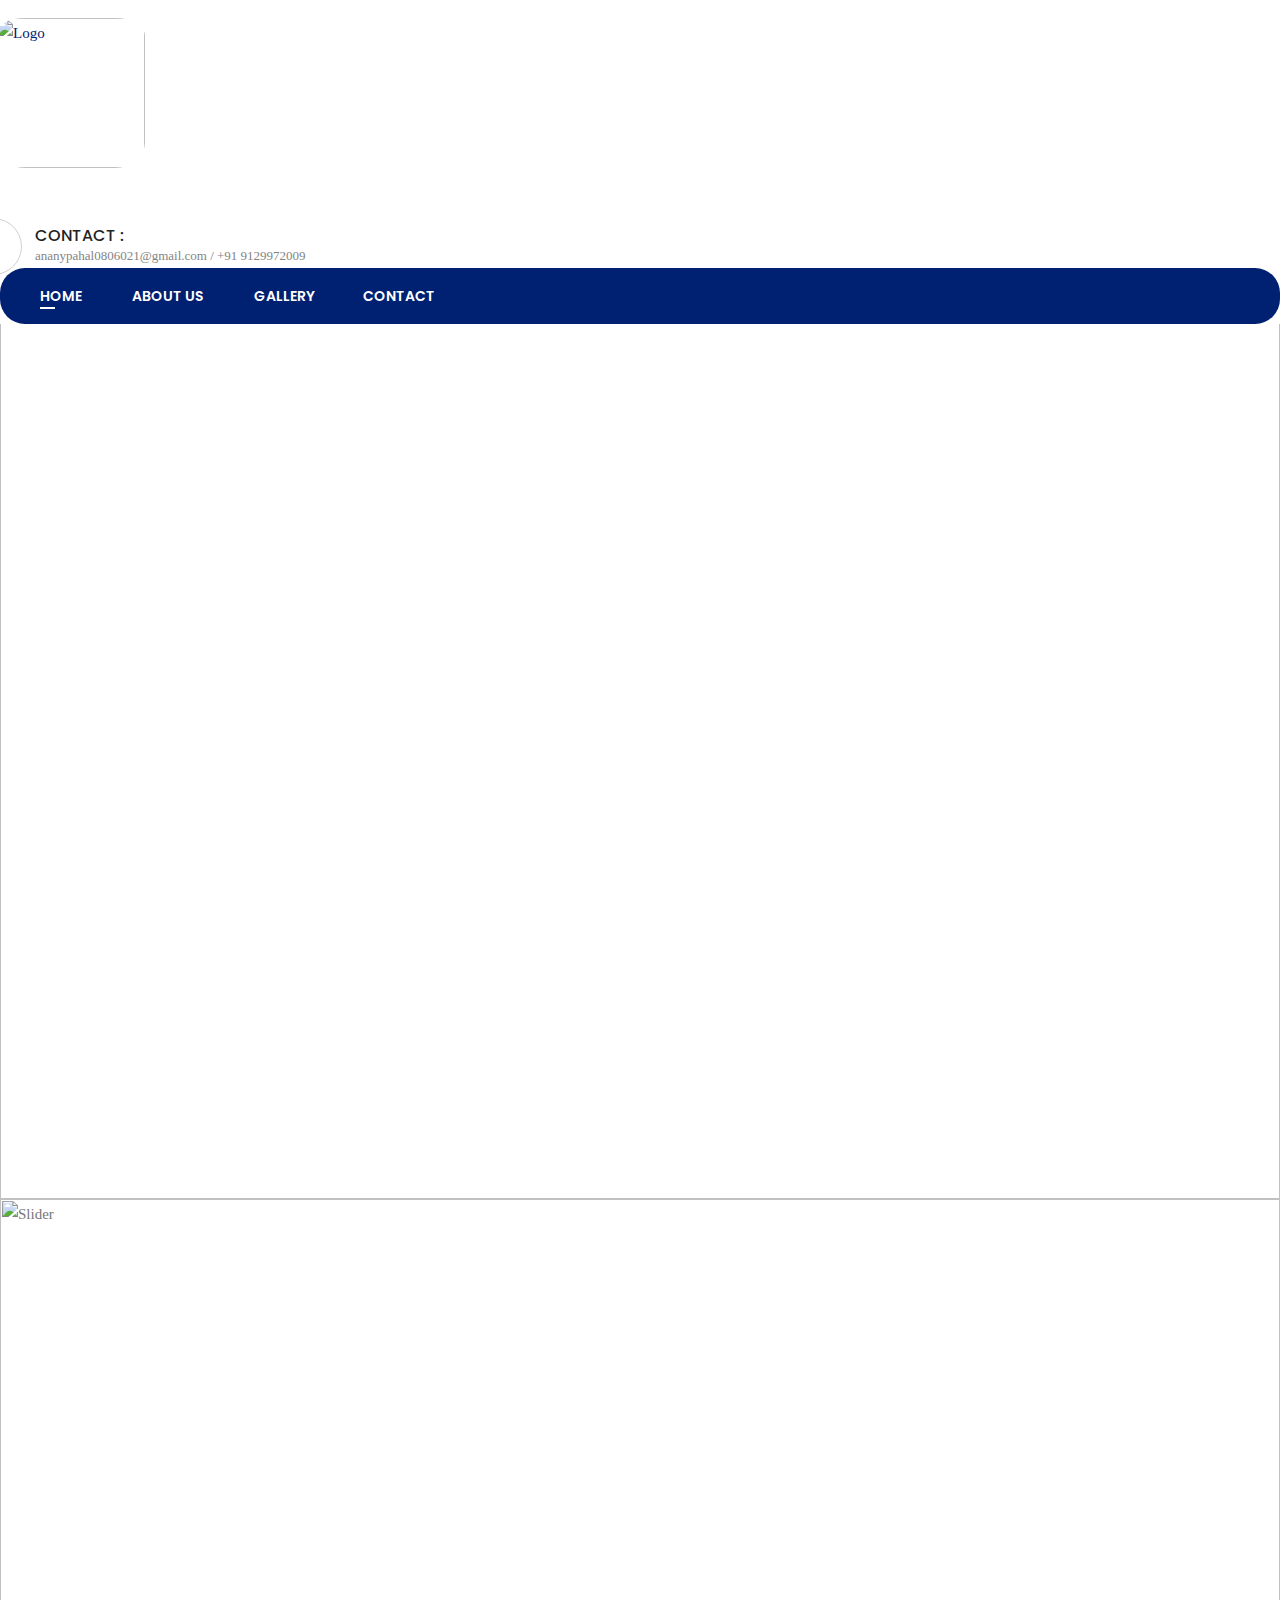
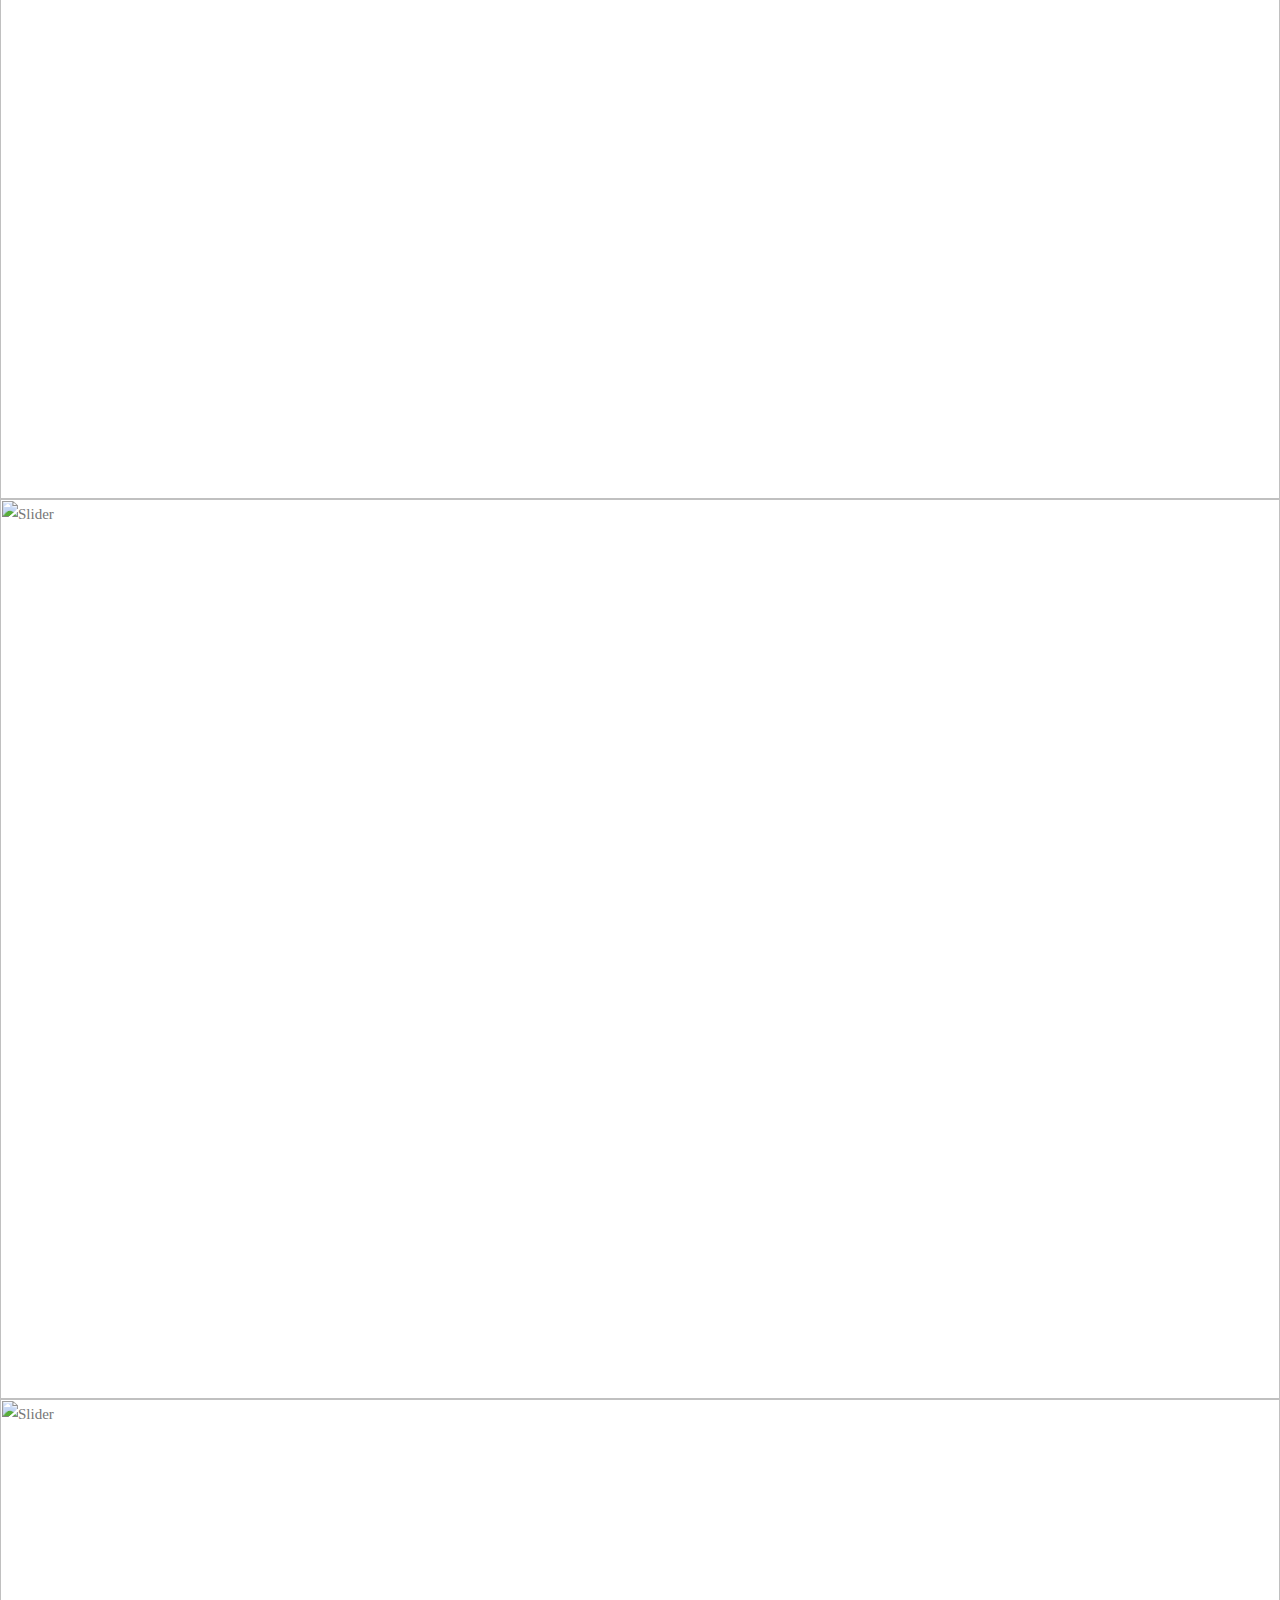
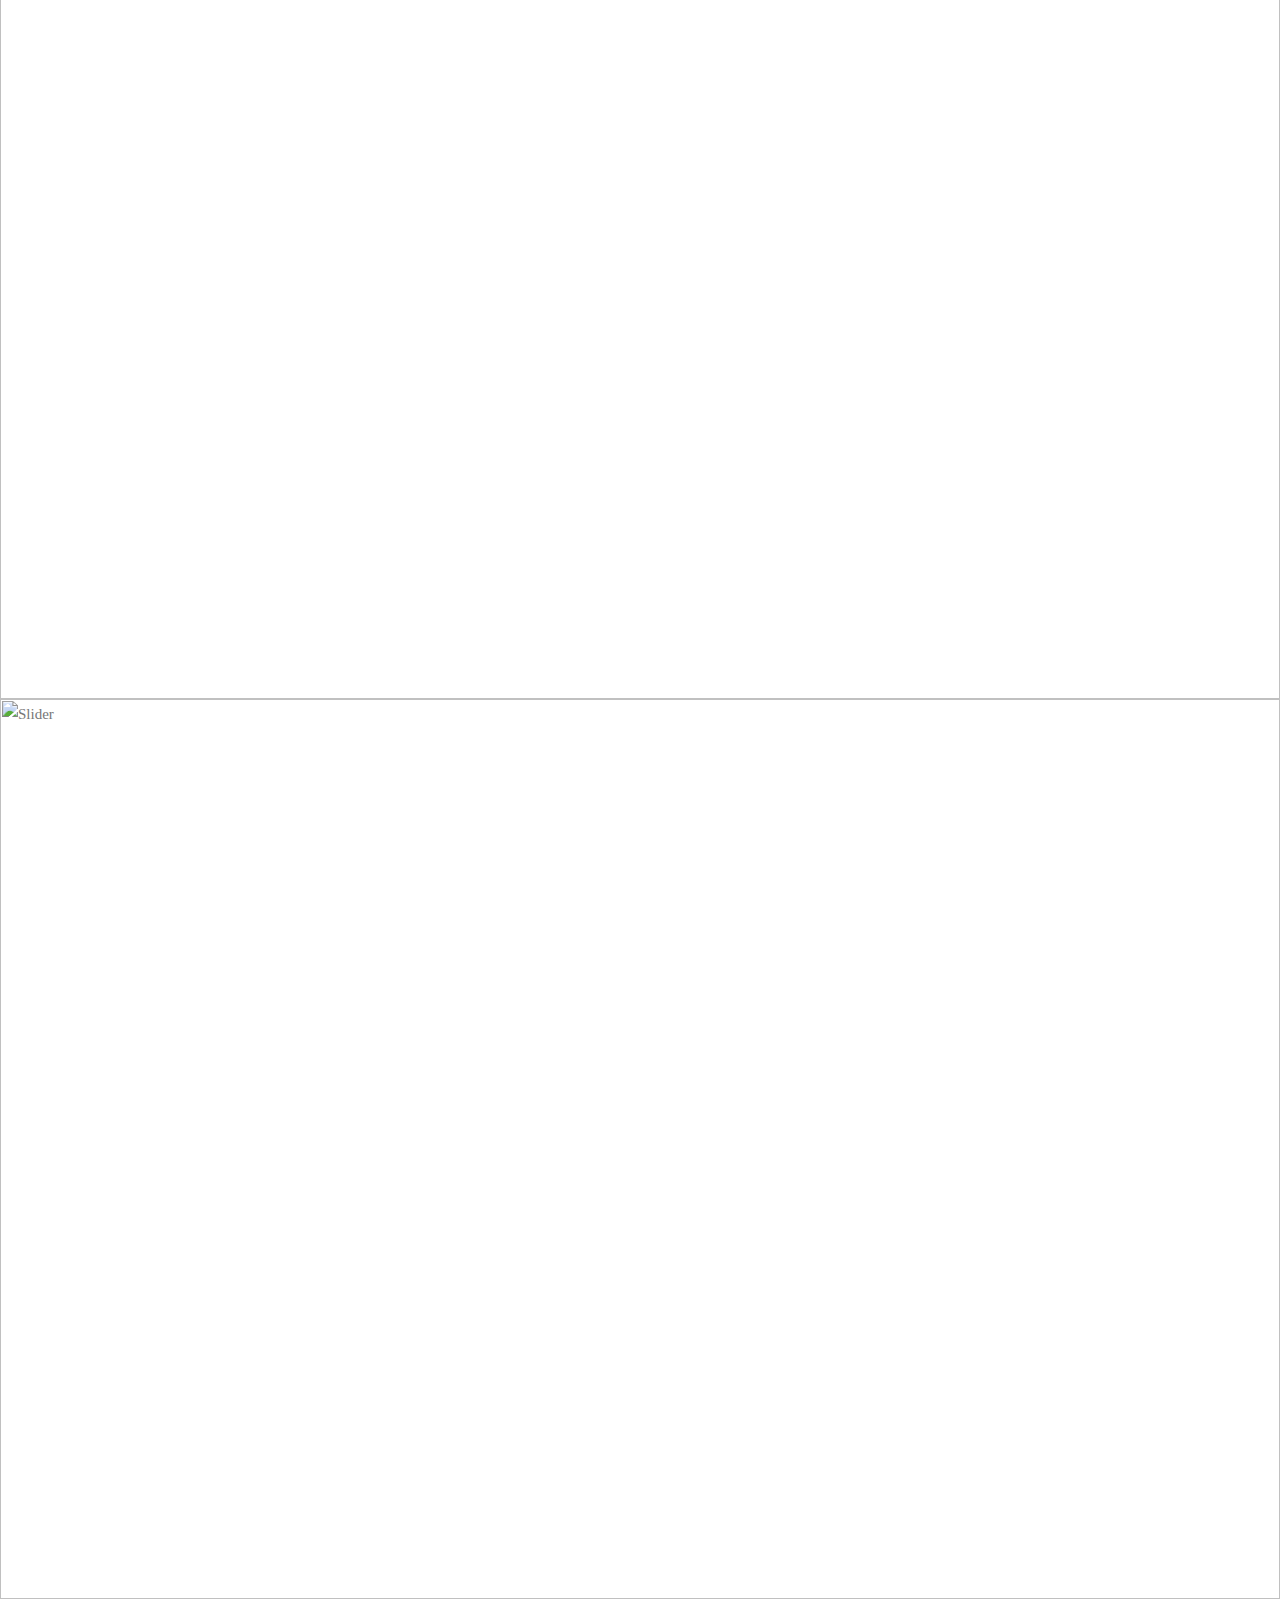
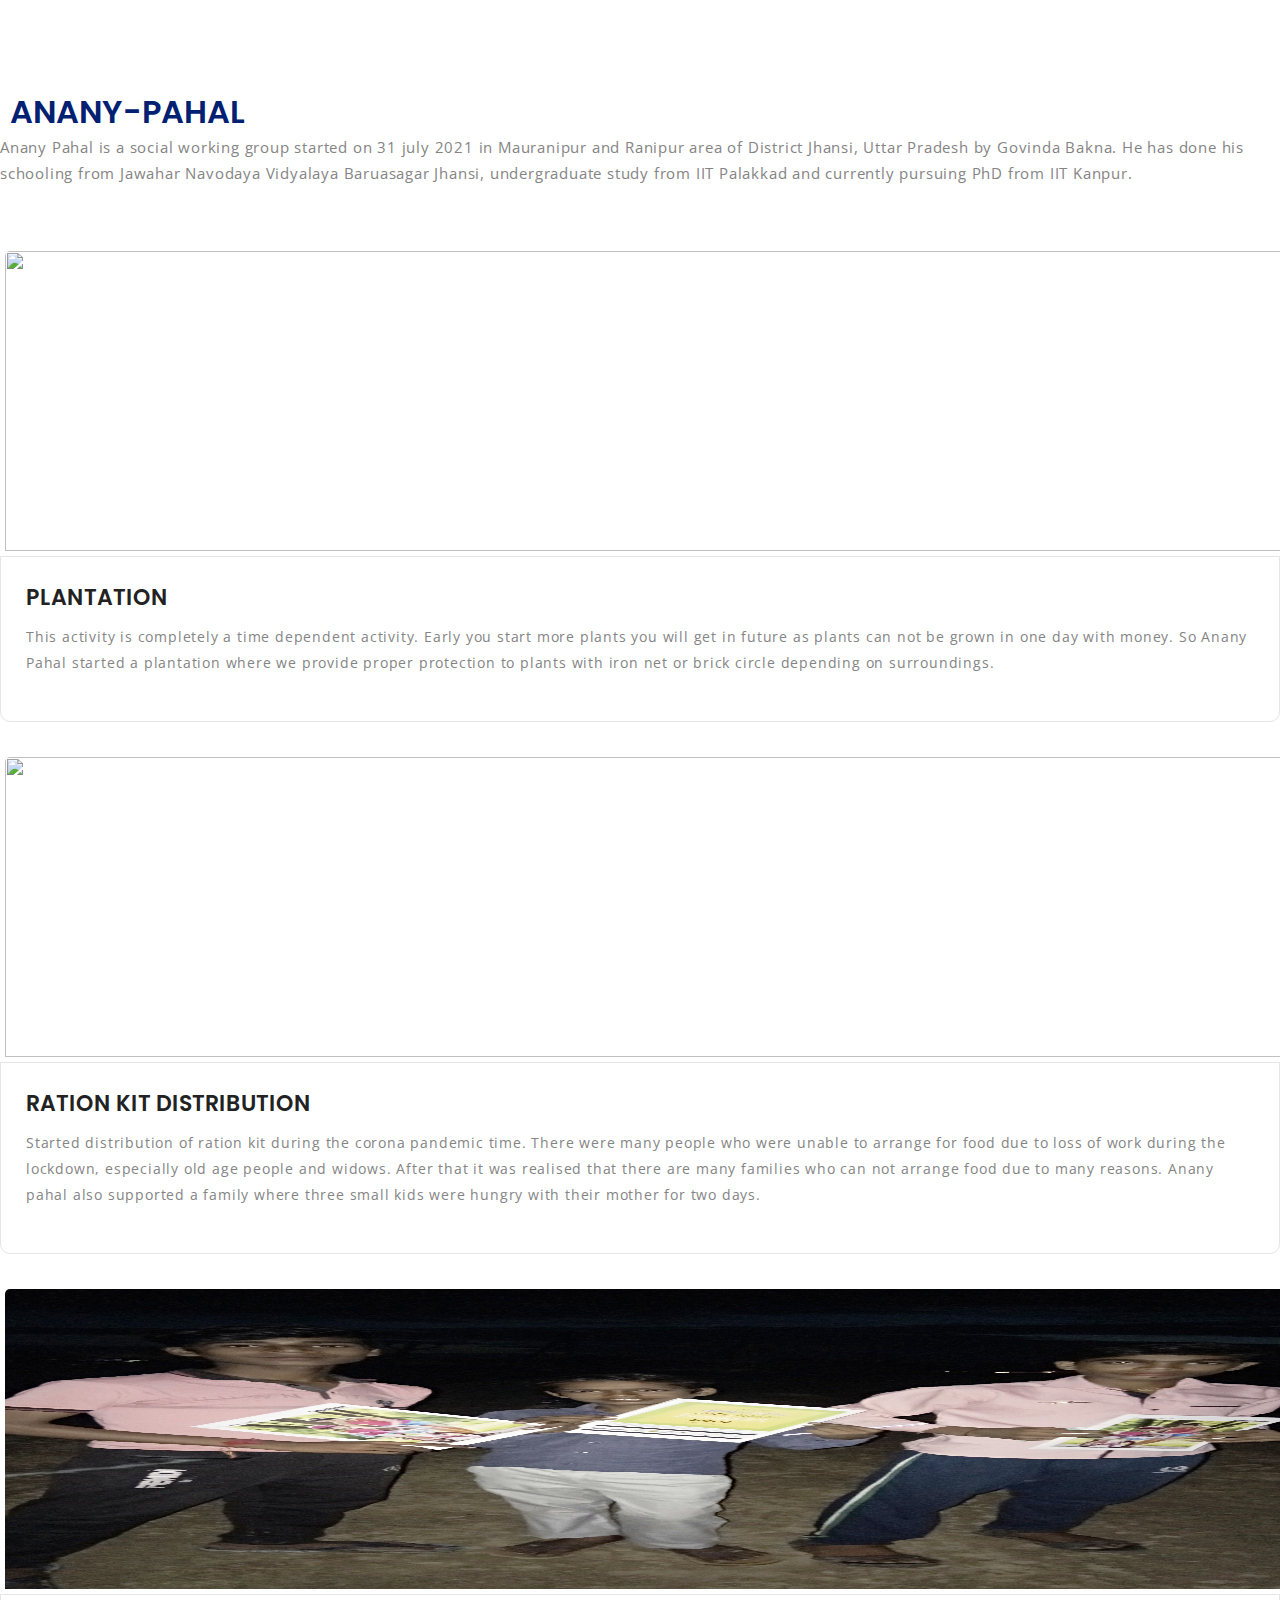
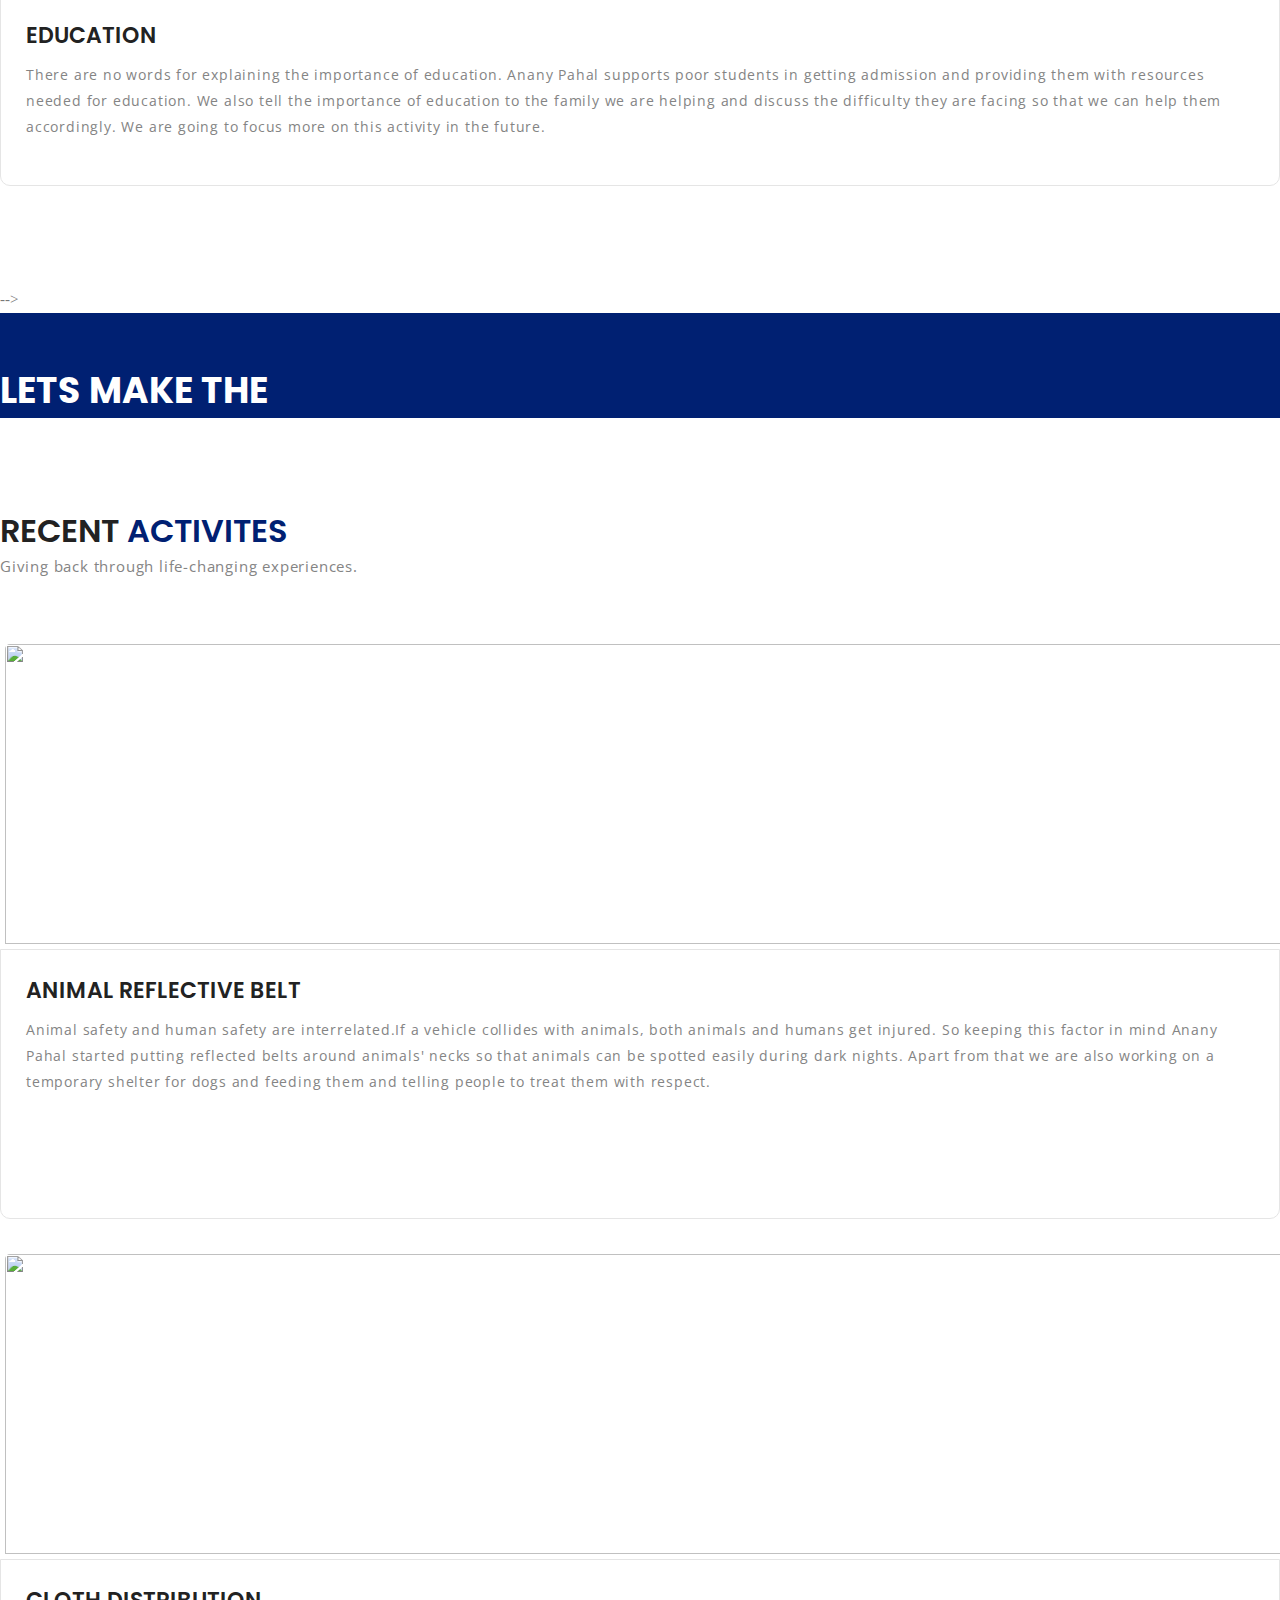
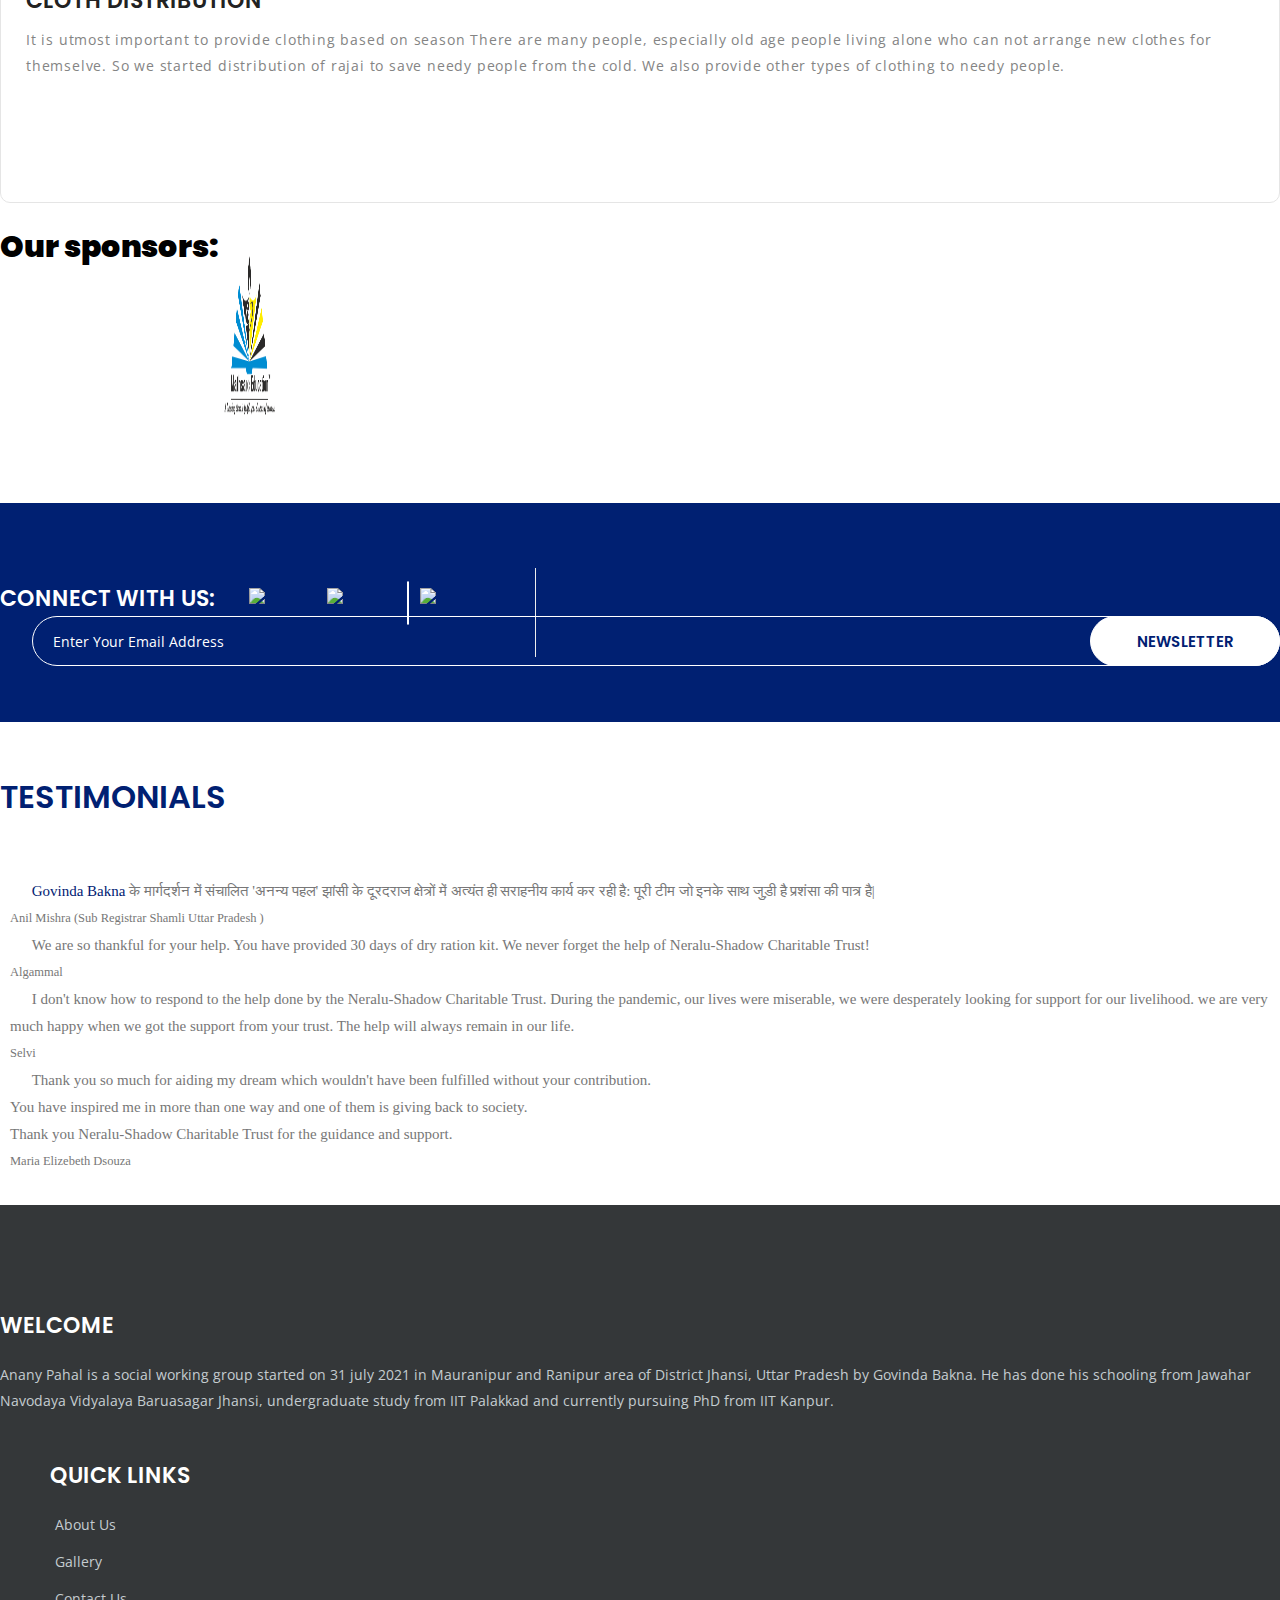
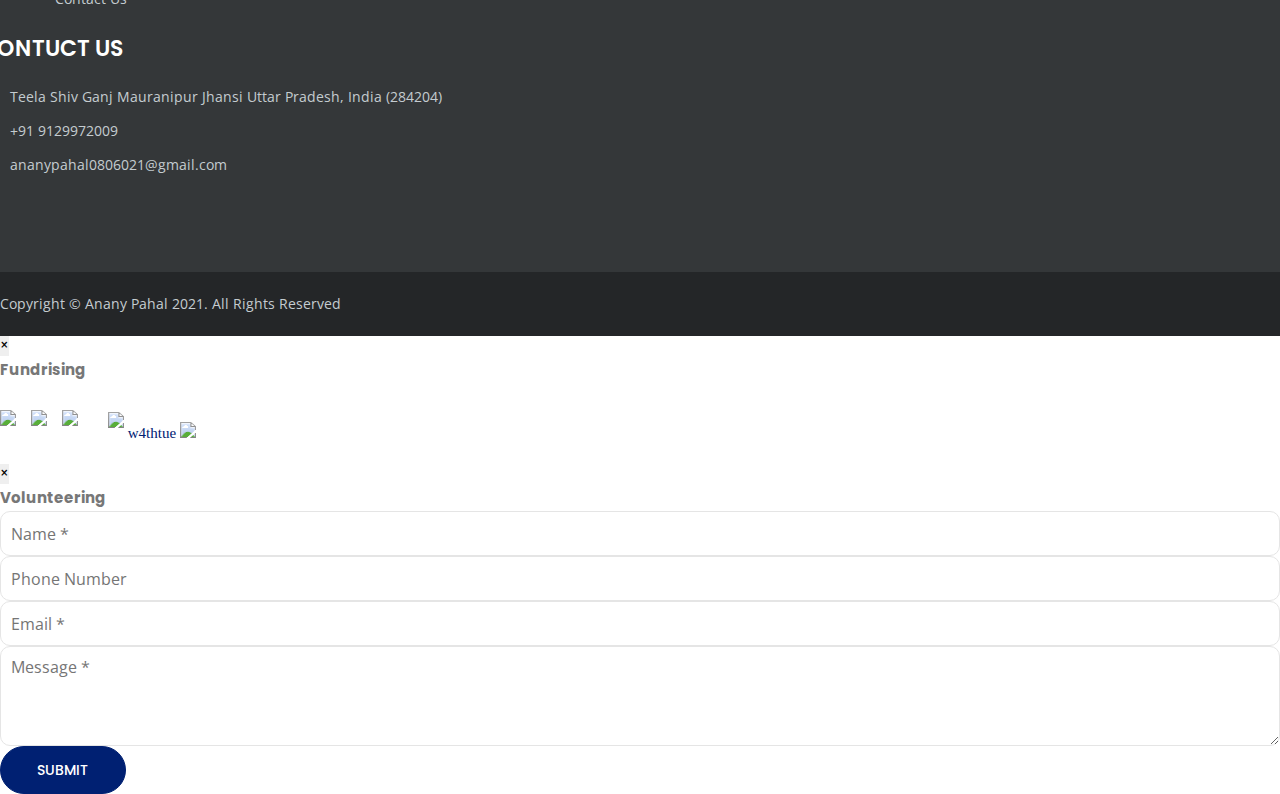
==== index.html @ 82255838 "Update index.html" ====
<html>
<head>
<meta charset="utf-8">
<link rel="shortcut icon" href="Anany_Pahal_Logo3.jpg" >
<meta http-equiv="X-UA-Compatible" content="IE=edge">
<meta name="facebook-domain-verification" content="wf4n52br25ihx6w4azadaz07zisa2u" />
<meta name="viewport" content="width=device-width, initial-scale=1.0, maximum-scale=1.0, user-scalable=0">
<title>Anany Pahal </title>
<script src="https://kit.fontawesome.com/de4fc1948a.js" crossorigin="anonymous"></script>
<link rel="shortcut icon" href="Anany_Pahal_Logo" type="image/x-icon">
<link href="css/bootstrap.css" rel="stylesheet">
 <script src="https://code.jquery.com/jquery-3.2.1.slim.min.js" integrity="sha384-KJ3o2DKtIkvYIK3UENzmM7KCkRr/rE9/Qpg6aAZGJwFDMVNA/GpGFF93hXpG5KkN" crossorigin="anonymous"></script>
  <script src="https://cdnjs.cloudflare.com/ajax/libs/popper.js/1.12.9/umd/popper.min.js" integrity="sha384-ApNbgh9B+Y1QKtv3Rn7W3mgPxhU9K/ScQsAP7hUibX39j7fakFPskvXusvfa0b4Q" crossorigin="anonymous"></script>
  <script src="https://maxcdn.bootstrapcdn.com/bootstrap/4.0.0/js/bootstrap.min.js" integrity="sha384-JZR6Spejh4U02d8jOt6vLEHfe/JQGiRRSQQxSfFWpi1MquVdAyjUar5+76PVCmYl" crossorigin="anonymous"></script>
<link href="css/style.css" rel="stylesheet">
<link href="css/responsive.css" rel="stylesheet">
<!-- <link rel="stylesheet" href="css/font-awesome.css"> -->
<noscript><img height="1" width="1" style="display:none"
    src="https://www.facebook.com/tr?id=193851212654542&ev=PageView&noscript=1"
    /></noscript>

</head>
<body>

<header class="main-header">
        <div class="header-top">
            <div class="container">
                <div class="col-md-6 col-sm-12 col-xs-12">
                    <div class="main-logo">
                        <figure>
                            <a href="index.html"><img src="Anany_Pahal_Logo - Copy.jpg" alt="Logo" class="roundImg img-responsive"></a>
                        </figure>
                    </div>
                </div>
                <div class="col-md-6 col-sm-12 col-xs-12">
                    <div class="main-header-info clearfix">
                        
                        <div class="header-info">
                            <i class="fa fa-envelope" aria-hidden="true"></i>
                            <h6>Contact  :</h6>
                            <a href="#"><span>ananypahal0806021@gmail.com / +91 9129972009</span></a>
                        </div>
                        
                    </div>
                </div>
            </div>
        </div>
                    
        <div class="header-lower">
            <div class="container">
                <div class="header-area">
                    <nav class="main-menu">
                        <div class="navbar-header clearfix">
                            <!-- Toggle Button -->      
                            <button type="button" class="navbar-toggle" data-toggle="collapse" data-target=".navbar-collapse">
                                <span class="icon-bar"></span>
                                <span class="icon-bar"></span>
                                <span class="icon-bar"></span>
                            </button>
                        </div>
                        
                        <div class="navbar-collapse collapse clearfix">
                            <ul class="navigation clearfix">
                                <li class="current"><a href="index.html">Home</a></li>
                                 <li><a href="About_Us.html">About Us</a></li>
                                <li><a href="Gallery.html">Gallery</a></li>
                                <li><a href="Contact.html">Contact</a></li>
                            </ul>
                        </div>                    
                    </nav>
                    <div class="link-btn">
                        <!-- <a href="Donate.html" class="theme-btn btn-style-one">Donate Now</a> -->
                    </div>
                </div>
            </div>
        </div>

        <div class="sticky-header">
        	<div class="container clearfix">
                <!--Logo-->
                <div class="logo">
                    <a href="index.html"><img src="logo-2.png" alt=""></a>
                </div>
                
                <!--Right Col-->
                <div class="right-col">
                    <!-- Main Menu -->
                    <nav class="main-menu">
                        <div class="navbar-header clearfix">
                            <!-- Toggle Button -->      
                            <button type="button" class="navbar-toggle" data-toggle="collapse" data-target=".navbar-collapse">
                                <span class="icon-bar "></span>
                                <span class="icon-bar"></span>
                                <span class="icon-bar"></span>
                            </button>
                        </div>
                        
                        <div class="navbar-collapse collapse clearfix">
                            <ul class="navigation clearfix">
                                 <li class="current"><a href="index.html">Home</a></li>
                                 <li><a href="About_Us.html">About Us</a></li>
                                <li><a href="Gallery.html">Gallery</a></li>
                                <li><a href="Contact.html">Contact</a></li>
                            </ul>
                        </div>                    
                    </nav><!-- Main Menu End-->
                </div>                
            </div>
        </div>
    </header>


     <div id="myCarousel" class="carousel slide" data-ride="carousel">
    <!-- Indicators -->
    

    <!-- Wrapper for slides -->
    <div class="carousel-inner">
        
 <div class="item active">
        <img src="Group_photo_01.jpg" alt="Slider" style="width:100%;">
      </div>
      
       <div class="item">
        <img src="SliderRK1.jpg" alt="Slider" style="width:100%;">
      </div>
        
        
         <div class="item">
        <img src="SliderRK2.jpg" alt="Slider" style="width:100%;">
      </div>
        
      <div class="item">
        <img src="Slider1.jpg" alt="Slider" style="width:100%;">
        
      </div>

      <div class="item">
        <img src="Slider2.jpg" alt="Slider" style="width:100%;">
        <!-- <div class="carousel-caption d-none">
        <h2>Raise Your Helping Hand</h2>
        <p>Giving back through life-changing experiences.</p>
      </div>-->
      </div>
    

    </div>

  
  </div>

  <section class="couses-section">
        <div class="container">
            <div class="sec-title text-center">
                <h3><span>Anany-Pahal</span></h3>
                <p>Anany Pahal is a social working group started on 31 july 2021 in Mauranipur and Ranipur area of District Jhansi, Uttar Pradesh by Govinda Bakna. He has done his schooling from Jawahar Navodaya Vidyalaya Baruasagar Jhansi, undergraduate study from IIT Palakkad and currently pursuing PhD from IIT Kanpur.</p>
            </div>
            <div class="row">
                <div class="image-column col-md-4 col-sm-6 col-xs-12">
                    <div class="image-holder">
                        <div class="image-box">
                            <figure>
                                <a href="cause-details.html"><img class="ration_img" src="Anany_Pahal/Plantation/Plant_4.jpg" >
                </a>
                            </figure>
                                              
                        </div>
                        <div class="image-content">
                          
                            <a href="Donate.html"><h5>Plantation</h5></a>
                            <p>This activity is completely a time dependent activity. Early you start more plants you will get in future as plants can not be grown in one day with money. So Anany Pahal started a plantation where we provide proper protection to plants with iron net or brick circle depending on surroundings.</p>
                            <div class="link-btn">
                                <!-- <a href="Donate.html" class="btn-style-three">donate now</a> -->
                            </div>              
                        </div>
                    </div>
                </div>
                <div class="image-column col-md-4 col-sm-6 col-xs-12">
                    <div class="image-holder">
                        <div class="image-box">
                            <figure>
                                <a href="cause-details.html"><img class="ration_img" src="Anany_Pahal/Ration_kit/Ration_6.jpg" ></a>
                            </figure>
                                              
                        </div>
                        <div class="image-content">
                           
                            <a href="Donate.html"><h5>Ration Kit Distribution</h5></a>
                            <p>Started distribution of ration kit during the corona pandemic time. There were many people who were unable to arrange for food due to loss of work during the lockdown, especially old age people and widows. After that it was realised that there are many families who can not arrange food due to many reasons. Anany pahal also supported a family where three small kids were hungry with their mother for two days.</p>
                            <div class="link-btn">
                                <!-- <a href="Donate.html" class="btn-style-three">donate now</a> -->
                            </div>              
                        </div>
                    </div>
                </div>
                <div class="image-column col-md-4 col-sm-6 col-xs-12">
                    <div class="image-holder">
                        <div class="image-box">
                            <figure>
                                <a href="cause-details.html"><img class="ration_img" src="Anany_Pahal/Education/Notebook gift for partication in group activity.jpg" ></a>
                            </figure>
                                             
                        </div>
                        <div class="image-content">
                           
                            <a href="Donate.html"><h5>Education</h5></a>
                            <p>There are no words for explaining the importance of education. Anany Pahal supports poor students in getting admission and providing them with resources needed for education. We also tell the importance of education to the family we are helping and discuss the difficulty they are facing so that we can help them accordingly. We are going to focus more on this activity in the future.</p>
                            <div class="link-btn">
                                <!-- <a href="Donate.html" class="btn-style-three">donate now</a> -->
                            </div>              
                        </div>
                    </div>
                </div>
            </div>
        </div>
    </section>

  
    </section> -->

    

  
    <section class="gellary-subscribe">
        <div class="container">
            <div class="content-text clearfix">
                <h3>Lets make the <br><span>world better</span> together</h3>
                <div class="link-btn">
                    <!-- <a href="Donate.html">donate now</a> -->
                </div>
            </div>
        </div>
    </section>

    <section class="news-section">
        <div class="container">
            <div class="sec-title text-center">
                <h3>Recent <span>ACTIVITES</span></h3>
                <p>Giving back through life-changing experiences.</p>
            </div>
            <div class="row">
                <div class="image-column col-md-6 col-sm-6 col-xs-12">
                    <div class="image-holder">
                        <div class="image-box">
                            <figure>
                                <img class="ration_img" src="Anany_Pahal/Animal_reflective_belt/Ref_Be_3.jpg" alt="">
                            </figure>                        
                        </div>
                        <div class="image-content">
                            
                           <h5>Animal Reflective Belt</h5>
                          
                          <p>Animal safety and human safety are interrelated.If a vehicle collides with animals, both animals and humans get injured. So keeping this factor in mind Anany Pahal started putting reflected belts around animals' necks so that animals can be spotted easily  during dark nights. Apart from that we are also working on a temporary shelter for dogs and feeding them and telling people to treat them with respect.<br><br><br><br></p>


                        </div>
                    </div>
                </div>
                <div class="image-column col-md-6 col-sm-6 col-xs-12">
                    <div class="image-holder">
                        <div class="image-box">
                            <figure>
                                <img class="ration_img" src="Anany_Pahal/Rajai_Distribution/Rajai_6.jpg" alt="">
                            </figure>                       
                        </div>
                        <div class="image-content">
                           
                            <h5>Cloth Distribution</h5>

                          <p>It is utmost important to provide clothing based on season  There are many people, especially old age people living alone who can not arrange new clothes for themselve. So we started distribution of rajai to save needy people from the cold. We also provide other types of clothing to needy people.<br><br><br><br></p> 
                          
                        </div>
                    </div>
                </div>
          
             <div class="sponsors">
                <h1 style="color: black;"><strong> Our sponsors:</strong></h1>
                <div class="mathlogo">
                <img src="./sponsers/Logo Trademark - Class 41 (1).png" alt="">
        </div>
    </section>




    <section class="sponsors-subscribe">
        <div class="container">
            <div class="row">
                <div class="col-md-6 col-sm-12 col-xs-12 right-side">
                    <div class="section-text">
                        <h5>Connect With Us:</h5>
                    </div>
                    <div class="icon-links">
                        <a href="https://www.facebook.com/AnanyPahal/" target="_blank"><img src="facebook.png" title="Facebook"></a>
 <a href="https://www.instagram.com/anany_pahal/" target="_blank"><img src="Instagram.png" title="Instagram"></a>
<a href="https://twitter.com/AnanyPahal?t=2rDqHZWM3av-Bg0b1l3qzw&s=08" target="_blank" title="Twitter"><sub><i class="fa fa-twitter" style="font-size:20px"></i></sub></a>
           <a href="https://www.linkedin.com/in/anany-pahal-b39a4a219" target="_blank" title="Linked In"><img src="linkedin.png" title="Linked In"></a> 
                   
                    </div>
                </div>
                <div class="col-md-6 col-sm-12 col-xs-12">
  <form name="myFormnews" method="post"  class="subscribe-form">
                        <div class="form-group">
                          
                            <input type="email" name="email" placeholder="Enter Your Email Address">
                         
                            
 <button type="submit">Newsletter</button>   
                           
                        </div>
                         </form>
                </div>
            </div>
        </div>
    </section>

 <br><br>
<div class="container">
<div class="sec-title text-center">
<h3><span>Testimonials</span></h3>
</div>
  <div class="row">
    <div class="col-md-12">
      <div class="carousel slide" data-ride="carousel" id="quote-carousel">
        <!-- Carousel Slides / Quotes -->
        <div class="carousel-inner text-center">
          <!-- Quote 1 -->
          <div class="item active">
            <blockquote>
              <div class="row">
                <div class="col-sm-8 col-sm-offset-2">
                  <p> <a href="https://www.facebook.com/govinda.bakna.1?__cft__[0]=AZUDxfWx08ppMvJuox0fxSetyyfrKn4OZ58QATbrCJFcCVLYcnrxdbvuFEMcPEds6ekboq7nzvwbNV8akZZYCSwzZgcDYf1M5qJXxl3qAc85XB-kfty5Ukv_tM-YS7QwrI4&__tn__=-]K-R">Govinda Bakna</a>  के मार्गदर्शन में संचालित 'अनन्य पहल' झांसी के दूरदराज क्षेत्रों में अत्यंत ही सराहनीय कार्य कर रही है:  पूरी टीम जो इनके साथ जुड़ी है प्रशंसा की पात्र है|</p>
                  <small>Anil Mishra (Sub Registrar Shamli Uttar Pradesh )</small>
                </div>
              </div>
            </blockquote>
          </div>
          <!-- Quote 2 -->
          <div class="item">
            <blockquote>
              <div class="row">
                <div class="col-sm-8 col-sm-offset-2">
                  <p>We are so thankful for your help. You have provided 30 days of dry ration kit. We never forget the help of Neralu-Shadow Charitable Trust!</p>
                  <small>Algammal</small>
                </div>
              </div>
            </blockquote>
          </div>
          <!-- Quote 3 -->
          <div class="item">
            <blockquote>
              <div class="row">
                <div class="col-sm-8 col-sm-offset-2">
                  <p>I don't know how to respond to the help done by the Neralu-Shadow Charitable Trust.  During the pandemic, our lives were miserable, we were desperately looking for support for our livelihood. we are very much happy when we got the support from your trust.  The help will always remain in our life.</p>
                  <small>Selvi</small>
                </div>
              </div>
            </blockquote>
          </div>
          
          <!--Quote 4-->
          
          <div class="item">
            <blockquote>
              <div class="row">
                <div class="col-sm-8 col-sm-offset-2">
                  <p> Thank you so much for aiding my dream which wouldn't have been fulfilled without your contribution. <br>
You have inspired me in more than one way and one of them is giving back to society.<br>

Thank you Neralu-Shadow Charitable Trust for the guidance and support.</p>
                  <small>Maria Elizebeth Dsouza</small>
                </div>
              </div>
            </blockquote>
          </div>

        
        </div>
       
<!--
        <ol class="carousel-indicators">
          <li data-target="#quote-carousel" data-slide-to="0" class="active"><img class="img-responsive " src="Testimonial1.jpg" alt="">
          </li>
          <li data-target="#quote-carousel" data-slide-to="1"><img class="img-responsive" src="Testimonial2.jpg" alt="">
          </li>
          <li data-target="#quote-carousel" data-slide-to="2"><img class="img-responsive" src="Testimonial3.jpg" alt="">
          </li>
           <li data-target="#quote-carousel" data-slide-to="3"><img class="img-responsive" src="Testimonial4.jpg" alt="">
          </li>
        </ol> -->


        <a data-slide="prev" href="#quote-carousel" class="left carousel-control"><i class="fa fa-chevron-left"></i></a>
        <a data-slide="next" href="#quote-carousel" class="right carousel-control"><i class="fa fa-chevron-right"></i></a>
      </div>
    </div>
  </div>


</div>
   
    
    <footer class="main-footer">
    	<div class="container">
            <!--Widgets Section-->
            <div class="widgets-section">
            	<div class="row">                          
                    <!--Footer Column-->
                	<div class="footer-column col-md-4 col-sm-6 col-xs-12">
                    	<div class="about-widget">
                            <h4>Welcome</h4> 
                            <div class="widget-content">
                            	<p>Anany Pahal is a social working group started on 31 july 2021 in Mauranipur and Ranipur area of District Jhansi, Uttar Pradesh by Govinda Bakna. He has done his schooling from Jawahar Navodaya Vidyalaya Baruasagar Jhansi, undergraduate study from IIT Palakkad and currently pursuing PhD from IIT Kanpur.<br><br></p>
                            </div> 
                                      
                        </div>
                    </div>                            
                    <!--Footer Column-->
                    <div class="footer-column col-md-4 col-sm-6 col-xs-12">
                        <div class="links-widget">
                            <h4>quick links</h4>
                            <ul class="links-list">
                                <li><a href="About_Us.html"><i class="fa fa-angle-right" aria-hidden="true"></i>About Us</a></li>
                                <li><a href="Gallery.html"><i class="fa fa-angle-right" aria-hidden="true"></i>Gallery</a></li>
                                <!-- <li><a href="Donate.html"><i class="fa fa-angle-right" aria-hidden="true"></i>Donate Now</a></li> -->
                                <li><a href="Contact.html"><i class="fa fa-angle-right" aria-hidden="true"></i>Contact Us</a></li>
                                 <!-- <li><a href="Privacy_Policy.html"><i class="fa fa-angle-right" aria-hidden="true"></i>Privacy Policy</a></li> -->
                            </ul>
                        </div>
                    </div>
                    <!--Footer Column-->
                	<div class="footer-column col-md-4 col-sm-6 col-xs-12">
                    	<div class="contact-links">
                            <h4>contuct us</h4>                       	
                            <div class="widget-content">
                                <div class="footer-info">
                                    <i class="fa fa-home" aria-hidden="true"></i>
                                    <h6>Teela Shiv Ganj Mauranipur Jhansi Uttar Pradesh, India (284204)</h6>
                                </div>
                                <div class="footer-info">
                                    <i class="fa fa-phone" aria-hidden="true"></i>
                                    <h6>+91 9129972009</h6>
                                </div>
                                <div class="footer-info">
                                    <i class="fa fa-envelope-o" aria-hidden="true"></i>
                                    <a href="#"><h6>ananypahal0806021@gmail.com</h6></a>
                                </div>
                            </div>
                        </div>
                    </div>               	                            
                    <!--Footer Column-->
                	                 
                </div>
            </div>         
        </div>       
        <!--Footer Bottom-->
        <div class="footer-bottom">
        	<div class="container">
                <div class="copyright-text text-center">Copyright © Anany Pahal   2021. All Rights Reserved</div>
            </div>            
        </div>         
    </footer>


    <div class="modal fade" id="myModal" tabindex="-1" role="dialog" aria-labelledby="myModalLabel">
  <div class="modal-dialog model-lg" role="document">
    <div class="modal-content">
      <div class="modal-header">
        <button type="button" class="close" data-dismiss="modal" aria-label="Close"><span aria-hidden="true">&times;</span></button>
        <h4 class="modal-title" id="myModalLabel" style="width: 80%;">Fundrising</h4>
      </div>
      <div class="modal-body">
      <br>
        <div class="d-block text-center">
         <div>
   <a href="https://fundraisers.giveindia.org/fundraisers/give-little-help-a-lot?order_id=LC6096274022213" target="_blank" style="float: left;margin-right: 15px;margin-bottom: 10px;">
       
       <img src="Fundindia.png" class="img-responsive"></a>
       
       
   <a href="https://milaap.org/fundraisers/support-poor-25" target="_blank" style="float: left;margin-right: 15px;margin-bottom: 10px;">
       <img src="Milaap.png" class="img-responsive"></a>
   
      <a href="https://happieesouls.com/ngolisting/category/index/ngo/neralu123/?ngo_btn/campaign-events-page" target="_blank" style="margin-right: 15px;float: left;margin-bottom: 0px;">
       <img src="happieesouls.png" class="img-responsive"></a>
       
       
             <a href="https://www.donatekart.com/NST/Support-Neralu-Shadow-Trust" target="_blank" style="margin-left: 15px;margin-bottom: 10px;">
       <img src="Donatekart.png" class="img-responsive"></a>
       
       
        <a href="http://impactguru.com/s/neralu-shadow-charitable-org-1" target="_blank" style="margin-right: 15px;position: relative;
    top: 10px;">w4thtue
       <img src="impactguru.png" class="img-responsive"></a>
   
   
         </div>
        </div>
        <br>
      </div>
     
    </div>
  </div>
</div>



    <div class="modal fade" id="myModal2" tabindex="-1" role="dialog" aria-labelledby="myModalLabel">
  <div class="modal-dialog" role="document">
    <div class="modal-content">
      <div class="modal-header">
        <button type="button" class="close" data-dismiss="modal" aria-label="Close"><span aria-hidden="true">&times;</span></button>
        <h4 class="modal-title" id="myModalLabel" style="width: 80%;">Volunteering</h4>
      </div>
      <div class="modal-body">
      
      <div class="default-form-area">
              
                           <form name="myForm" action="sendmail.php" method="post" enctype="multipart/form-data" onsubmit="return validateForm()" class="default-form">
                           
<div class="row">
<div class="col-md-6 col-sm-12 col-xs-12">
<div class="form-group">
<input type="text" placeholder="Name *" name="name" class="form-controlmy">
</div>
</div>
<div class="col-md-6 col-sm-12 col-xs-12">
<div class="form-group">
<input type="text" placeholder="Phone Number" name="phone" class="form-controlmy">
</div>
</div>
</div>

<div class="row">
<div class="col-md-12 col-sm-12 col-xs-12">
<div class="form-group">
<input type="text" placeholder="Email *" name="email" class="form-controlmy">
</div>
</div>
</div>

<div class="row">
<div class="col-md-12 col-sm-12 col-xs-12">
<div class="form-group">
<textarea placeholder="Message *" name="message"  class="form-controlmy" style="min-height: 100px;"></textarea>
</div>
</div>
</div>


                             <input type="submit" value="Submit" class="btn-style-two">                                      
                        </form>
                       
                    </div>
                       
                    </div>
                             </div>                                  
                        </form>
                       
                       
      </div>
     
    </div>
  </div>
</div>

 <script src="https://ajax.googleapis.com/ajax/libs/jquery/3.5.1/jquery.min.js"></script>
  

</body>
</html>
---- css/style.css ----
/*charity-2 HTML Template */


/************ TABLE OF CONTENTS ***************
1. Fonts
2. Reset
3. Global
4. Scroll To Top
5. Header-search
6. Main Header
7. Main Slider
8. Couses section
9. Welcome section
10.Volunteers-section
11.Gallery-section
12.Subscribe-section
13.Events-section
14.Comment-box
15.Testimonials Section
16.News-section
17.Sponsors
18.Sponsors subscribe
19.Main-footer
20.Page Title
21.Styled Pagination
22.About section
23.Couse details
24.Events-details
25.Countdown-timer
26.team-page
27.gallery page
28.Single-profile
28.Map Section



**********************************************/


/*google-Fonts*/

@import url('https://fonts.googleapis.com/css?family=Open+Sans:400,600');
@import url('https://fonts.googleapis.com/css?family=Poppins:400,500,600,700');

/*** 

====================================================================
	Reset
====================================================================

 ***/
@import url('font-awesome.css');
@import url('flaticon.css');
@import url('animate.css');
@import url('owl.css');
@import url('masterslider/style/masterslider.css');
@import url('masterslider/skins/default/style.css');
@import url('masterslider/style/ms-vertical.css');
@import url('bootstrap-select.min.css');
@import url('jquery.bxslider.css');
@import url('jquery.fancybox.css');
@import url('hover.css');


@media (min-width:1200px) {
  .container {
    padding: 0px;
  }
}
* {
	margin:0px;
	padding:0px;
	border:none;
	outline:none;
	 --mycolor:#002072;
}



/*** 

====================================================================
	Global style
====================================================================

 ***/


body {
	font-size:15px;
	color:#777777;
	line-height:1.8em;
	font-weight:400;
	background:#ffffff;
	background-size:cover;
	background-repeat:no-repeat;
	background-position:center top;
	-webkit-font-smoothing: antialiased;
}
.page-wrapper{
	overflow: hidden;
}

a{
	text-decoration:none;
	cursor:pointer;
	color: var(--mycolor);
}

a:hover,a:focus,a:visited{
	text-decoration:none;
	outline:none;
}

h1,h2,h3,h4,h5,h6 {
	position:relative;
	font-family: 'Poppins', sans-serif;
	margin:0px;
}

input,button,select,textarea{
	font-family: 'Poppins', sans-serif;
}

p{
	position:relative;
	line-height:1.8em;	
}

.strike-through{
	text-decoration:line-through;	
}

.auto-container{
	position:static;
	max-width:1200px;
	padding:0px 15px;
	margin:0 auto;
}

.small-container{
	max-width:680px;
	margin:0 auto;
}

.page-wrapper{
	position:relative;
	margin:0 auto;
	width:100%;
	min-width:300px;
	
}

.sec-title h3{
	font-size: 32px;
	color: #222222;
	line-height: 42px;
	font-weight: 600;
	text-transform: uppercase;
	font-family: 'Poppins', sans-serif;
}
.sec-title h3 span{
	color: var(--mycolor);
}

ul,li{
	list-style:none;
	padding:0px;
	margin:0px;	
}

.theme-btn{
	display:inline-block;
	transition:all 0.3s ease;
	-moz-transition:all 0.3s ease;
	-webkit-transition:all 0.3s ease;
	-ms-transition:all 0.3s ease;
	-o-transition:all 0.3s ease;
	font-family: 'Poppins', sans-serif;
}

.centered{
	text-align:center;	
}

.anim-3,.anim-3-all *{
	transition:all 0.3s ease;
	-moz-transition:all 0.3s ease;
	-webkit-transition:all 0.3s ease;
	-ms-transition:all 0.3s ease;
	-o-transition:all 0.3s ease;	
}

.anim-5,.anim-5-all *{
	transition:all 0.5s ease;
	-moz-transition:all 0.5s ease;
	-webkit-transition:all 0.5s ease;
	-ms-transition:all 0.5s ease;
	-o-transition:all 0.5s ease;	
}

.anim-7,.anim-7-all *{
	transition:all 0.7s ease;
	-moz-transition:all 0.7s ease;
	-webkit-transition:all 0.7s ease;
	-ms-transition:all 0.7s ease;
	-o-transition:all 0.7s ease;	
}


.btn-style-one{
	position:relative;
	padding: 12px 40px;
	line-height: 21px;
	text-transform:uppercase;
	color: #222222;
	font-size:14px;
	font-weight:500;
	font-family: 'Poppins', sans-serif;
	transition:all 500ms ease;
	border-radius: 25px;
	display: inline-block;
}

.btn-style-one:hover{
	color: var(--mycolor);
	background:transparent;
	transition:all 500ms ease;
}

.btn-style-two{
	position:relative;
	padding:13px 36px;
	line-height:20px;
	text-transform:uppercase;
	background:var(--mycolor);
	color:#ffffff !important;
	font-size:14px;
	font-weight:500;
	border:1px solid var(--mycolor);
	font-family: 'Poppins', sans-serif;
	transition:all 500ms ease;
	border-radius: 25px;
	display: inline-block;
}
.btn-style-two:hover{
	color:var(--mycolor) !important;
	border-color:var(--mycolor);
	background: transparent;
	transition:all 500ms ease;	
}
.btn-style-three{
	position:relative;
	padding:11px 25px;
	line-height:20px;
	text-transform:uppercase;
	background: #ffffff;
	color:var(--mycolor);
	font-size:14px;
	display: inline-block;
	font-weight:500;
	border:2px solid var(--mycolor);
	font-family: 'Poppins', sans-serif;
	transition:all 500ms ease;
	border-radius: 25px;
}
.btn-style-three:hover{
	color:#ffffff;
	border-color:var(--mycolor);
	background:var(--mycolor);	
	transition:all 500ms ease;
}

.preloader{ 
	position:fixed; 
	left:0px; 
	top:0px; 
	height:100%; 
	width: 100%; 
	z-index:999999; 
	background-color:#ffffff; 
	background-position:center center; 
	background-repeat:no-repeat; 
	background-image:url(../images/icons/preloader.gif);
}


.blink_me {
animation: blink 3s linear infinite;
}

@keyframes blink{
0%{opacity: 0;}
50%{opacity: .5;}
100%{opacity: 1;}
}

/*** 

====================================================================
	Scroll To Top style
====================================================================

***/
.scroll-to-top{
	position:fixed;
	bottom:15px;
	right:15px;
	color:#ffffff;
	font-size:12px;
	line-height:32px;
	width:34px;
	height:34px;
	border: 1px solid #ffffff;
	background: var(--mycolor);
	text-align:center;
	z-index:100;
	cursor:pointer;
	display:none;
	border-radius:17px;
	transition:all 500ms ease;
	-moz-transition:all 500ms ease;
	-webkit-transition:all 500ms ease;
	-ms-transition:all 500ms ease;
	-o-transition:all 500ms ease;	
}
.scroll-to-top:hover{
	background:#ffffff;
	color:var(--mycolor);
	border-color: var(--mycolor);
	transition:all 500ms ease;
}

/*** 

====================================================================
	Main Header style
====================================================================

***/
.roundImg{
	border-radius: 20%;
}
.main-header .header-top .header-info{
	position: relative;
	display: inline-block;
	margin-left: 70px;
	margin-right: 45px;
}
.main-header .header-top .main-logo{
	position: relative;
	margin:0px 300px 0px -5px;
	/*background-color: red;*/
}
.main-header .header-top .main-logo img{
	position: relative;
	height: 150px;
	width: 150px;

	
	padding-top: 18px;
	padding-bottom: 10px;
}
.main-header .main-header-info{
	position: relative;
	margin-left: -35px;
	margin-right: -15px;
	padding-top: 40px;
}
.main-header .header-top i{
	font-size:16px;
	color:var(--mycolor);
	width: 55px;
	height: 55px;
	text-align: center;
	background: #ffffff;
	border: 1px solid #d0d0d0;
	border-radius: 50%;
	line-height: 55px;
	transition:all 500ms ease;
}
.main-header .header-top i:hover{
	background: var(--mycolor);
	color: #ffffff;
	border-color: var(--mycolor);
	transition:all 500ms ease;
}
.main-header .header-top .header-info i{
	position: absolute;
	left: -70px;
	top: 0px;
}
.main-header .header-top .header-info h6{
	font-size: 16px;
	color: #222222;
	font-weight: 500;
	line-height: 16px;
	margin-top: 10px;
	text-transform: uppercase;
}
.main-header .header-top .header-info span{
	font-size: 13px;
	color: #848484;
	font-weight: 400;
	line-height: 24px;
	/*text-transform: capitalize;*/
}


/*** 
=============================================
    Header-search
=============================================
***/

.header-search {
    position: relative;
    padding: 10px 0px;
    background: #160f09;
    z-index: 5;
    display: none;
}
.header-search .container {
    padding-right: 0px
}
.header-search .search-form {
    position: relative;
    width: 270px;
}
.header-search .search {
    position: relative;
    margin: 0px;
}
.header-search .search input[type="text"], .header-search input[type="search"] {
    position: relative;
    display: block;
    width: 100%;
    line-height: 24px;
    background: none;
    padding: 7px 40px 7px 15px;
    border: 1px solid var(--mycolor);
    color: #ffffff;
    font-size: 14px;
    border-radius: 4px;
    -webkit-border-radius: 4px;
    -ms-border-radius: 4px;
    -moz-border-radius: 4px;
    -o-border-radius: 4px;
}
.header-search button {
    background: var(--mycolor);
    border-radius: 0 4px 4px 0;
    display: block;
    font-size: 14px;
    height: 40px;
    line-height: 40px;
    position: absolute;
    right: 0;
    text-align: center;
    top: 0;
    width: 38px;
    border: 1px solid #3f2e1f;
}
.header-search button span::before {
    color: #fff;
    font-size: 15px;
}
.header-search .search input:focus {
    border: 1px solid var(--mycolor);
}
.header-search .search input:focus + button, .header-search .search input button:hover {
    background: var(--mycolor) none repeat scroll 0 0;
    color: var(--mycolor);
    border: 1px solid var(--mycolor);
}
.search-button{
    display: inline-block;
}
.search-button .toggle-search {
    margin: 0;
    position: absolute;
    top: 22px;
    right: 0px;
}
.search-button .toggle-search button {
    background: var(--mycolor) none repeat scroll 0 0;
    border: medium none;
    display: block;
    height: 55px;
    font-size: 20px;
    margin: 0;
    color: #ffffff;
    border-radius: 8px;
    width: 55px;
}
.main-header{
	position:relative;
	left:0px;
	top:0px;
	z-index:999;
	width:100%;
	transition:all 500ms ease;
	-moz-transition:all 500ms ease;
	-webkit-transition:all 500ms ease;
	-ms-transition:all 500ms ease;
	-o-transition:all 500ms ease;
}
.sticky-header{
	position:fixed;
	opacity:0;
	visibility:hidden;
	left:0px;
	top:0px;
	width:100%;
	padding:0px 0px;
	background:#ffffff;
	z-index:0;
	transition:all 500ms ease;
	-moz-transition:all 500ms ease;
	-webkit-transition:all 500ms ease;
	-ms-transition:all 500ms ease;
	-o-transition:all 500ms ease;
}
.sticky-header .logo{
	float: left;
	padding:6px 0px 2px;	
}
.sticky-header .right-col{
	float: right;	
}
.fixed-header .sticky-header{
	z-index:999;
	opacity:1;
	background: var(--mycolor);
	border-bottom: 2px solid #ffffff;
	visibility:visible;
	-ms-animation-name: fadeInDown;
	-moz-animation-name: fadeInDown;
	-op-animation-name: fadeInDown;
	-webkit-animation-name: fadeInDown;
	animation-name: fadeInDown;
	-ms-animation-duration: 500ms;
	-moz-animation-duration: 500ms;
	-op-animation-duration: 500ms;
	-webkit-animation-duration: 500ms;
	animation-duration: 500ms;
	-ms-animation-timing-function: linear;
	-moz-animation-timing-function: linear;
	-op-animation-timing-function: linear;
	-webkit-animation-timing-function: linear;
	animation-timing-function: linear;
	-ms-animation-iteration-count: 1;
	-moz-animation-iteration-count: 1;
	-op-animation-iteration-count: 1;
	-webkit-animation-iteration-count: 1;
	animation-iteration-count: 1;
}
.main-header .header-upper{
	position:relative;
	padding:40px 0px;
	background:#ffffff;
	transition:all 500ms ease;
	-moz-transition:all 500ms ease;
	-webkit-transition:all 500ms ease;
	-ms-transition:all 500ms ease;
	-o-transition:all 500ms ease;
	z-index:5;
}
.main-header .header-lower{
	background:#ffffff;
	z-index:5;
}
.main-header .sticky-header .logo img{
	position: relative;
	top: 0px;
}
.main-menu{
	position:relative;	
}
.header-lower .header-area{
	padding: 0px 40px;
	position:relative;
	background: var(--mycolor);
	border-radius: 25px;
	margin-bottom: -25px;	
}
.main-menu .navbar-collapse{
	padding:0px;	
}

.main-menu .navigation{
	position:relative;
	margin:0px;
}
.main-menu .navigation > li{
	position:relative;
	display: inline-block;
}
.main-menu .navigation > li:last-child{
	margin-right: 0px;
}
.sticky-header .main-menu .navigation > li{
	margin:0px;
}
.main-menu .navigation > li > a{
	position:relative;
	display:block;
	padding: 13px 0px;
	margin-right: 46px;
	font-size:14px;
	color:#ffffff;
	line-height:30px;
	font-weight:600;
	text-transform:uppercase;
	font-family: 'Poppins', sans-serif;
	opacity:1;
	transition:all 500ms ease;
	-moz-transition:all 500ms ease;
	-webkit-transition:all 500ms ease;
	-ms-transition:all 500ms ease;
	-o-transition:all 500ms ease;
}
.sticky-header .main-menu .navigation > li > a{
	color:#ffffff;
	padding: 23px 0px;
	margin-right: 40px;
	transition:all 500ms ease;
}
.main-menu .navigation > li:hover > a,
.main-menu .navigation > li.current > a,
.main-menu .navigation > li.current-menu-item > a{
	position: relative;
	opacity:1;
	color: #ffffff;
	transition:all 500ms ease;
}
.main-menu .navigation > li:hover:before, 
.main-menu .navigation > li.current:before, 
.main-menu .navigation > li.current-menu-item:before {
    color: #ffffff !important;
    opacity: 1;
}
.main-menu .navigation > li:before{
	content: '';
	position: absolute;
	left: 0px;
	bottom: 15px;
	width: 15px;
	height: 2px;
	background: #ffffff;
	opacity: 0;
}
.main-menu .navigation > li:hover > a:after{
	opacity:1;
}
.main-menu .navigation > li > ul{
	position:absolute;
	left:0px;
	top:130%;
	width:220px;
	padding:0px;
	z-index:100;
	display:none;
	background:#012f5d;
	border-top:3px solid #ffffff;
	transition:all 500ms ease;
	-moz-transition:all 500ms ease;
	-webkit-transition:all 500ms ease;
	-ms-transition:all 500ms ease;
	-o-transition:all 500ms ease;
}
.main-menu .navigation > li > ul > li{
	position:relative;
	width:100%;
	border-bottom:1px solid rgba(255,255,255,0.30);
}
.main-menu .navigation > li > ul > li:last-child{
	border-bottom:none;	
}
.main-menu .navigation > li > ul > li > a{
	position:relative;
	display:block;
	padding:12px 15px;
	line-height:22px;
	font-weight:400;
	background: var(--mycolor);
	font-size:14px;
	text-transform:capitalize;
	color: #ffffff;
	transition:all 500ms ease;
	-moz-transition:all 500ms ease;
	-webkit-transition:all 500ms ease;
	-ms-transition:all 500ms ease;
	-o-transition:all 500ms ease;
}
.main-menu .navigation > li > ul > li:hover > a{
	background:#ffffff;
	color: var(--mycolor);
	transition:all 500ms ease;
}
.main-menu .navigation > li > ul > li.dropdown:hover > a:after{
	color:#ffffff;
	transition:all 500ms ease;	
}
.main-menu .navigation > li.dropdown:hover > ul{
	visibility:visible;
	opacity:1;
	top:100%;
	transition:all 500ms ease;	
}
.main-menu .navbar-collapse > ul li.dropdown .dropdown-btn{
	position:absolute;
	right: 0px;
	top: 5px;
	width:34px;
	height:34px;
	text-align:center;
	font-size:16px;
	line-height:28px;
	color:#ffffff;
	cursor:pointer;
	z-index:5;
	display:none;
}
.main-header .search-form-icon{
	position: relative;
	color: #ffffff;
	background: #f6f6f6;
}
.main-header .search-form-icon [placeholder]{
	color: #222222;
	background: transparent;
	border: 1px solid #d9d9d9;
	padding: 5px 20px;
	font-size: 14px;
	line-height: 22px;
	border-radius: 20px;
	transition:all 500ms ease;
	-moz-transition:all 500ms ease;
	-webkit-transition:all 500ms ease;
	-ms-transition:all 500ms ease;
	-o-transition:all 500ms ease;
}
.main-header .search-form-icon [placeholder]:focus{
	background: transparent;
	border: 1px solid #26c75b;
	transition:all 500ms ease;
	-moz-transition:all 500ms ease;
	-webkit-transition:all 500ms ease;
	-ms-transition:all 500ms ease;
	-o-transition:all 500ms ease;
}
.main-header .search-form-icon button{
	position: absolute;
	color: #434343;
	background: transparent;
	right: 5px;
	top: 0px;
	line-height: 35px;
	transition:all 500ms ease;
}
.main-header .search-form-icon span:hover{
	color: #26c75b;
	transition:all 500ms ease;
}
.header-lower .header-area .link-btn{
	position:absolute;
	top: 6px;
	right: 6px;
	background: #ffffff;
	border-radius: 25px;
}
.header-lower .header-area .link-btn:before{
	content: '';
	position: absolute;
	right: 80%;
	top: 0px;
	width: 12%;
	height: 100%;
	background: #ffffff;
	z-index: 0;
	transform: skewX(-15deg);
}
.header-lower .header-area .link-btn:after{
	content: '';
	position: absolute;
	right: 90%;
	top: 0px;
	width: 12%;
	height: 100%;
	background: var(--mycolor);
	z-index: 0;
	transform: skewX(-15deg);
}

/*** 

====================================================================
	Main Slider style
====================================================================

***/
.main-slider{
	position:relative;
}
.main-slider.negative-margin{
	position:relative;
}
.main-slider .tp-caption{
	z-index:5;
}
.main-slider h2{
	font-size:38px;
	color:var(--mycolor);
	font-weight:600;
	line-height: 48px;
	text-transform: uppercase;
	font-family: 'Poppins', sans-serif;
}
.main-slider h1{
	font-size:55px;
	color:#ffffff;
	font-weight:600;
	line-height: 65px;
	text-transform: uppercase;
	font-family: 'Poppins', sans-serif;
}
.main-slider p{
	font-size:16px;
	color:#ffffff;
	font-weight:400;
	line-height: 26px;
	letter-spacing: 1px;
	font-family: 'Open Sans', sans-serif;
}
.main-slider .tparrows.preview3{
	display: none;
}
.tp-bullets.preview3 .bullet{
	display: none;
}
.main-slider .tp-bannertimer{
	display:none !important;	
}

/*** 

====================================================================
	Couses section style
====================================================================

***/

.couses-section{
	position: relative;
	padding: 90px 0px 70px;
}
.couses-section h3{
	font-size: 32px;
	line-height: 45px;
}
.couses-section p{
	font-size: 15px;
	line-height: 26px;
	font-weight: 400;
	color: #848484;
	letter-spacing: 0.8px;
	margin-bottom: 60px;
	font-family: 'Open Sans', sans-serif;
}
.couses-section .image-column{
	position: relative;
	margin-bottom: 30px;
}
.couses-section .image-column .image-holder{
	position: relative;
}
.couses-section .image-column .image-holder:hover{
	border-radius: 10px;
	border-color: #f7f7f7;
	box-shadow: 0 0 10px 5px #f7f7f7;
}
.couses-section .image-column img{
	position: relative;
	width: 100%;
	border-color: #f7f7f7;
	border-radius: 10px 10px 0px 0px;
}
.couses-section .image-box{
	position: relative;
}
.couses-section .image-box .donate-piechart {
	bottom: -99px;
	display: table;
	position: absolute;
	right: 25px;
}
.couses-section .image-box .donate-piechart .piechart-block {
	background-color: var(--mycolor);
	height: 93px;
	width: 70px;
	border-radius: 0px 0px 30px 30px;
}
.couses-section .image-box .donate-piechart .piechart {
	position: relative;
	text-align: center;
}
.couses-section .image-box .donate-piechart .piechart canvas {
	position: absolute;
	left: 0px;
	right: 0;
	top: 30px;
	margin: 0 auto;
	max-height: 55px;
	transform: rotate(-250deg);
}

.couses-section .image-box .donate-piechart .piechart-block .piechart span {
	color: #fff;
	font-size: 13px;
	font-weight: 600;
	line-height: 115px;
}
.couses-section .image-box .donate-piechart .piechart-block .piechart span:after {
	color: #fff;
	content: "%";
	font-size: 13px;
	font-weight: 600;
}
.couses-section .image-holder .image-content{
	position: relative;
	padding: 25px;
	border: 1px solid #e5e5e5;
	border-radius: 0px 0px 10px 10px;
}
.couses-section .image-holder .image-content h6{
	font-size: 14px;
	font-weight: 400;
	line-height: 24px;
	color: #222222;
	margin-bottom: 10px;
	font-family: 'Open Sans', sans-serif;
}
.couses-section span{
	margin-left: 10px;
	color: var(--mycolor);
}
.couses-section .image-holder .image-content h5{
	font-size: 22px;
	line-height: 32px;
	font-weight: 600;
	color: #222222;
	text-transform: uppercase;
	margin-bottom: 10px;
}
.couses-section .image-holder .image-content p{
	font-size: 14px;
	line-height: 26px;
	font-weight: 400;
	color: #848484;
	margin-bottom: 20px;
	font-family: 'Open Sans', sans-serif;
}
.couses-section .image-holder .image-content .link-btn{
	margin-bottom: 10px;
}

/*** 

====================================================================
	welcome section style
====================================================================

***/

.welcome-section .image-content{
	position: relative;
	background: #f5f5f5;
}
.welcome-section .image-column{
	position: relative;
	padding: 0px;
	margin: 0px -2.5px;
}
.welcome-section h3{
	line-height: 40px;
	padding-top: 110px;
}
.welcome-section p{
	font-size: 15px;
	font-weight: 400;
	line-height: 25px;
	color: #848484;
	margin-bottom: 60px;
	font-family: 'Open Sans', sans-serif;
}
.welcome-section img{
	/*position: relative;*/
	max-width: 100%;
	/*height: 100%;*/
}
.welcome-section .image-content{
	position: relative;
	padding-left: 70px;
	padding-right: 30px;
	padding-bottom: 130px;
}
.welcome-section .image-content .item{
	/* position: relative; */
	/* width: 180px; */
	height: 180px;
	padding: 50px 10px;
	border-radius: 10px;
	margin: 0px -10px;
	border: 1px solid #d0d0d0;
	transition:all 500ms ease;
	-moz-transition:all 500ms ease;
	-webkit-transition:all 500ms ease;
	-ms-transition:all 500ms ease;
	-o-transition:all 500ms ease;
}
.welcome-section .image-content .item:hover{
	position: relative;
	background: var(--mycolor);
	border: 1px solid var(--mycolor);
	transition:all 500ms ease;
	-moz-transition:all 500ms ease;
	-webkit-transition:all 500ms ease;
	-ms-transition:all 500ms ease;
	-o-transition:all 500ms ease;
}
.welcome-section .image-content .item:hover span:before{
	color: #ffffff;
	transition:all 500ms ease;
	-moz-transition:all 500ms ease;
	-webkit-transition:all 500ms ease;
	-ms-transition:all 500ms ease;
	-o-transition:all 500ms ease;
}
.welcome-section .image-content .item:hover h6{
	color: #ffffff;
	transition:all 500ms ease;
	-moz-transition:all 500ms ease;
	-webkit-transition:all 500ms ease;
	-ms-transition:all 500ms ease;
	-o-transition:all 500ms ease;
}
.welcome-section .image-content .item span:before{
	margin-left: 0px;
	font-size: 45px;
	color: var(--mycolor);
}
.welcome-section .image-content .item h6{
	margin-top: 10px;
	font-size: 15px;
	line-height: 25px;
	font-weight: 500;
	color: #222222;
	text-transform: uppercase;
}

/*** 

====================================================================
	Volunteers-section style
====================================================================

***/

.volunteers-section{
	padding-top: 90px;
	position: relative;
	padding-bottom: 100px;
}
.volunteers-section h3{
	font-size: 32px;
	line-height: 44px;
	font-weight: 600;
}
.volunteers-section p{
	font-size: 15px;
	line-height: 25px;
	font-weight: 400;
	color: #848484;
	letter-spacing: 1.5px;
	margin-bottom: 135px;
	font-family: 'Open Sans', sans-serif;
}
.volunteers-section .image-holder{
	position: relative;
	border: 1px solid #e5e5e5;
	padding: 25px 20px;
	padding-top: 114px;
	border-radius: 10px;
	transition:all 500ms ease;
}
.volunteers-section .image-holder:hover{
	border-radius: 10px;
	transition:all 500ms ease;
	border-color: #f7f7f7;
	box-shadow: 0 0 10px 5px #f7f7f7;
}
.volunteers-section .image-box{
	top: -90px;
	left: 50%;
	margin-left: -90px;
	position: absolute;
}
.volunteers-section .image-box img{
	top: 0px;
	left: 0px;
	bottom: 0px;
	right: 0px;
	width: 180px;
	height: 180px;
	position: absolute;
	border: 8px solid #e5e5e5;
	border-radius: 50%;
}
.volunteers-section .image-holder h5{
	position: relative;
	background: url(../images/resource/bd1.png) no-repeat scroll center bottom;
	font-size: 22px;
	padding-bottom: 15px;
	margin-bottom: 25px;
	font-weight: 600;
	line-height: 32px;
	color: #222222;
	text-transform: uppercase;
}
.volunteers-section .image-holder p{
	font-size: 15px;
	line-height: 24px;
	font-weight: 400;
	color: #848484;
	letter-spacing: 1.5px;
	margin-bottom: 27px;
}
.volunteers-section .contact-list {
	margin-bottom: 30px;
}
.volunteers-section .contact-list i{
	display: inline-block;
	width: 38px;
	height: 38px;
	font-size: 13px;
	color: #222222;
	line-height: 38px;
	border: 1px solid #d1d1d1;
	border-radius: 50%;
	transition:all 500ms ease;
}
.volunteers-section .contact-list i:hover{
	color: var(--mycolor);
	border-color: var(--mycolor);
	transition:all 500ms ease;
}
.volunteers-section .link-btn{
	margin-bottom: 5px;
}
.volunteers-section .image-holder:hover h5{
	background: url(../images/resource/bd.png) no-repeat scroll center bottom;
}
.volunteers-section .image-holder:hover .image-box img{
	border: 8px solid var(--mycolor);
	transition:all 500ms ease;
	-moz-transition:all 500ms ease;
	-webkit-transition:all 500ms ease;
	-ms-transition:all 500ms ease;
	-o-transition:all 500ms ease;
}
.volunteers-section .image-holder:hover h5{
	color: var(--mycolor);
	transition:all 500ms ease;
	-moz-transition:all 500ms ease;
	-webkit-transition:all 500ms ease;
	-ms-transition:all 500ms ease;
	-o-transition:all 500ms ease;
}
.volunteers-section .image-holder:hover .link-btn a{
	color: #ffffff;
	background: var(--mycolor);
	transition:all 500ms ease;
	-moz-transition:all 500ms ease;
	-webkit-transition:all 500ms ease;
	-ms-transition:all 500ms ease;
	-o-transition:all 500ms ease;
}

/*** 

====================================================================
	Gallery-section style
====================================================================

***/

.gellary-fullwidth{
	padding-top: 90px;
	background: #f5f5f5;
}
.gellary-fullwidth h3{
	font-size: 32px;
	line-height: 42px;
	font-weight: 600;
}
.gellary-fullwidth p{
	font-size: 15px;
	font-weight: 400;
	line-height: 27px;
	letter-spacing: 1px;
	margin-bottom: 60px;
	font-family: 'Open Sans', sans-serif;
}
.gellary-fullwidth .inner-box{
  position: relative;
  margin: 0px -15px;
  padding: 0px 2.5px;
}
.gellary-fullwidth .inner-box .img_holder img{
  position: relative;
  width: 100%;
}
.gellary-fullwidth .overlay-box{
  position: absolute;
  top: 0px;
  left: 2px;
  right: 2px;
  bottom: 0px;
  transform: scale(0,0);
  -webkit-transform:scale(0,0);
  -moz-transform:scale(0,0);
  -ms-transform:scale(0,0);
  -o-transform:scale(0,0);
  transition:all 500ms ease;
}
.gellary-fullwidth .inner-box:hover .overlay-box{
	background: rgba(52, 55, 57, 0.70);
  	transform: scale(1,1);
    -webkit-transform:scale(1,1);
    -moz-transform:scale(1,1);
    -ms-transform:scale(1,1);
    -o-transform:scale(1,1);
    transition:all 500ms ease;
}
.gellary-fullwidth .overlay-box{
  padding-top: 30%;
}
.gellary-fullwidth .overlay-box i{
  color: var(--mycolor);
  font-size: 16px;
  width: 55px;
  height: 55px;
  line-height: 55px;
  background: #ffffff;
  border-radius: 50%;
}

/*** 

====================================================================
	Subscribe-section style
====================================================================

***/

.gellary-subscribe{
	position: relative;
	background: var(--mycolor);
}
.gellary-subscribe .content-text{
	position: relative;
	padding: 55px 0px 50px;
}
.gellary-subscribe .content-text h3{
	float: left;
	display: block;
	color: #ffffff;
	font-size: 36px;
	font-weight: 700;
	line-height: 46px;
	text-transform: uppercase;
	font-family: 'Poppins', sans-serif;
}
.gellary-subscribe .content-text h3 span{
	font-weight: 400;
}
.gellary-subscribe .link-btn{
	float: right;
	margin-top: 35px;
}
.gellary-subscribe .link-btn a{
	font-size: 15px;
	line-height: 26px;
	font-weight: 600;
	color: var(--mycolor);
	border: 1px solid #ffffff;
	background: #ffffff;
	padding: 12px 30px;
	border-radius: 25px;
	text-transform: uppercase;
	font-family: 'Poppins', sans-serif;
	transition:all 500ms ease;
	-moz-transition:all 500ms ease;
	-webkit-transition:all 500ms ease;
	-ms-transition:all 500ms ease;
	-o-transition:all 500ms ease;
}
.gellary-subscribe .link-btn a:hover{
	color: #ffffff;
	border-color: #ffffff;
	background: transparent;
	transition:all 500ms ease;
	-moz-transition:all 500ms ease;
	-webkit-transition:all 500ms ease;
	-ms-transition:all 500ms ease;
	-o-transition:all 500ms ease;
}


/*** 

====================================================================
	Events-section style
====================================================================

***/

.events-section{
	position: relative;
	padding: 100px 0px 65px;
}
.events-section h3{
	position: relative;
	background: url(../images/resource/bd.png) no-repeat scroll left bottom;
	font-size: 26px;
	padding-bottom: 15px;
	margin-bottom: 30px;
	font-weight: 600;
	line-height: 26px;
	text-transform: uppercase;
	font-family: 'Poppins', sans-serif;
}
.events-section .slide-item{
	position: relative;
	padding-bottom: 38px;
}
.events-section .left-side{
	position: absolute;
	left: 5px;
	top: 0px;
	width: 170px;
	height: 170px;
}
.events-section .slide-item img{
	position: relative;
	border-radius: 5px;
}
.events-section .slide-item h5{
	position: absolute;
	top: 5px;
	left: 5px;
	font-size: 22px;
	font-weight: 500;
	line-height: 22px;
	color: #ffffff;
	background: var(--mycolor);
	width: 60px;
	height: 60px;
	padding-top: 10px;
	text-align: center;
	border-radius: 5px;
	text-transform: uppercase;
	font-family: 'Poppins', sans-serif;
}
.events-section .right-side{
	position: relative;
	margin-left: 205px;
	margin-right: 50px;
}
.events-section .right-side h4{
	font-size: 22px;
	font-weight: 600;
	line-height: 38px;
	color: #222222;
	text-transform: uppercase;
	font-family: 'Poppins', sans-serif;
}
.events-section .right-side li{
	display: inline-block;
	margin-right: 10px;
	font-size: 13px;
	color: #848484;
	font-weight: 400;
	line-height: 24px;
	font-family: 'Open Sans', sans-serif;
}
.events-section .right-side li i{
	margin-right: 10px;
	color: var(--mycolor);
}
.events-section .right-side p{
	font-size: 14px;
	font-weight: 400;
	line-height: 26px;
	color: #848484;
	margin-top: 10px;
	font-family: 'Open Sans', sans-serif;
}
.events-section .events-slide{
	position: relative;
}
.events-section .slider-pager{
	position: absolute;
	right: 60px;
	top: 0px;
}
.events-section .slider-pager .nav-link li{
	font-size: 16px;
	color: var(--mycolor);
	background: #ffffff;
	border: 1px solid var(--mycolor);
	margin-left: 10px;
	border-radius: 5px;
	width: 40px;
	height: 40px;
	line-height: 38px;
	text-align: center;
}
.events-section .slider-pager .nav-link li:hover{
	background: var(--mycolor);
	border: 1px solid var(--mycolor);
}
.events-section .slider-pager .nav-link li:hover a{
	color: #ffffff;
}

.comment-box{
  background: #343739;
  position: relative;
  border-radius: 10px;
}
.comment-box h4{
  position: relative;
  background: url(../images/resource/bd.png) no-repeat scroll left bottom;
  color: #ffffff;
  font-weight: 600;
  font-size: 26px;
  line-height: 36px;
  text-transform: uppercase;
  padding-bottom: 10px;
  margin-bottom: 32px;
  font-family: 'Poppins', sans-serif;
}
.comment-box p{
  color: #c4ccd0;
  font-weight: 400;
  font-size: 14px;
  line-height: 26px;
  letter-spacing: 1px;
  margin-bottom: 16px;
  font-family: 'Open Sans', sans-serif;
}
.form-group h6{
    font-size: 14px;
    font-weight: 400;
    line-height: 24px;
    color: #ffffff;
    margin-bottom: 5px;
    text-transform: capitalize;
    font-family: 'Open Sans', sans-serif;
}

.comment-box .default-form-area{
  padding: 35px 40px;
}

.comment-box .form-group{
	margin-bottom: 35px;
}
.comment-box .form-group.payment-options{
	margin-bottom: 25px;
}
.comment-box .form-group:last-child{
	margin-bottom: 5px;
}
.comment-box .default-form {
    position: relative;
}

.comment-box .default-form select{
	color: #ffffff;
	margin-right: 20px;
	background: #343739;
}

.bootstrap-select.btn-group{
	background: transparent;
}

.bootstrap-select>.dropdown-toggle{
	background: #343739;
	height: 45px;
	border: 1px solid #4a4e4f;
}

.bootstrap-select.btn-group .dropdown-toggle .caret{
	color: #b1b8bc;
	right: 18px;
}

.bootstrap-select.btn-group .dropdown-menu{
	background: #343739;
}

.bootstrap-select.btn-group .dropdown-menu li a{
	background: #ffffff;
	color: #222222;
	padding: 10px 20px;
	transition: all 500ms ease;
}

.bootstrap-select.btn-group .dropdown-menu li a:hover{
	background: #343739;
	color: #ffffff;
	transition: all 500ms ease;
}

.bootstrap-select.btn-group .dropdown-toggle .filter-option{
	color: #ffffff;
}

.payment-options{
	position: relative;
	margin-top: 25px;
}
.payment-options .option-block{
	position: relative;
	margin-bottom: 20px;
}
.checkbox, .radio{
	display: inline-block;
	margin: 0px;
	padding-right: 18px;
	color: #c4ccd0;
}

.checkbox input[type=checkbox],
.checkbox-inline input[type=checkbox],
.radio input[type=radio],
.radio-inline input[type=radio]{
	position: relative;
	top: 0px;
	left: 0px;
	width: 14px;
	height: 14px;
	margin-right: 5px;
	color: #818689;
	background: #818689;
}
.comment-box .type-payment{
	position: relative;
}
.comment-box .type-payment li{
	display: inline-block;
	color: #ffffff;
	margin-right: 20px;
}
.comment-box .type-payment li i{
	margin-right: 10px;
}
.comment-box .type-payment li.current i,
.comment-box .type-payment li:hover i{
	color: var(--mycolor);
}

/*** 

====================================================================
	Testimonials Section
====================================================================

***/


.testimonial-section{
	position: relative;
	padding: 95px 0px 160px;
}
.testimonial-section:before{
	position: absolute;
	height: 100%;
	width: 100%;
	left: 0px;
	top: 0px;
	background: rgba(47, 57, 62, 0.8);
	content: '';
}
.testimonial-section .sec-title{
	position: relative;
}
.testimonial-section .sec-title h3{
	color: #ffffff;
}

.testimonial-section .icon-quort:after{
	position: absolute;
	height: 145px;
	top: 225px;
	border-left: 1px solid #ffffff;
	content: '';
}
.testimonial-section .icon-quort i{
	position: absolute;
	top: 100px;
	font-size: 30px;
	color: #ffffff;
	width: 90px;
	height: 90px;
	line-height: 90px;
	background: var(--mycolor);
	text-align: center;
	border-radius: 50%;
	margin-left: -45px;
	z-index: 99;
}
.testimonial-section .sec-title p{
	font-size: 15px;
	line-height: 26px;
	font-weight: 400;
	color: #c4ccd0;
	letter-spacing: 0.8px;
	margin-bottom: 90px;
	font-family: 'Open Sans', sans-serif;
}

.testimonial-section .testimonial-carousel{
	position: relative;
	background: rgba(3, 3, 3, 0.3);
	border-radius: 5px;
}
.testimonial-section .info-outer{
	position: relative;
	margin-bottom: 25px;
}
.testimonial-section .owl-carousel .owl-item img{
	display: inline-block;
}
.testimonial-section .slide-item{
	position: relative;
	padding: 25px 35px;
}
.testimonial-section .slide-item .text{
	position: relative;
	line-height: 30px;
	margin-top: 35px;
	font-size: 16px;
	color: #c4ccd0;
	font-weight: 400;
	font-style: italic;
	text-align: center;
	font-family: 'Open Sans', sans-serif;
}
.testimonial-section .author-info h4{
	font-size: 14px;
	color: var(--mycolor);
	line-height: 24px;
	margin-top: 20px;
	text-transform: uppercase;
	font-weight: 700;
}
.testimonial-section .author-info .designation{
	font-size: 13px;
	color: #c4ccd0;
	font-weight: 400;
	line-height: 27px;
	font-family: 'Poppins', sans-serif;
}

.testimonial-section .owl-theme .owl-controls{
    display: block;
    position: absolute;
    bottom: -70px;
    left: 50%;
    margin-left: -45px;
}
.owl-theme .owl-controls .owl-dots .owl-dot span{
    position: relative;
    height: 8px;
    width: 8px;
    margin: 3px;
    border-radius: 50%;
    background: #c4ccd0;
}
.owl-theme .owl-controls .owl-dots .owl-dot.active span{
    position: relative;
    height: 8px;
    width: 30px;
    border-radius: 25px;
    background: var(--mycolor);
}
.owl-theme .owl-controls .owl-nav{
    display: none;
}


/*** 

====================================================================
	News-section style
====================================================================

***/

.news-section{
	position: relative;
	padding: 90px 0px 70px;
}
.news-section h3{
	font-size: 32px;
	line-height: 45px;
}
.news-section p{
	font-size: 15px;
	line-height: 26px;
	font-weight: 400;
	color: #848484;
	letter-spacing: 0.8px;
	margin-bottom: 60px;
	font-family: 'Open Sans', sans-serif;
}
.news-section .image-column{
	position: relative;
	margin-bottom: 30px;
}

.news-section .image-column .image-holder {
	position: relative;
    transition:all 500ms ease;
}
.news-section .image-column .image-holder:hover {
    border-radius: 10px;
    border-color: #f7f7f7;
    transition:all 500ms ease;
    box-shadow: 0 0 10px 5px #f7f7f7;
}

.news-section .image-column img{
	position: relative;
	width: 100%;
	border-radius: 10px 10px 0px 0px;
}
.news-section .image-box{
	position: relative;
}

.news-section .image-holder .image-content{
	position: relative;
	padding: 25px;
	border: 1px solid #e5e5e5;
	border-radius: 0px 0px 10px 10px;
}
.news-section .image-holder .image-content h4{
	position: absolute;
	top: -40px;
	right: 30px;
	font-size: 26px;
	line-height: 26px;
	font-weight: 500;
	color: #ffffff;
	width: 70px;
	height: 80px;
	padding-top: 15px;
	text-align: center;
	background: var(--mycolor);
	border-radius: 10px;
	text-transform: uppercase;
	margin-bottom: 10px;
}
.news-section .image-holder .image-content h4 span{
	font-size: 14px;
}
.news-section .image-holder .image-content h5{
	font-size: 22px;
	line-height: 32px;
	font-weight: 600;
	color: #222222;
	text-transform: uppercase;
	margin-bottom: 10px;
}
.news-section .image-content .blog-info li{
	display: inline-block;
	font-size: 13px;
	line-height: 25px;
	color: #848484;
	text-transform: capitalize;
	margin-right: 15px;
}
.news-section .image-content .blog-info li i{
	color: var(--mycolor);
	margin-right: 8px;
}
.news-section .image-holder .image-content p{
	font-size: 14px;
	line-height: 26px;
	font-weight: 400;
	color: #848484;
	margin-bottom: 20px;
	font-family: 'Open Sans', sans-serif;
}
.news-section .image-holder .image-content .link-btn{
	margin-bottom: 10px;
}


/*** 

====================================================================
  Sponsors Style
====================================================================

***/

.sponsors-logos{
  padding-top: 95px;
  background: #f5f5f5;
  padding-bottom: 100px;
}

.sponsors-logos h3{
	font-size: 32px;
	line-height: 45px;
}
.sponsors-logos p{
	font-size: 15px;
	line-height: 25px;
	font-weight: 400;
	color: #848484;
	letter-spacing: 0.8px;
	margin-bottom: 45px;
	font-family: 'Open Sans', sans-serif;
}
.sponsors-logos .image-holder{
  position: relative;
  border-radius: 5px;
  width: 170px;
  height: 120px;
}
.sponsors-logos .image-holder .image-box {
	position: relative;
}
.sponsors-logos .image-holder .image-box img{
	position: absolute;
	top: 0px;
	left: 0px;
	bottom: 0px;
	right: 0px;
	visibility: visible;
	padding: 19px 25px;
	border: 1px solid #d0d0d0;
}
.sponsors-logos .image-holder:hover .image-box img{
	visibility: hidden;
	border: 1px solid var(--mycolor);
}
.sponsors-logos .image-holder .image-overly {
	position: relative;
	transition: all 500ms ease;
    -webkit-transition: all 500ms ease;
    -ms-transition: all 500ms ease;
    -o-transition: all 500ms ease;
}
.sponsors-logos .image-holder .image-overly img{
	position: absolute;
	top: 0px;
	left: 0px;
	bottom: 0px;
	right: 0px;
	visibility: hidden;
	padding: 19px 25px;
	border: 1px solid #d0d0d0;
}
.sponsors-logos .image-holder:hover .image-overly img{
	visibility: visible;
	background: var(--mycolor);
	border: 1px solid var(--mycolor);
}
.sponsors-logos .owl-theme .owl-controls {
  display:none;
}


/*** 

====================================================================
  Sponsors subscribe style
====================================================================

***/


.sponsors-subscribe {
    position: relative;
    padding: 80px 0px 56px;
    background: var(--mycolor);
}
.sponsors-subscribe .section-text {
    position: relative;
    display: inline-block;
}
.sponsors-subscribe .section-text h5 {
    font-size: 22px;
    text-transform: uppercase;
    color: #ffffff;
    font-weight: 600;
    line-height: 32px;
    margin: 0px;
    font-family: 'Poppins', sans-serif;    
}
.sponsors-subscribe .icon-links{
	position: relative;
	display: inline-block;
	margin-left: 30px;
}
.sponsors-subscribe .icon-links:after{
	position: absolute;
	content: '';
	border-right: 1px solid #ededed;
	height: 89px;
	right: -42px;
	top: -20px;
}
.sponsors-subscribe .icon-links i{
	position: relative;
	font-size: 15px;
	color: #ffffff;
	margin-right: 11px;
	background: transparent;
	padding: 10px 0px;
	border-radius: 50px;
	width: 45px;
	line-height: 25px;
	border: 1px solid #ffffff;
	height: 45px;
	text-align: center;
	transition:all 500ms ease;
}
.sponsors-subscribe .icon-links i:hover{
	color: var(--mycolor);
	background: #ffffff;
	border: 1px solid #ffffff;
	transition:all 500ms ease;
}
.sponsors-subscribe .subscribe-form {
    position: relative;
    padding-left: 32px;
}
.sponsors-subscribe input[type="text"], 
.sponsors-subscribe input[type="email"] {
    position: relative;
    display: inline-block;
    padding: 10px 20px;
    color: #ffffff;
    height: 50px;
    font-size: 14px;
    font-family: 'Open Sans', sans-serif;
    width: 100%;
    background: transparent;
    border: 1px solid #ffffff;
    border-radius: 25px;
}
.sponsors-subscribe input[type="submit"], 
.sponsors-subscribe button {
    position: absolute;
    right: 0px;
    top: 0px;
    height: 50px;
    width: 190px;
    font-weight: 600;
    line-height: 25px;
    text-align: center;
    font-size: 15px;
    color: var(--mycolor);
    padding: 12px 20px;
    border: 1px solid #ffffff;
    background: #ffffff;
    font-family: 'Poppins', sans-serif;
    text-transform: uppercase;
    border-radius: 25px;
    transition:all 500ms ease;
}
.sponsors-subscribe input[type="submit"], 
.sponsors-subscribe button:hover {
    color: #ffffff;
    background: transparent;
    border-radius: 40px;
    border: 1px solid #ffffff;
    transition:all 500ms ease;
}
.sponsors-subscribe ::-webkit-input-placeholder {
  color: #ffffff;
}

.sponsors-subscribe :-ms-input-placeholder {
  color: #ffffff;
}

.sponsors-subscribe ::-moz-placeholder {
  color: #ffffff;
  opacity: 1;
}

.sponsors-subscribe :-moz-placeholder {
  color: #ffffff;
  opacity: 1;
}


.form-controlmy
{
	display: block;
    width: 100%;
    line-height: 26px;
    height: 45px;
    font-size: 16px;
    box-shadow: none;
    color: #000;
    background: transparent;
    padding: 7px 10px;
    border: 1px solid #e5e5e5;
    border-radius: 10px;
    font-weight: 400;
    font-family: 'Open Sans', sans-serif;
    transition: all 500ms ease;
    -webkit-transition: all 500ms ease;
    -ms-transition: all 500ms ease;
    -o-transition: all 500ms ease;
}

/*** 

====================================================================
	Main-footer style
====================================================================

***/

.main-footer{
	padding-top: 100px;
	background: #343739;
}
.main-footer .widgets-section{
	padding-bottom: 75px;
	background: #343739;
}
.main-footer .widgets-section .footer-column{
	margin-bottom: 20px;
}
.main-footer .footer-logo{
	margin-bottom: 25px;
}
.main-footer .widgets-section p{
	font-size: 14px;
	font-weight: 400;
	color: #c4ccd0;
	line-height: 26px;
	font-family: 'Open Sans', sans-serif;
}
.main-footer .widgets-section .link-btn a{
	font-size: 14px;
	font-weight: 600;
	color: var(--mycolor);
	line-height: 24px;
	padding-bottom: 5px;
	text-transform: uppercase;
	text-decoration: underline;
	font-family: 'Poppins', sans-serif;
}
.main-footer h4{
	margin-top: 5px;
	font-size: 22px;
	font-weight: 600;
	line-height: 32px;
	text-transform: uppercase;
	color: #ffffff;
	padding-bottom: 20px;
	font-family: 'Poppins', sans-serif;
}
.main-footer .widgets-section .links-widget{
	margin-left: 50px;
}
.main-footer .widgets-section .links-list li{
	margin-bottom: 10px;
}
.main-footer .widgets-section .links-list li a{
	font-size: 14px;
	font-weight: 400;
	line-height: 24px;
	color: #c4ccd0;
	font-family: 'Open Sans', sans-serif;
}
.main-footer .widgets-section .links-list li a:hover{
	color: var(--mycolor);
}
.main-footer .widgets-section .links-list li i{
	margin-right: 5px;
}
.main-footer .widgets-section .contact-links{
	margin-right: 20px;
	margin-left: -20px;
}
.main-footer .widgets-section .widget-content{
	position: relative;
}
.main-footer .widgets-section .footer-info{
	position: relative;
	margin-left: 30px;
}
.main-footer .widgets-section .footer-info i{
	position: absolute;
	left: -30px;
	top: 5px;
	color: #c4ccd0;
}
.main-footer .widgets-section .footer-info h6{
	font-size: 14px;
	color: #c4ccd0;
	font-weight: 400;
	line-height: 24px;
	margin-bottom: 10px;
	font-family: 'Open Sans', sans-serif;
}
.main-footer .gallery-widget{
	position: relative;
	margin: 0px 10px;
}
.main-footer .image-column{
	position: relative;
	padding: 5px;
}
.main-footer .gallery-widget img{
	position: relative;
	width: 100%;
	border-radius: 5px;
}

.footer-bottom{
	background: #242628;
}
.footer-bottom .copyright-text{
	font-size: 14px;
	font-weight: 400;
	line-height: 24px;
	color: #c4ccd0;
	padding: 20px 0px;
	font-family: 'Open Sans', sans-serif;
}

/*** =======================End home page =====================***/


/*** 

====================================================================
  Page Title Style
====================================================================

***/

.page-title{
  position:relative;
  padding-top: 150px;
  padding-bottom: 35px;
  background-size:cover;
  background-position:center center;
  background-repeat:no-repeat;
}

.page-title:before{
  content:'';
  left:0px;
  top:0px;
  width:100%;
  height:100%;
  position:absolute;
  background: rgba(0, 0, 0, 0.5);
}

.page-title .container{
  position:relative;
  z-index:1;
} 
.page-title .title-text h1{
  position: relative;
  font-size: 38px;
  color: #feffff;
  line-height: 50px;
  font-weight: 600;
  letter-spacing: 1px;
  display: inline-block;
  text-transform: uppercase;
}
.page-title .title-text .title-menu{
  position: relative;
  float: right;
  display: block;
}

.page-title .title-text .title-menu li{
  position:relative;
  color: var(--mycolor);
  display: inline-block;
  line-height:28px;
  margin-top: 15px;
  font-weight: 400;
  font-size: 16px;
  text-transform: capitalize;
  font-family: 'Open Sans', sans-serif;
}

.page-title .title-text .title-menu li a{
  font-weight: 600;
  font-size: 16px;
  color:#ffffff;
  margin-right: 10px;
  transition:all 500ms ease;
}
.page-title .title-text .title-menu li i{
	color: #ffffff;
	margin-right: 10px;
}
.page-title .title-text .title-menu li a:hover{
  color: var(--mycolor);
  transition:all 500ms ease;  
}



/*** 

====================================================================
  Styled Pagination
====================================================================

***/

.styled-pagination{
  position:relative;
  padding-bottom: 30px;
  font-family: 'Open Sans', sans-serif;
}

.styled-pagination li{
  position:relative;
  display:inline-block;
  margin:0px 5px;
}
.styled-pagination li:first-child{
	margin-left: 0px;
}
.styled-pagination li a{
  position:relative;
  display:block;
  line-height:20px;
  padding:10px 5px;
  font-size:18px;
  text-transform:capitalize;
  min-width:42px;
  color: #9a9a9a;
  font-weight:600;
  text-align:center;
  border-radius:2px;
  font-family: 'Open Sans', sans-serif;
  transition:all 500ms ease;
  -webkit-transition:all 500ms ease;
  -ms-transition:all 500ms ease;
  -o-transition:all 500ms ease;
  -moz-transition:all 500ms ease;
}
.styled-pagination li a.next{
  font-size: 18px;
}

.styled-pagination li a:hover,
.styled-pagination li a.active{
  color: #ffffff;  
  background: var(--mycolor);
  border-radius: 5px;  
  transition:all 500ms ease;
}


/*** 

====================================================================
   About section Style
====================================================================

***/


.about-section{
	padding-top: 95px;
	position: relative;
	padding-bottom: 100px;
}
.about-section .sec-title h3{
	font-size: 32px;
	font-weight: 600;
	line-height: 42px;
}
.about-section .sec-title p{
	font-size: 15px;
	font-weight: 400;
	color: #848484;
	line-height: 26px;
	margin-bottom: 50px;
	letter-spacing: 0.8px;
	font-family: 'Open Sans', sans-serif;
}
.about-section .content-text p{
	font-size: 16px;
	font-weight: 400;
	color: #222222;
	line-height: 29px;
	margin-bottom: 55px;
	font-family: 'Open Sans', sans-serif;
}
.about-section .image-box img{
	position: relative;
	margin-left: -50px;
	z-index: -10;

}
.about-section .colmun-text h5{
	font-size: 22px;
	font-weight: 600;
	color: #222222;
	line-height: 37px;
	margin-bottom: 20px;
	text-transform: uppercase;
}
.about-section .colmun-text p{
	font-size: 14px;
	font-weight: 400;
	color: #848484;
	line-height: 26px;
	padding-bottom: 15px;
	font-family: 'Open Sans', sans-serif;
}
.about-section .link-btn{
	margin-top: 20px;
}




/*** 

====================================================================
   Couse details Style
====================================================================

***/


.couses-section.style-two{
	padding: 100px 0px;
}
.couses-section.style-two .image-holder{
	position: relative;
}
.couses-section .left-side .image-box img{
	position: relative;
	border-radius: 10px 10px 0px 0px;
}
.couses-section .left-side .image-box .donate-piechart{
	bottom: -125px;
}
.couses-section .left-side .image-holder .image-content{
	padding: 40px 30px;
	margin-bottom: 32px;
}
.couses-section .left-side .image-holder .image-content h6{
	line-height: 29px;
}
.couses-section .left-side .image-holder .image-content h4{
	font-size: 26px;
	color: #222222;
	line-height: 36px;
	font-weight: 600;
	text-transform: uppercase;
}
.couses-section .left-side .image-holder p{
	font-size: 14px;
	font-weight: 400;
	color: #848484;
	line-height: 26px;
	letter-spacing: 0.5px;
	font-family: 'Open Sans', sans-serif;
	margin-bottom: 25px;
}
.couses-section .left-side .image-link .link-btn{
	margin-top: 35px;
}
.couses-section .right-side{
	margin-left: 40px;
}

.couses-section .right-side .search-box{
  position: relative;
  border: 1px solid var(--mycolor);
  margin-bottom: 40px;
  border-radius: 10px;
}
.couses-section .right-side .search-box button{
  width: 50px;
  right: 0px;
  position: absolute;
  height: 49px;
  border-radius: 0px 10px 10px 0px;
  background: var(--mycolor);
}
.couses-section .right-side .search-box button i{
  position: relative;
  color: #ffffff;
}
.couses-section .right-side .search-box input{
  margin-right: 16px;
  padding: 11px 20px;
  border-radius: 10px;
}
.couses-section .right-side .section-title h5{
	font-size: 22px;
	color: #222222;
	line-height: 36px;
	font-weight: 500;
	margin-bottom: 10px;
	text-transform: capitalize;
}
.couses-section .right-side .categorise-menu li{
	margin-bottom: 8px;
}
.couses-section .right-side .categorise-menu li a{
  font-weight: 400;
  color: #848484;
  font-size: 14px;
  line-height: 24px;
}
.couses-section .right-side .categorise-menu li a:hover{
  color: var(--mycolor);
}
.couses-section .right-side .categorise-menu{
  margin-bottom: 35px;
} 
.couses-section .right-side .news-list{
	margin-bottom: 45px;
}
.couses-section .right-side .item{
  position: relative;
  margin-left: 95px;
  margin-bottom: 22px;
}
.couses-section .right-side .item img{
  position: absolute;
  left: -95px;
  top: 6px;
  border-radius: 5px;
}
.couses-section .right-side .item h6{
  font-size: 16px;
  font-weight: 400;
  line-height: 25px;
  margin: 0px;
  color: #222222;
  font-family: 'Open Sans', sans-serif;
}
.couses-section .right-side .item p{
  font-size: 13px;
  font-weight: 400;
  line-height: 28px;
  margin: 0px;
  color: #848484;
  font-family: 'Open Sans', sans-serif;
}
.couses-section .right-side .tags-list{
	list-style: none;
	margin: 0px;
	padding: 0px;
}
.couses-section .right-side .tags-list li{
	float: left;
	margin: 5px 7px 5px 0px;
}
.couses-section .right-side .tags-list li a{
	font-weight: 400;
	font-size: 14px;
	color: #848484;
	line-height: 24px;
	display: block;
	font-family: 'Open Sans', sans-serif;
	padding: 5px 20px;
	border-radius: 25px;
	border: 1px solid #e5e5e5;
	transition:all 500ms ease;
	-webkit-transition:all 500ms ease;
	-ms-transition:all 500ms ease;
	-o-transition:all 500ms ease;
	-moz-transition:all 500ms ease;
}
.couses-section .right-side .tags-list li a:hover{
	color: #ffffff;
	background: var(--mycolor);
	border: 1px solid var(--mycolor);
	transition:all 500ms ease;
	  -webkit-transition:all 500ms ease;
	  -ms-transition:all 500ms ease;
	  -o-transition:all 500ms ease;
	  -moz-transition:all 500ms ease;
}
.membersStyle{
	padding: 5px;
	text-align: center;
	color: #3f2e1f;
	
}



/*** 

====================================================================
   Events-section style-two
====================================================================

***/

.events-section.style-two{
	padding: 100px 0px 80px;
}
.events-section.style-two .events-right{
	margin-left: 30px;
}
.events-section.style-two .slide-item{
	margin-bottom: 10px;
}
.events-section.style-two .right-side .link-btn a{
	color: var(--mycolor);
	font-size: 14px;
	line-height: 30px;
	font-weight: 400;
	text-transform: uppercase;
	text-decoration: underline;
	font-family: 'Poppins', sans-serif;
}
.events-section .styled-pagination.style-two{
	padding-top: 5px;
}



/*** 

====================================================================
    Events-details  style
====================================================================

***/
.couses-section.style-three .left-side .image-holder .image-content{
	padding: 40px 30px 20px;
    margin-bottom: 0px;
}
.feture-list{
	position: relative;
	margin-top: 5px;
	margin-bottom: 26px;
}
.feture-list li{
	display: inline-block;
	font-weight: 600;
	font-size: 13px;
	color: #222222;
	margin-right: 20px;
	font-family: 'Open Sans', sans-serif;
}
.image-content .feture-list li i{
	color: var(--mycolor);
	margin-right: 10px;
}
.image-content .feture-list li span{
	color: #848484;
}
.couses-section .content-image{
	margin-top: 30px;
	margin-bottom: 10px;
}
.couses-section .content-image .image-box img{
	border-radius: 10px;
	margin-top: 5px;
}
.couses-section .content-image .content-box p {
    font-size: 14px;
    font-weight: 400;
    color: #848484;
    line-height: 26px;
	letter-spacing: 0px;
    font-family: 'Open Sans', sans-serif;
    margin-bottom: 25px;
}


/*** 

====================================================================
    Countdown-timer style
====================================================================

***/

.countdown-box{
	position: absolute;
	bottom: 30px;
	width: 710px;
	margin: 0px 30px;
	height: 90px;
	background: #f9fdff;
	border-radius: 10px;
}
.countdown-timer {
	margin-left: 20px;
	position: relative;
}
.countdown-timer .default-coundown{
	position: relative;
	display: inline-block;
}
.countdown-box .link-btn{
	position: absolute;
	right: 50px;
	top: 20px;
}
.countdown-timer .counter-column:last-child{
	border-right: none;
}
.countdown-timer .counter-column{
	position: relative;
	text-align: center;
	display: inline-block;
	padding: 0px 30px;
	color: #848484;
	font-weight: 400;
	font-size: 13px;
	margin-top: 22px;
	line-height: 20px;
	border-right: 1px solid #d0d0d0;
	font-family: 'Open Sans', sans-serif;
}
.countdown-timer .counter-column span{
	color: #222222;
	font-weight: 600;
	font-size: 24px;
	font-family: 'Open Sans', sans-serif;
}


.couses-section.style-four{
	padding: 100px 0px 70px;
}
.couses-section.style-four .left-side .image-box img{
	border-radius: 10px;
}
.couses-section.style-four .left-side .image-holder .image-content{
	padding: 35px 0px;
	border: none;
}
.couses-section.style-four .content-image{
	margin-bottom: 35px;
}
.couses-section.style-four .image-holder .image-content h5{
	position: absolute;
	top: -40px;
	right: 30px;
	font-size: 26px;
	line-height: 26px;
	font-weight: 500;
	color: #ffffff;
	width: 70px;
	height: 80px;
	padding-top: 15px;
	text-align: center;
	background: var(--mycolor);
	border-radius: 10px;
	text-transform: uppercase;
	margin-bottom: 10px;
}
.couses-section.style-four .image-holder .image-content h5 span{
	font-size: 14px;
	color: #ffffff;
	margin-left: 0px;
}
.couses-section.style-four .image-content .blog-info{
	margin-bottom: 15px;
}
.couses-section.style-four .image-content .blog-info li{
	display: inline-block;
    font-size: 13px;
    line-height: 25px;
    color: #848484;
    text-transform: capitalize;
    margin-right: 15px;
}
.couses-section.style-four .image-content .blog-info li i{
	color: var(--mycolor);
    margin-right: 8px;
}


.couses-section.style-four .default-form-area{
	padding: 0px;
}
.couses-section.style-four .default-form-area h5{
	margin-top: 5px;
	font-size: 22px;
	font-weight: 500;
	color: #222222;
	line-height: 32px;
	margin-bottom: 20px;
	font-family: 'Poppins', sans-serif;
}

.couses-section.style-four .default-form {
    position: relative;
}
.couses-section.style-four .default-form .form-group {
    position: relative;
    margin-bottom: 30px;
}

.couses-section.style-four .default-form input[type="text"],
.couses-section.style-four .default-form input[type="email"],
.couses-section.style-four .default-form input[type="password"],
.couses-section.style-four .default-form input[type="number"],
.couses-section.style-four .default-form select,
.couses-section.style-four .default-form textarea {
    display: block;
    width: 100%;
    line-height: 26px;
    height: 45px;
    font-size: 16px;
    box-shadow: none;
    color: #ffffff;
    text-transform: capitalize;
    background: transparent;
    padding: 7px 10px;
    border: 1px solid #e5e5e5;
    border-radius: 10px;
    font-weight: 400;
    font-family: 'Open Sans', sans-serif;
    transition: all 500ms ease;
    -webkit-transition: all 500ms ease;
    -ms-transition: all 500ms ease;
    -o-transition: all 500ms ease;
}
.couses-section.style-four .default-form input[type="text"]:focus,
.couses-section.style-four .default-form input[type="email"]:focus,
.couses-section.style-four .default-form input[type="password"]:focus,
.couses-section.style-four .default-form input[type="number"]:focus,
.couses-section.style-four .default-form select:focus,
.couses-section.style-four .default-form textarea:focus {
    box-shadow: none;
    color: #ffffff;
    border: 1px solid var(--mycolor);
    transition: all 500ms ease;
    -webkit-transition: all 500ms ease;
    -ms-transition: all 500ms ease;
    -o-transition: all 500ms ease;
}
.couses-section.style-four .default-form textarea{
	height: 160px;
	resize: none;
}
.couses-section.style-four .default-form button[type="submite"]{
	position: relative;
	display: inline-block;
}



/*** 

====================================================================
   team-page
====================================================================

***/

.volunteers-section.style-two .image-holder{
	margin-top: 100px;
}
.volunteers-section.style-two .top-item{
	margin-bottom: 40px;
}



/*** 

====================================================================
   gallery page
====================================================================

***/

.ration_img{
	width: 300px;
	height: 300px;
	padding: 5px;
}
.gallery-section .filters{
	position:relative;
	text-align:center;
	padding-top: 100px;
	margin-bottom: 50px;
}

.gallery-section .filters li{
	position:relative;
	display:inline-block;
	padding: 10px 20px;
	line-height:24px;
	color:#222222;
	cursor:pointer;
	text-transform: uppercase;
	font-size:14px;
	font-weight:600;
	margin: 0px 4px;
	background: #ffffff;
	border-radius: 5px;
    border: 1px solid var(--mycolor);
	font-family: 'Open Sans', sans-serif;
	transition:all 300ms ease;
	-webkit-transition:all 300ms ease;
	-ms-transition:all 300ms ease;
	-o-transition:all 300ms ease;
}

.gallery-section .filters li .txt{
	position:relative;
	display:block;
	z-index:1;	
}

.gallery-section .filters li:hover,
.gallery-section .filters li.active{
	color: #ffffff;
    background: var(--mycolor);
}

.default-portfolio-item{
	position:relative;
}

.gallery-three-column .default-portfolio-item{
	margin-bottom:30px;
}

.default-portfolio-item.mix{
	display:none;
}

.sortable-masonry .items-container{
	margin-left:-15px;
	margin-right:-15px;	
}

.sortable-masonry .masonry-item{
	margin-bottom:30px;
	padding:0px 15px;
}
.sortable-masonry.style-two .masonry-item{
	margin-bottom:0px;
	padding:0px 0px;
}
.default-portfolio-item .inner-box{
	position:relative;
	width:100%;
	overflow:hidden;
}
.default-portfolio-item .image-box{
	position:relative;
	display:block;	
}
.default-portfolio-item .image-box img{
	position:relative;
	display:block;
	width:100%;
	border-radius: 7px;
}
.default-portfolio-item .overlay-box{
	position:absolute;
	left:0px;
	top:-100%;
	width:100%;
	height:100%;
	border-radius: 7px;
	text-align:center;
	color:#ffffff;
	background: rgba(52, 55, 57, 0.7);
	transition: all 500ms ease;
	-webkit-transition: all 500ms ease;
	-ms-transition: all 500ms ease;
	-o-transition: all 500ms ease;
	-moz-transition: all 500ms ease;
	-webkit-transform:scaleY(0);
	-ms-transform:scaleY(0);
	-o-transform:scaleY(0);
	-moz-transform:scaleY(0);
	transform:scaleY(0);
}
.default-portfolio-item .inner-box:hover .overlay-box{
	top:0px;
	border-radius: 7px;
	-webkit-transform:scaleY(1);
	-ms-transform:scaleY(1);
	-o-transform:scaleY(1);
	-moz-transform:scaleY(1);
	transform:scaleY(1);	
}
.default-portfolio-item .inner-box .overlay-box i{
	color: var(--mycolor);
	background: #ffffff;
	border-radius: 50%;
	width: 55px;
	height: 55px;
	margin-top: 100px;
	line-height: 55px;
	transition: all 500ms ease;	
}
.default-portfolio-item .inner-box .overlay-box i:hover{
	color: #ffffff;
	background: var(--mycolor);
	transition: all 500ms ease;	
}



/*** 

====================================================================
	        Single-profile style
====================================================================

***/


.single-profile{
	position: relative;
	padding-top: 180px;
	padding-bottom: 70px;
}
.single-profile .image-holder{
	position: relative;
	border-radius: 10px;
	padding-bottom: 75px;
	border: 1px solid #e5e5e5;
}
.single-profile .image-holder .image-box{
	position: absolute;
	top: -80px;
	left: 50px;
}
.single-profile .image-holder .image-box img{
	border: 5px solid #e5e5e5;
	border-radius: 50%;
}
.single-profile .image-holder .image-text{
	position: relative;
	margin-left: 450px;
}
.single-profile .image-holder .image-text h4{
	padding-top: 42px;
	font-size: 26px;
	line-height: 36px;
	color: #222222;
	font-weight: 600;
	text-transform: uppercase;
	font-family: 'Poppins', sans-serif;
}
.single-profile .image-holder .image-text span{
	font-size: 14px;
	color: var(--mycolor);
	font-weight: 400;
	font-family: 'Open Sans', sans-serif;
}
.single-profile .image-holder .image-text p{
	margin-top: 15px;
	font-size: 14px;
	color: #848484;
	line-height: 26px;
	font-weight: 400;
	font-family: 'Open Sans', sans-serif;
}

.single-profile .image-holder .contact-links{
	float: left;
	margin-top: 10px;
}
.single-profile .image-holder .contact-links li a{
	font-size: 16px;
	line-height: 26px;
	color: #222222;
	font-weight: 400;
	font-family: 'Poppins', sans-serif;
}
.single-profile .image-holder .contact-links li span{
	font-size: 14px;
	line-height: 26px;
	color: #848484;
	font-weight: 400;
	margin-left: 20px;
	font-family: 'Open Sans', sans-serif;
}
.single-profile .image-holder .social-links{
	float: right;
	margin-top: 15px;
	margin-right: 45px;
}
.single-profile .image-holder .social-links li{
	display: inline-block;
	margin: 2px;
}
.single-profile .image-holder .social-links li i{
	width: 35px;
	height: 35px;
	color: #848484;
	background: #ffffff;
	text-align: center;
	line-height: 35px;
	border: 1px solid #848484;
	border-radius: 50%;
	transition: all 500ms ease;
}
.single-profile .image-holder .social-links li i:hover{
	background: var(--mycolor);
	color: #ffffff;
	border: 1px solid var(--mycolor);
	transition: all 500ms ease;
}
.single-profile .content-text{
	margin-top: 43px;
}
.single-profile .content-text p{
	line-height: 26px;
	font-size: 14px;
	font-weight: 400;
	color: #848484;
	margin-bottom: 25px;
	font-family: 'Open Sans', sans-serif;
}

/*** 

====================================================================
  Map Section
====================================================================

***/
.contact-section{
	padding: 50px 0px;
}
.contact-section .default-form-area{
	padding: 0px;
}

.contact-section .default-form .form-group {
    position: relative;
    margin-bottom: 30px;
}

.contact-section .default-form input[type="text"],
.contact-section .default-form input[type="email"],
.contact-section .default-form input[type="password"],
.contact-section .default-form input[type="number"],
.contact-section .default-form select,
.contact-section .default-form textarea {
    display: block;
    width: 100%;
    line-height: 26px;
    height: 45px;
    font-size: 16px;
    box-shadow: none;
    color: #000;

    background: transparent;
    padding: 7px 10px;
    border: 1px solid #e5e5e5;
    border-radius: 10px;
    font-weight: 400;
    font-family: 'Open Sans', sans-serif;
    transition: all 500ms ease;
    -webkit-transition: all 500ms ease;
    -ms-transition: all 500ms ease;
    -o-transition: all 500ms ease;
}
.contact-section .default-form input[type="text"]:focus,
.contact-section .default-form input[type="email"]:focus,
.contact-section .default-form input[type="password"]:focus,
.contact-section .default-form input[type="number"]:focus,
.contact-section .default-form select:focus,
.contact-section .default-form textarea:focus {
    box-shadow: none;
    color: #000;
    border: 1px solid var(--mycolor);
    transition: all 500ms ease;
    -webkit-transition: all 500ms ease;
    -ms-transition: all 500ms ease;
    -o-transition: all 500ms ease;
}
.contact-section .default-form textarea{
	height: 195px;
	resize: none;
}
.contact-section .default-form button[type="submite"]{
	position: relative;
	display: inline-block;
}

.contact-section h3{
	position: relative;
	background: url(../images/resource/bd.png) no-repeat scroll left bottom;
	padding-bottom: 15px;
	margin-bottom: 20px;
	font-size: 26px;
	font-weight: 600;
	line-height: 36px;
	font-family: 'Poppins', sans-serif;
}
.contact-section .contact-list{
	position: relative;
}
.contact-section .contact-list .item{
	position: relative;
	margin-left: 42px;
}
.contact-section .contact-list .item h5{
	font-size: 18px;
	font-weight: 500;
	line-height: 32px;
	color: #222222;
	font-family: 'Poppins', sans-serif;
}
.contact-section .contact-list .item p{
	font-size: 15px;
	font-weight: 400;
	line-height: 24px;
	color: #5d5d5d;
	font-family: 'Open Sans', sans-serif;
}
.contact-section .contact-list .item i{
	position: absolute;
	font-size: 30px;
	font-weight: 400;
	color: var(--mycolor);
	left: -42px;
	top: 5px;
}
.contact-section .contact-list .item:last-child i{
	font-size: 22px;
}
.google-map-area {
	position: relative;
	margin-bottom: 100px;
}

#contact-google-map {
  height: 440px;
  width: 100%;
}



#quote-carousel {
  padding: 0 10px 30px 10px;
  margin-top: 60px;
}
#quote-carousel .carousel-control {
  background: none;
  color: #cacaca;
  font-size: 2.3em;
  text-shadow: none;
  margin-top: 30px;
}
#quote-carousel .carousel-indicators {
  position: relative;
  right: 50%;
  top: auto;
  bottom: 0px;
  margin-top: 20px;
  margin-right: -19px;
}
#quote-carousel .carousel-indicators li {
  width: 50px;
  height: 50px;
  cursor: pointer;
  border: 1px solid #ccc;
  box-shadow: 0 0 5px rgba(0, 0, 0, 0.1);
  border-radius: 50%;
  opacity: 0.4;
  overflow: hidden;
  transition: all 0.4s ease-in;
  vertical-align: middle;
}
#quote-carousel .carousel-indicators .active {
  width: 128px;
  height: 128px;
  opacity: 1;
  transition: all 0.2s;
}
.item blockquote {
  border-left: none;
  margin: 0;
}
.item blockquote p:before {
  content: "\f10d";
  font-family: "Fontawesome";
  float: left;
  margin-right: 10px;
}


@media only screen and (max-width: 600px) {
 
 .sponsors-subscribe input[type="submit"], .sponsors-subscribe button {
    position: relative !important;
    right: 0px;
    top: 10px;
    margin: 0px auto;
    display: block;
 
}
}
.sponsors
{
   display: flex;
   flex-direction: row;
}
.sponsors img{
	height: 200px;
	width: 20%;
	align-items: center;
}
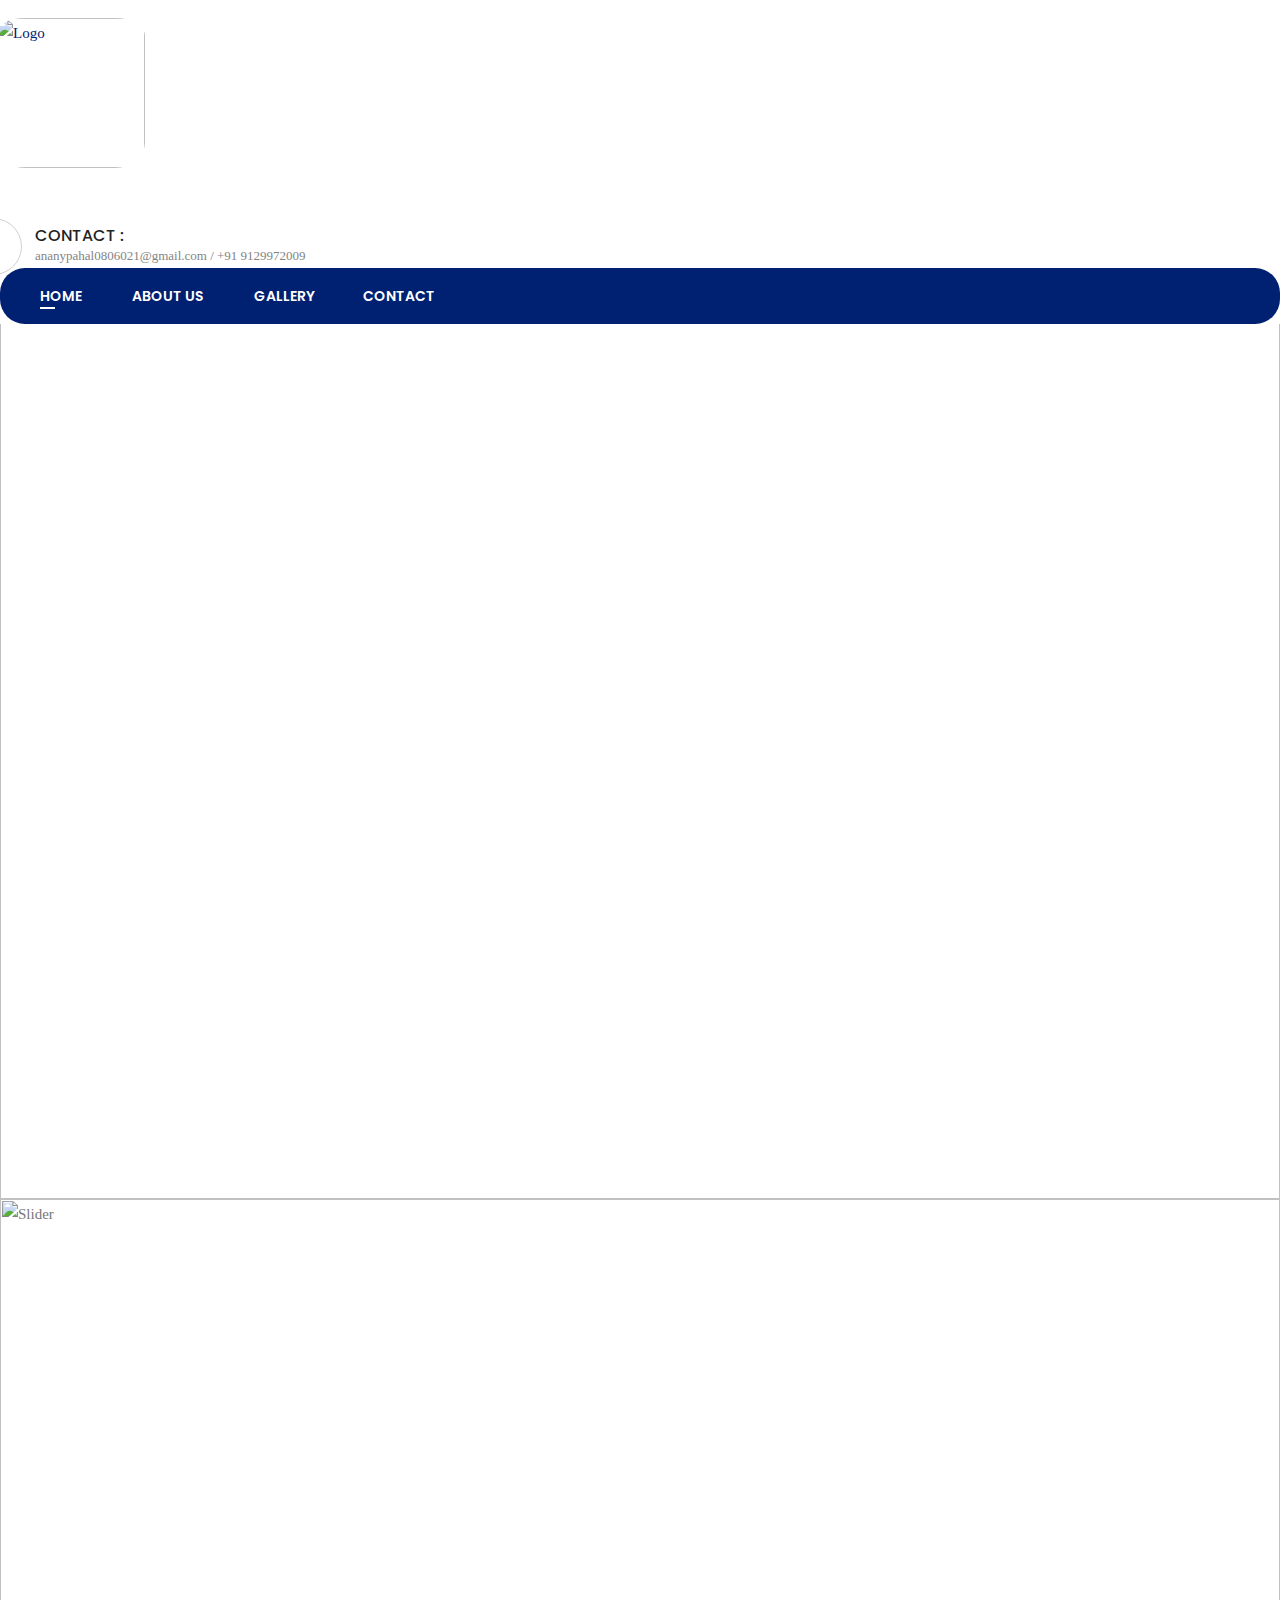
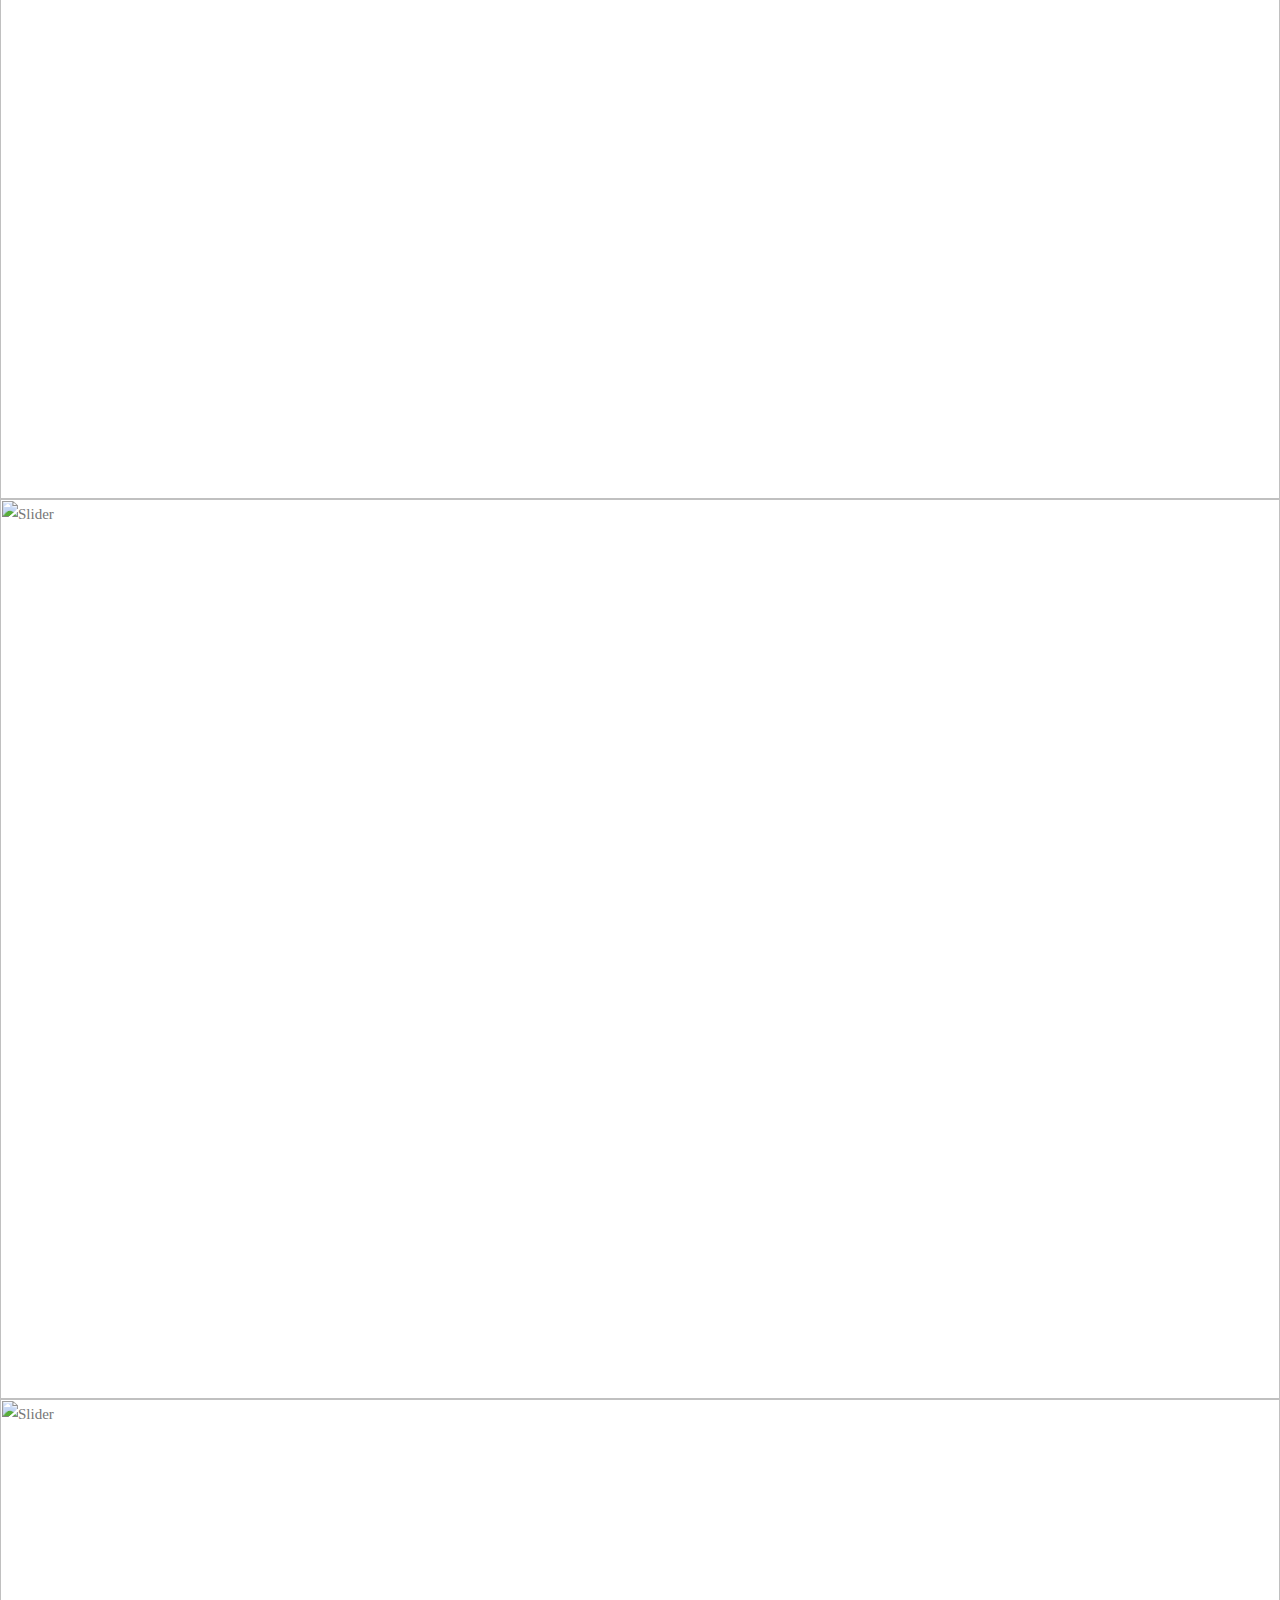
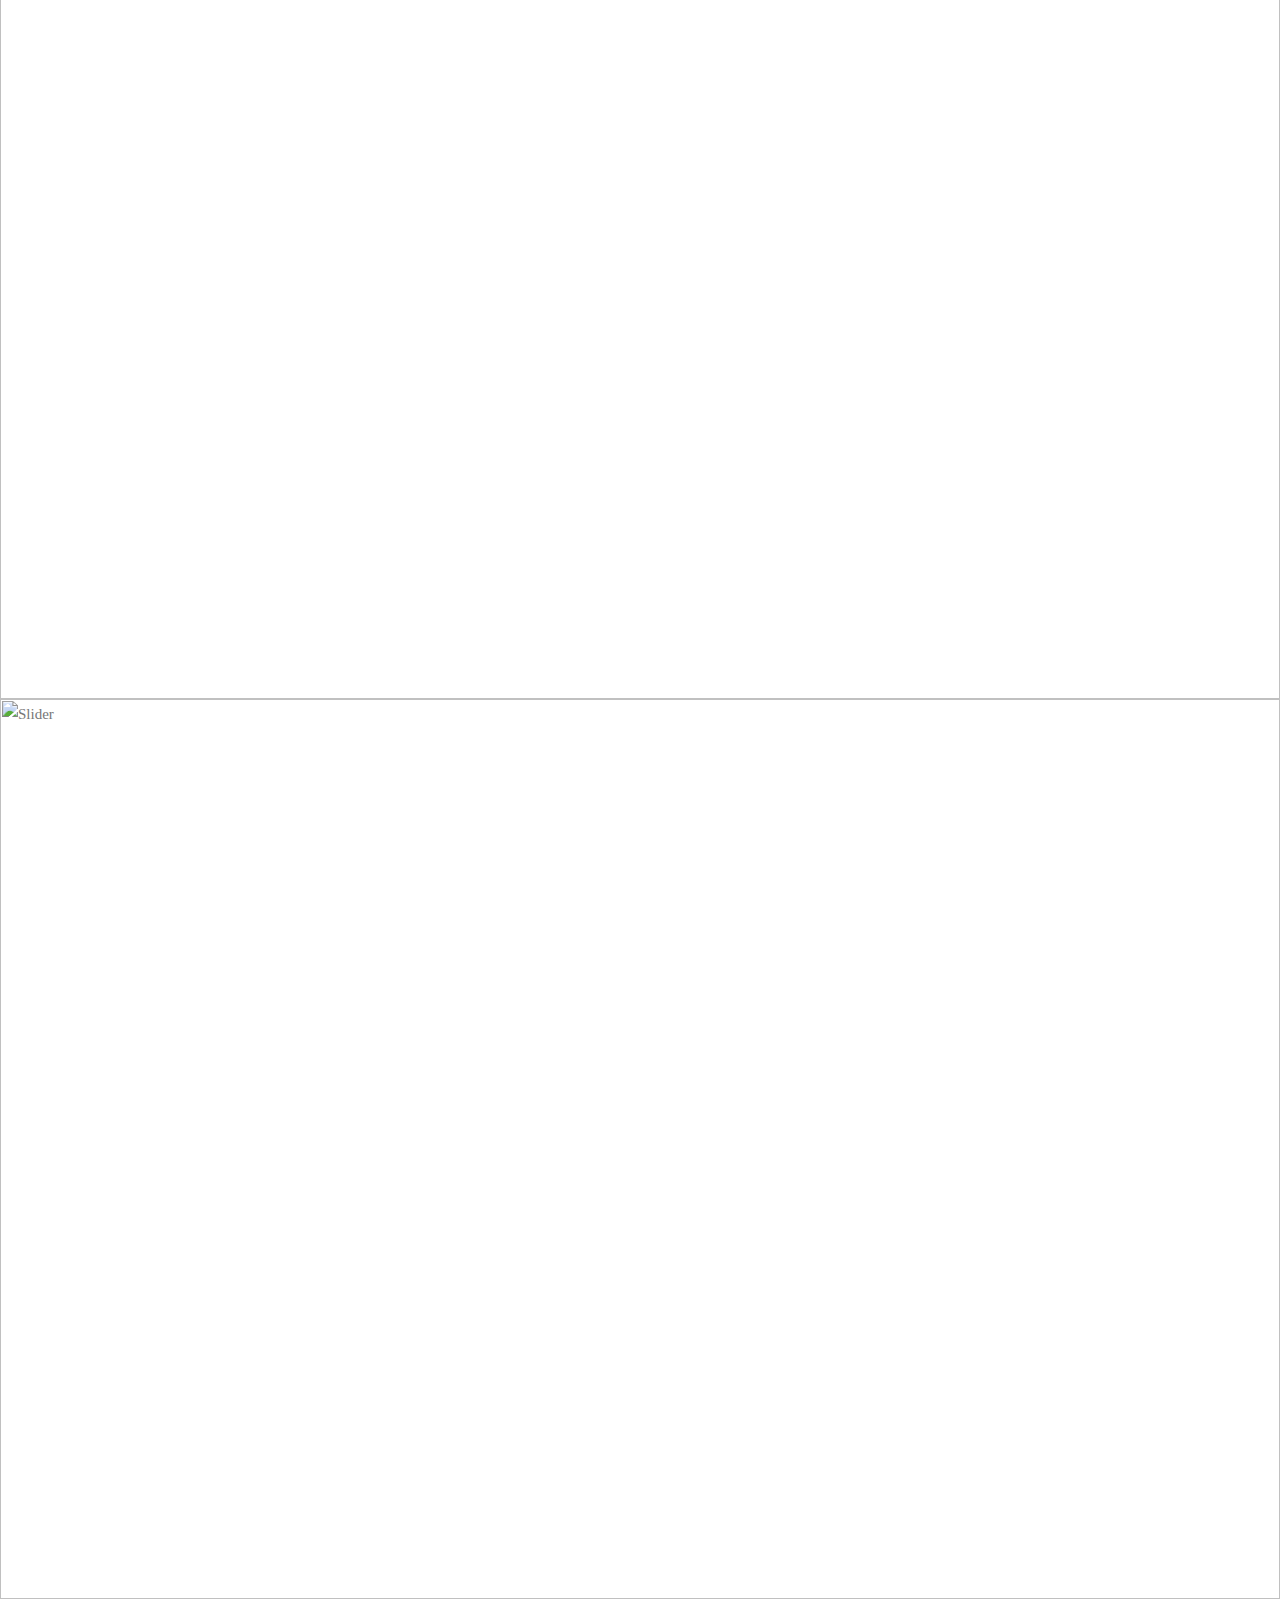
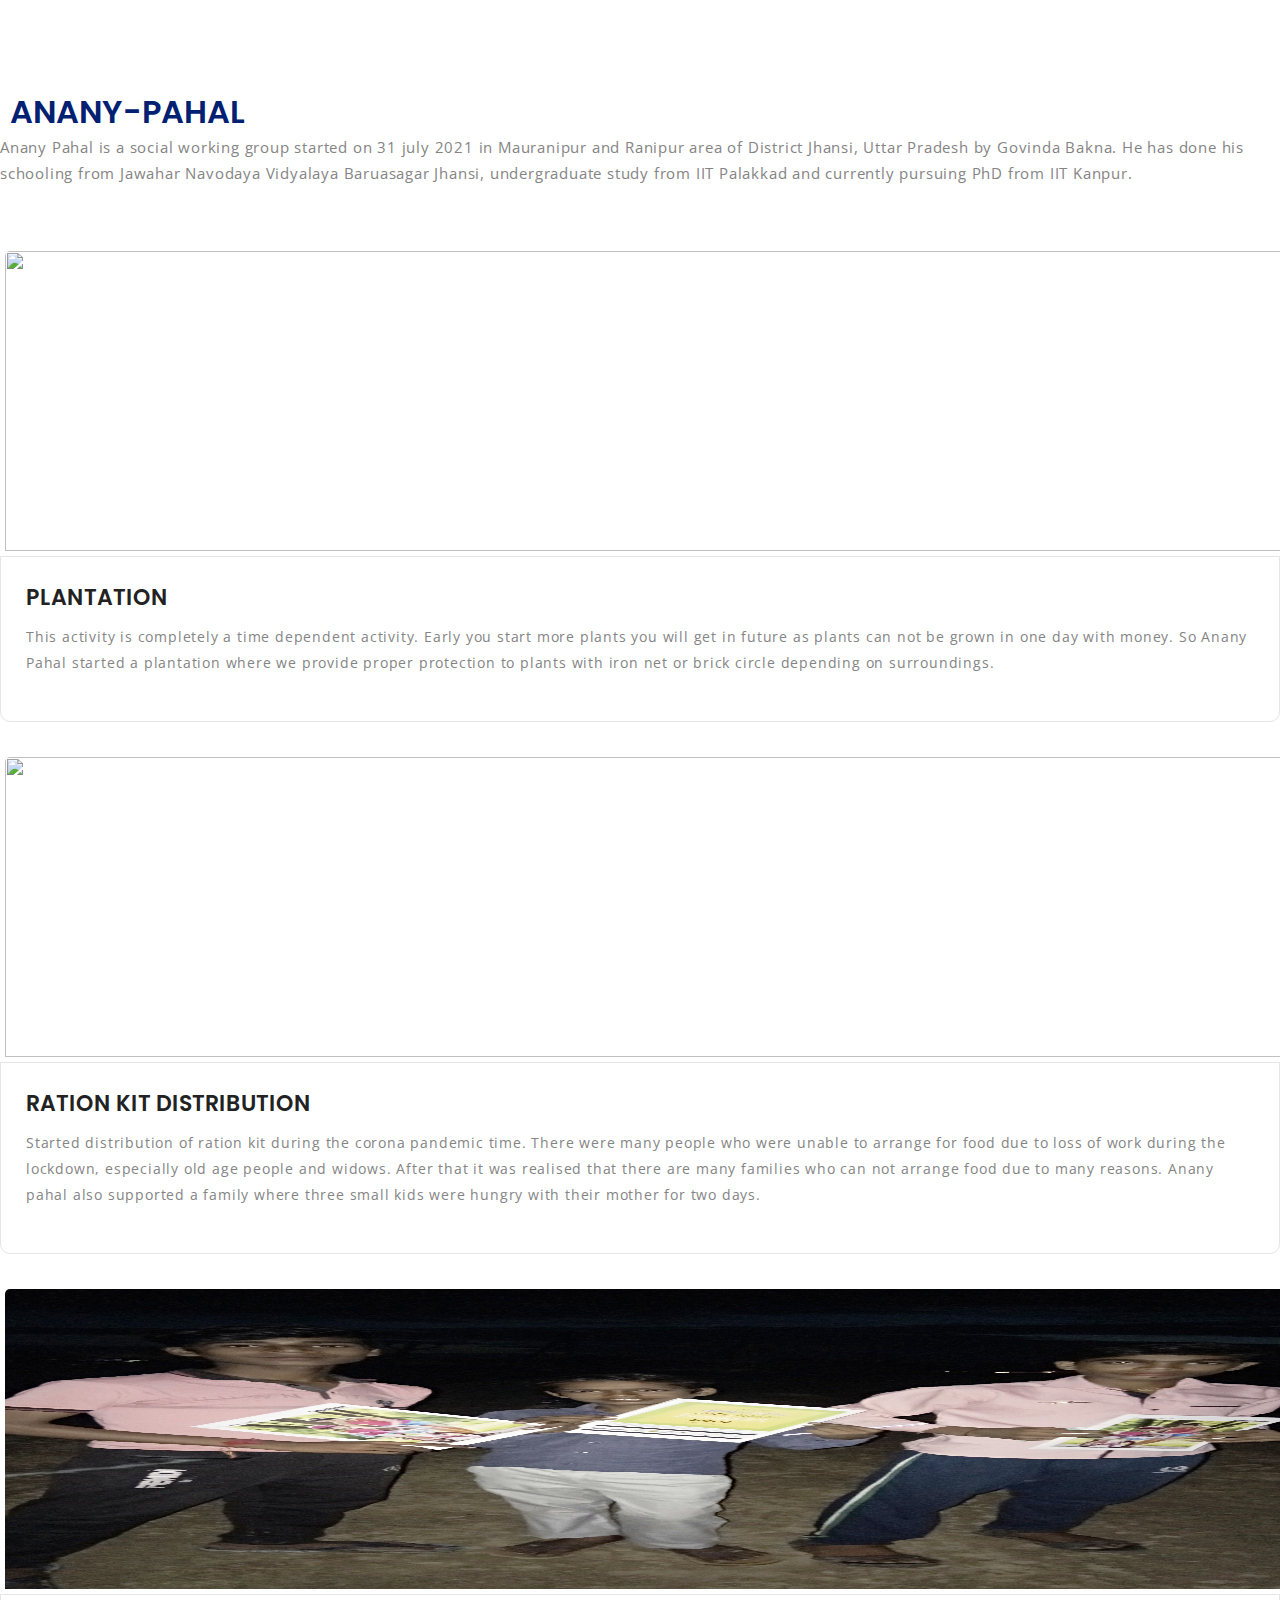
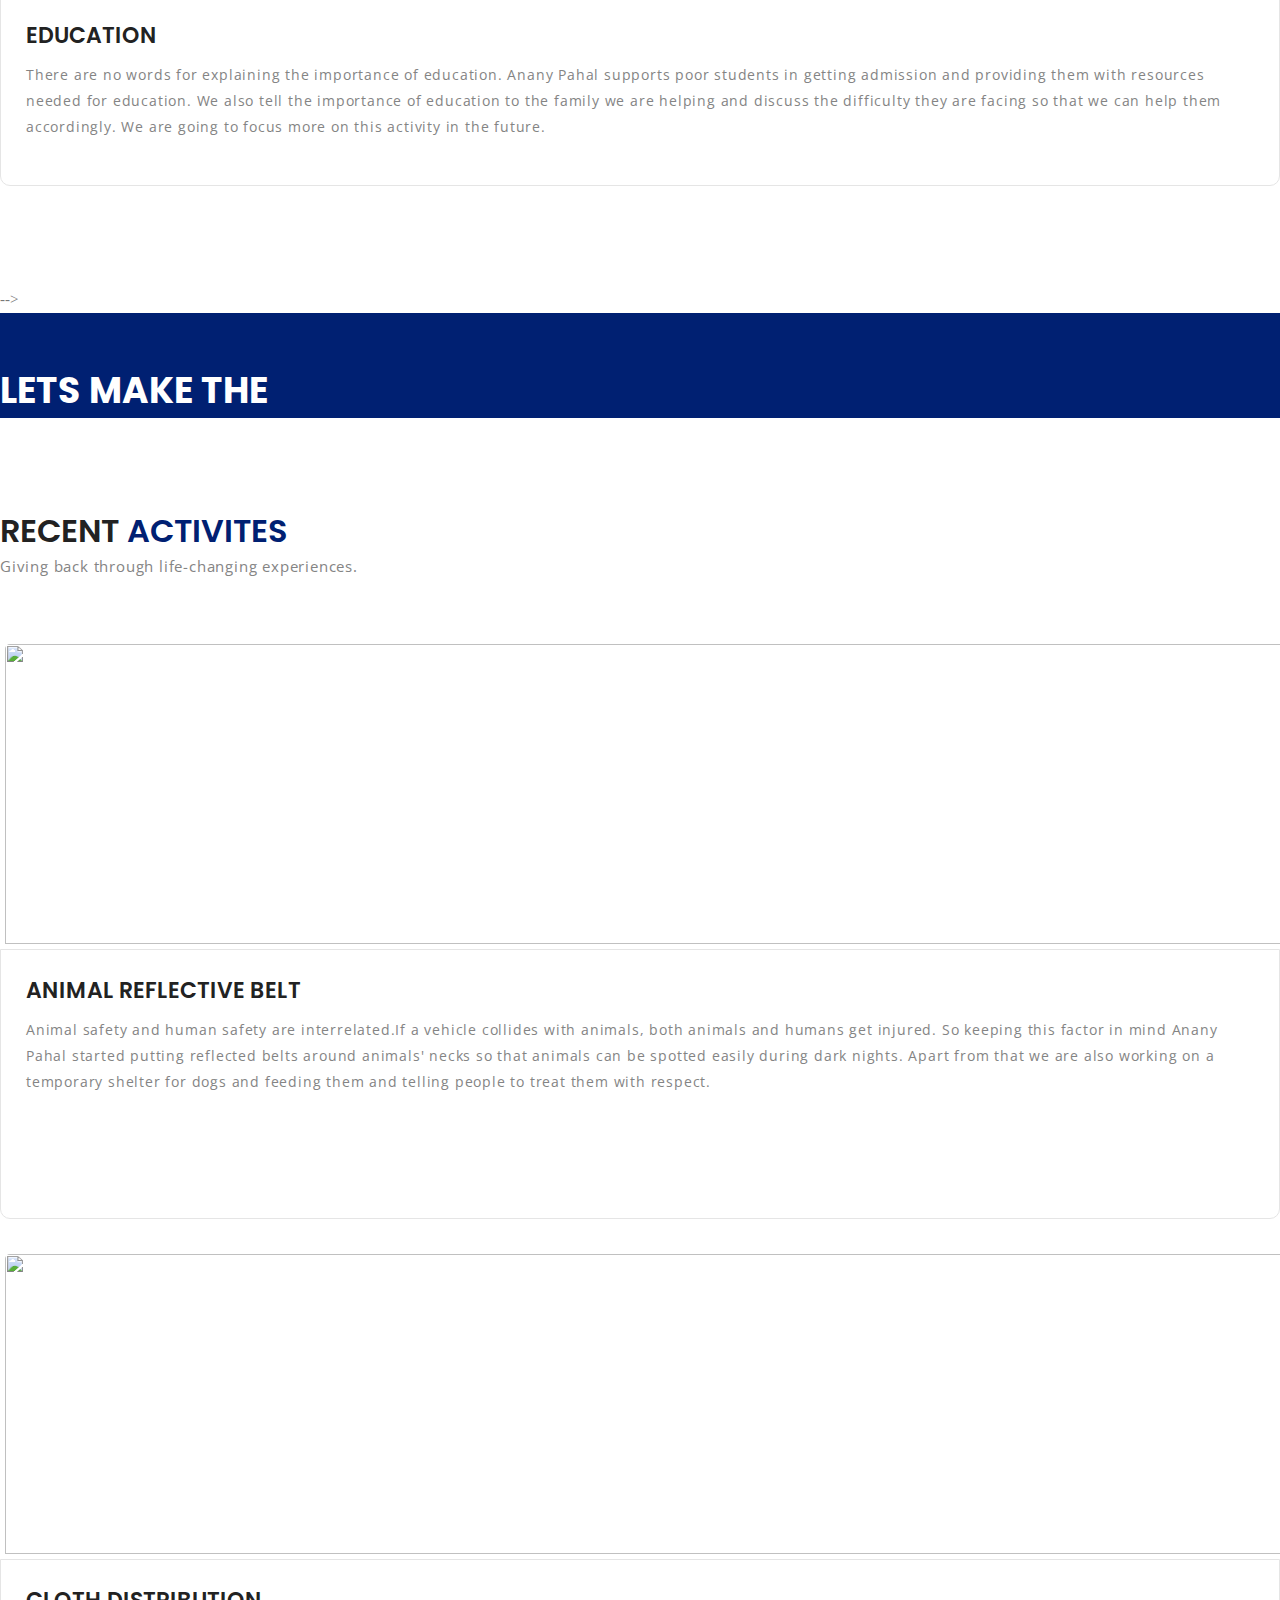
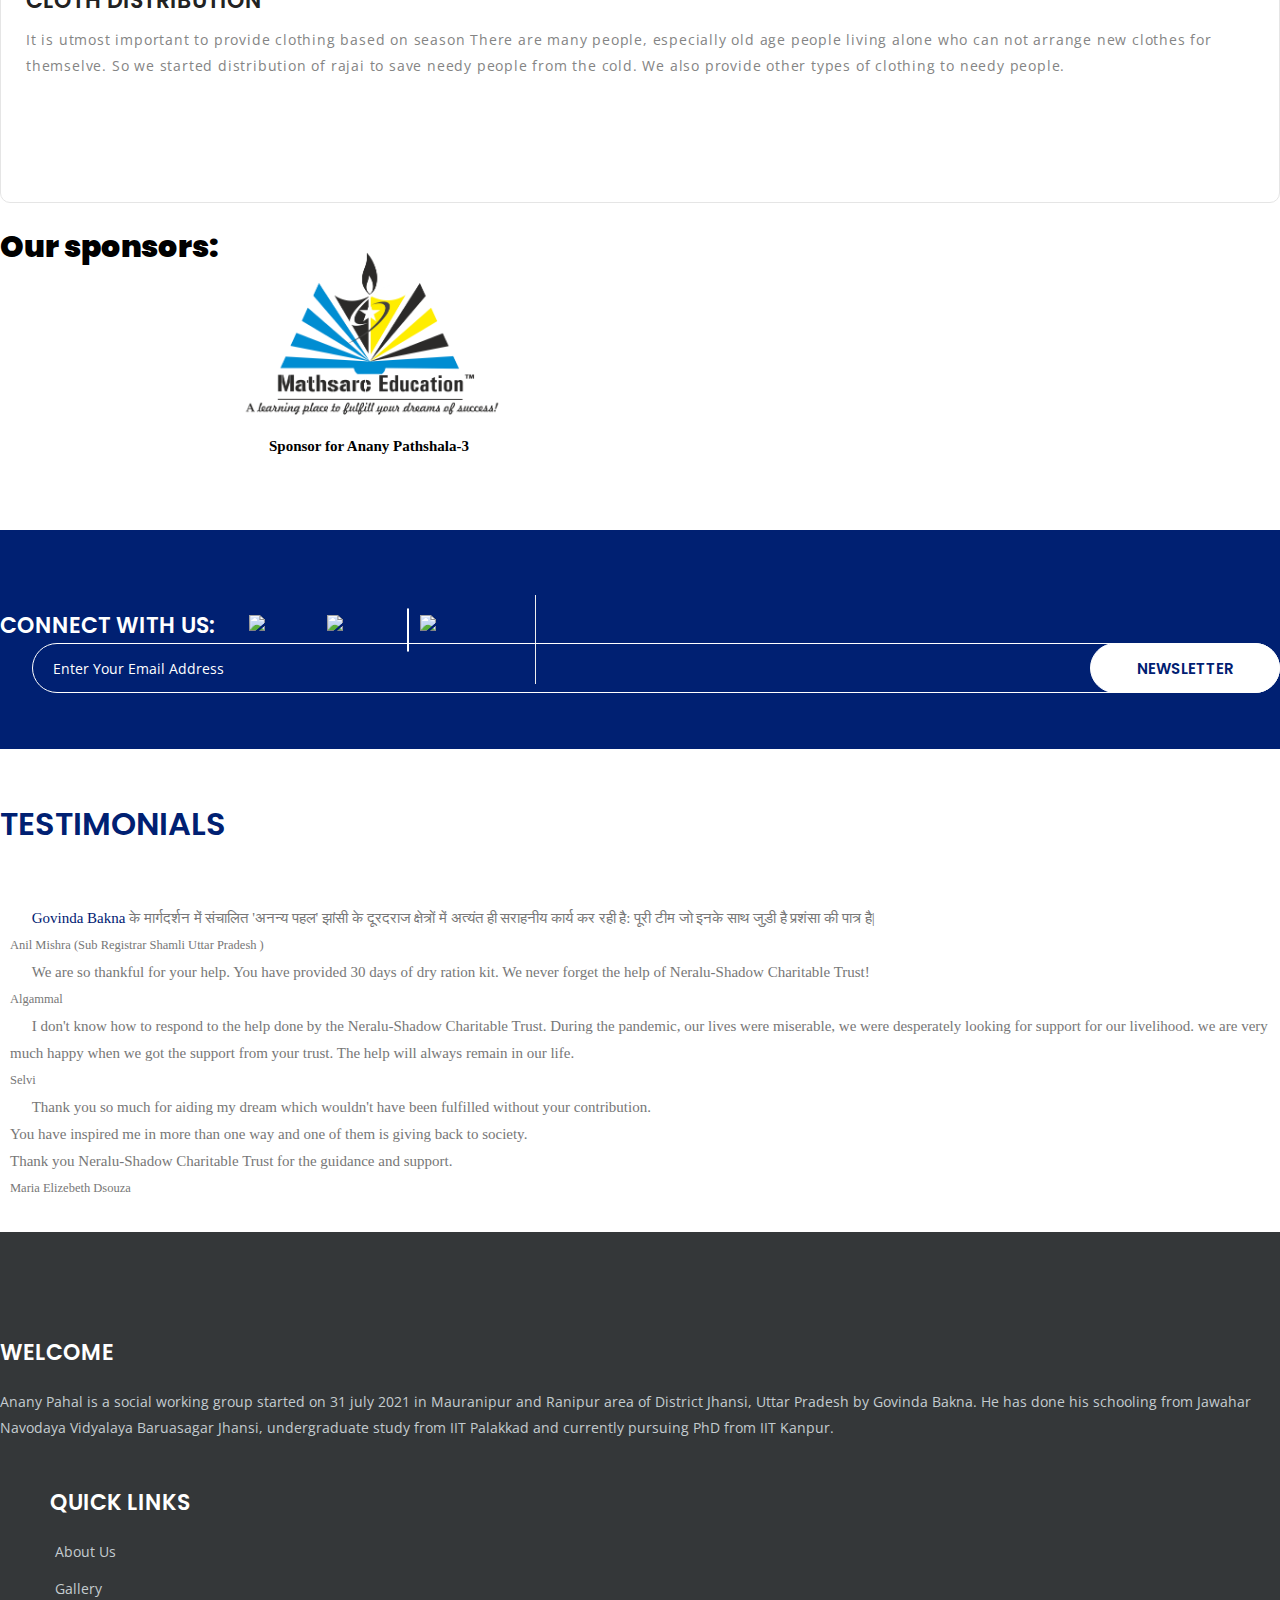
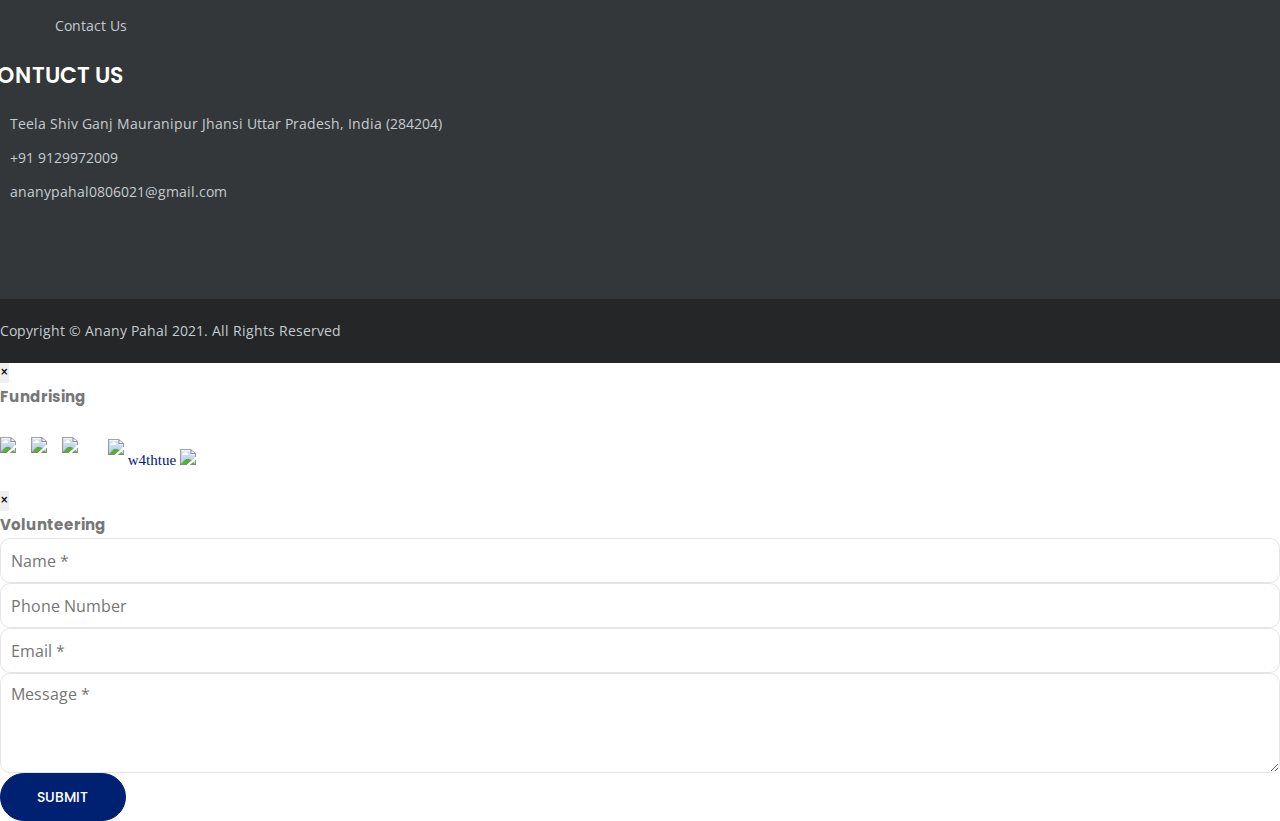
==== commit f358fddb: "add spo. name" ====
--- a/index.html
+++ b/index.html
@@ -273,11 +273,14 @@
                         </div>
                     </div>
                 </div>
-          
-             <div class="sponsors">
+            </div>
+            <div class="sponsors">
                 <h1 style="color: black;"><strong> Our sponsors:</strong></h1>
                 <div class="mathlogo">
                 <img src="./sponsers/Logo Trademark - Class 41 (1).png" alt="">
+                <div style="padding-left:50px; color: black;"><strong> Sponsor for Anany Pathshala-3</strong></div>
+                </div>
+            </div>
         </div>
     </section>
 
--- a/css/style.css
+++ b/css/style.css
@@ -3246,6 +3246,6 @@
 }
 .sponsors img{
 	height: 200px;
-	width: 20%;
+	width: 100%;
 	align-items: center;
 }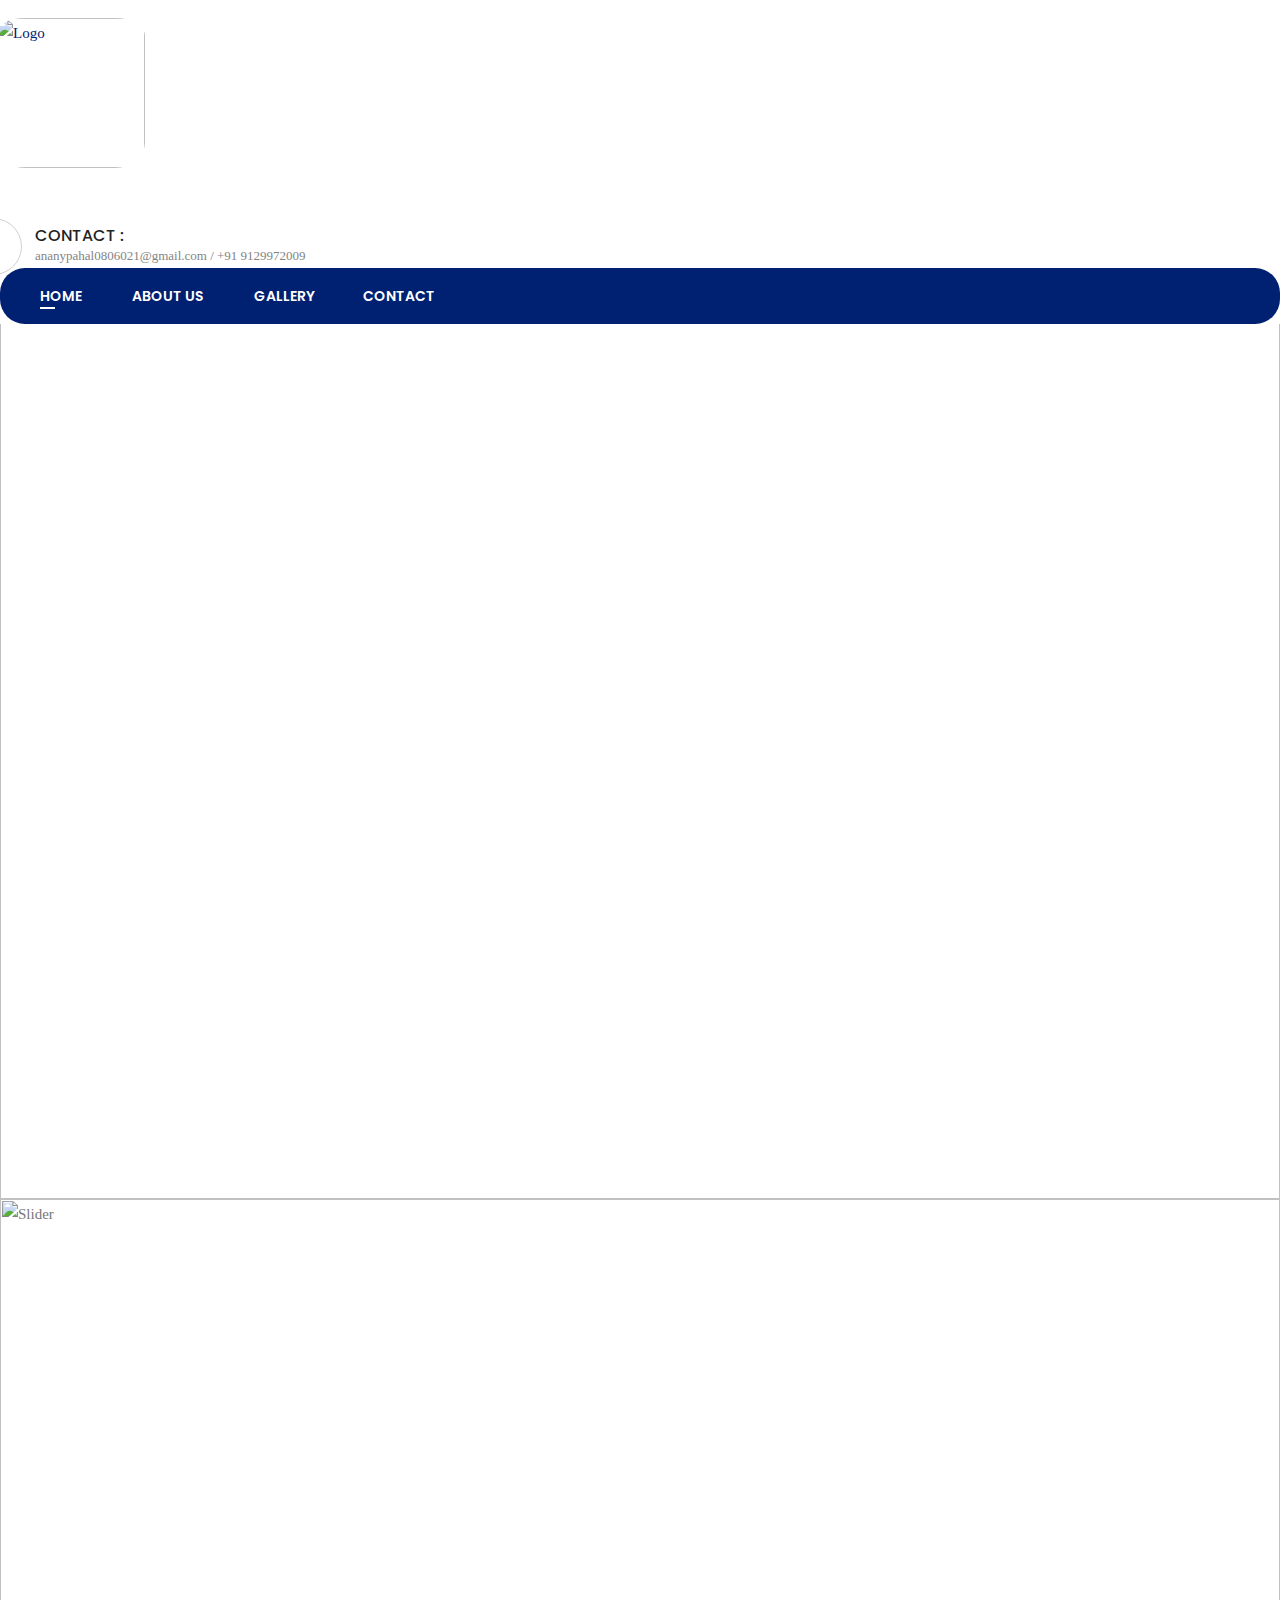
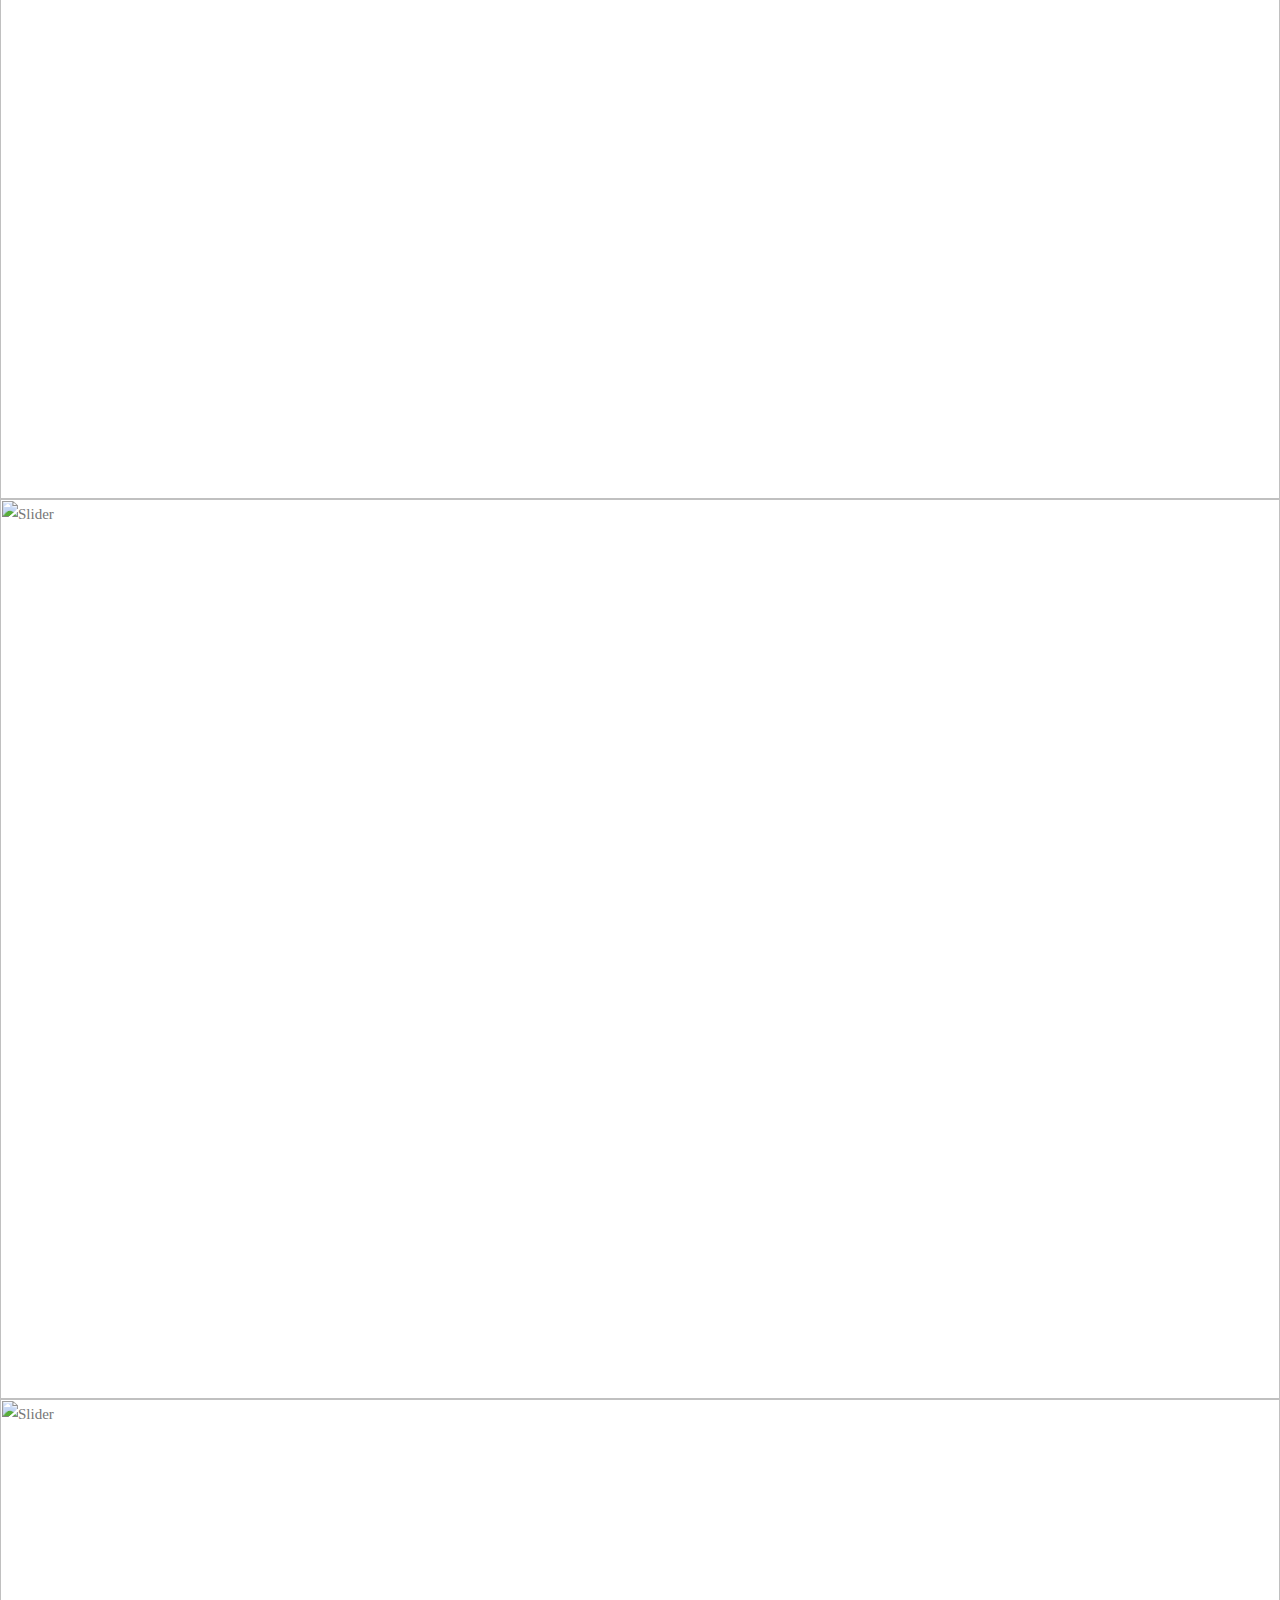
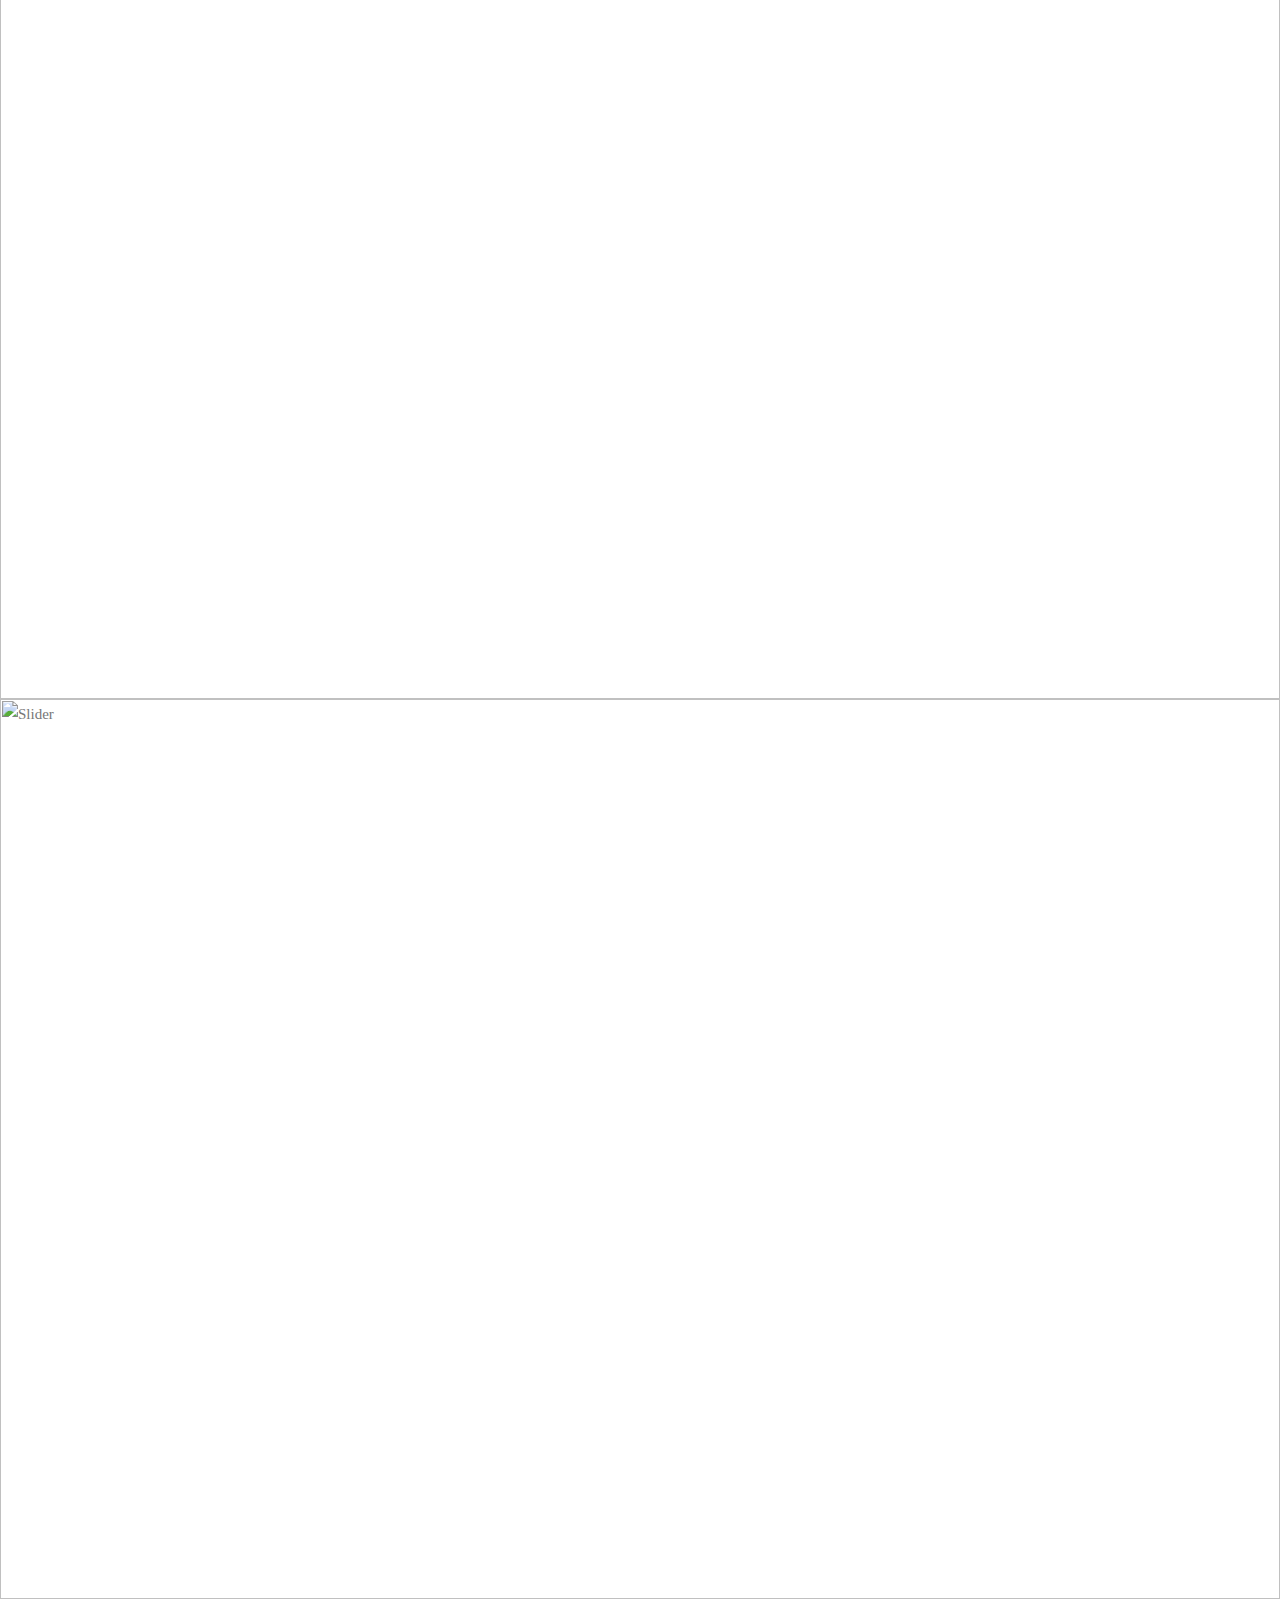
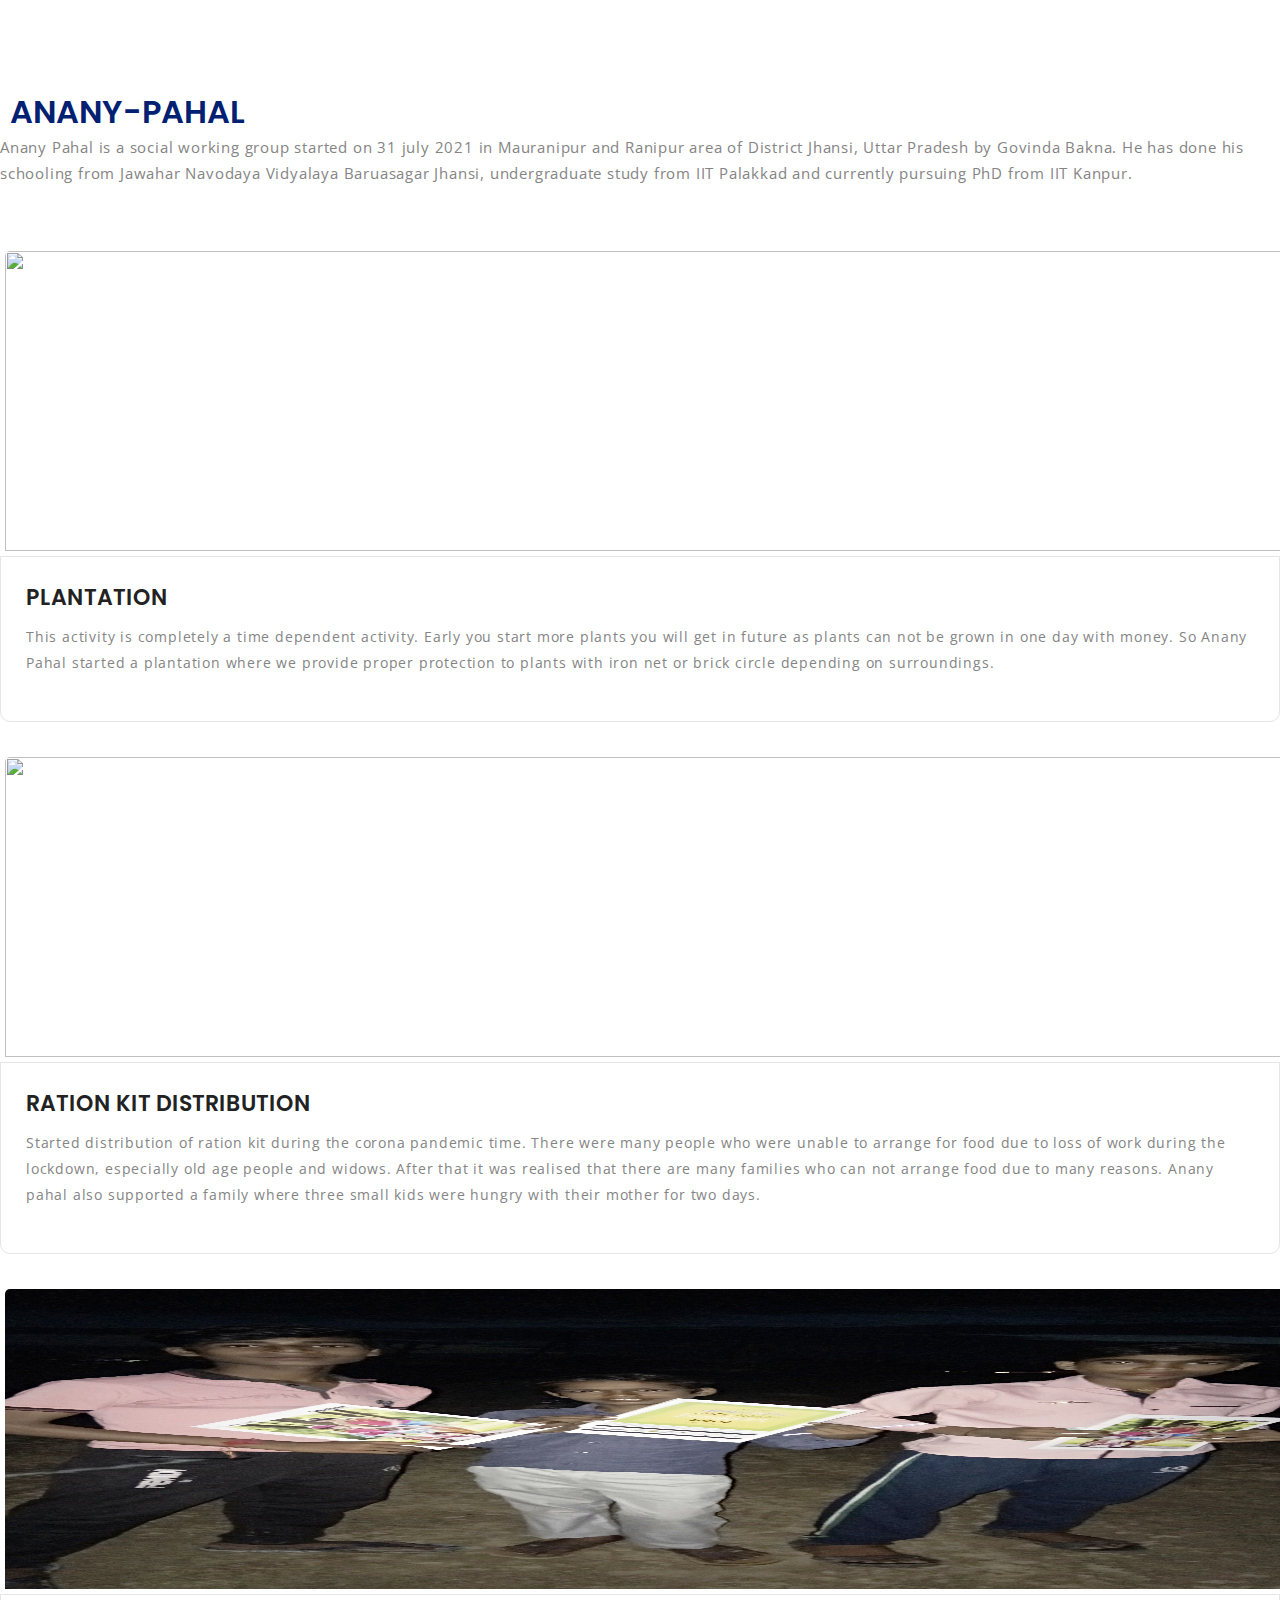
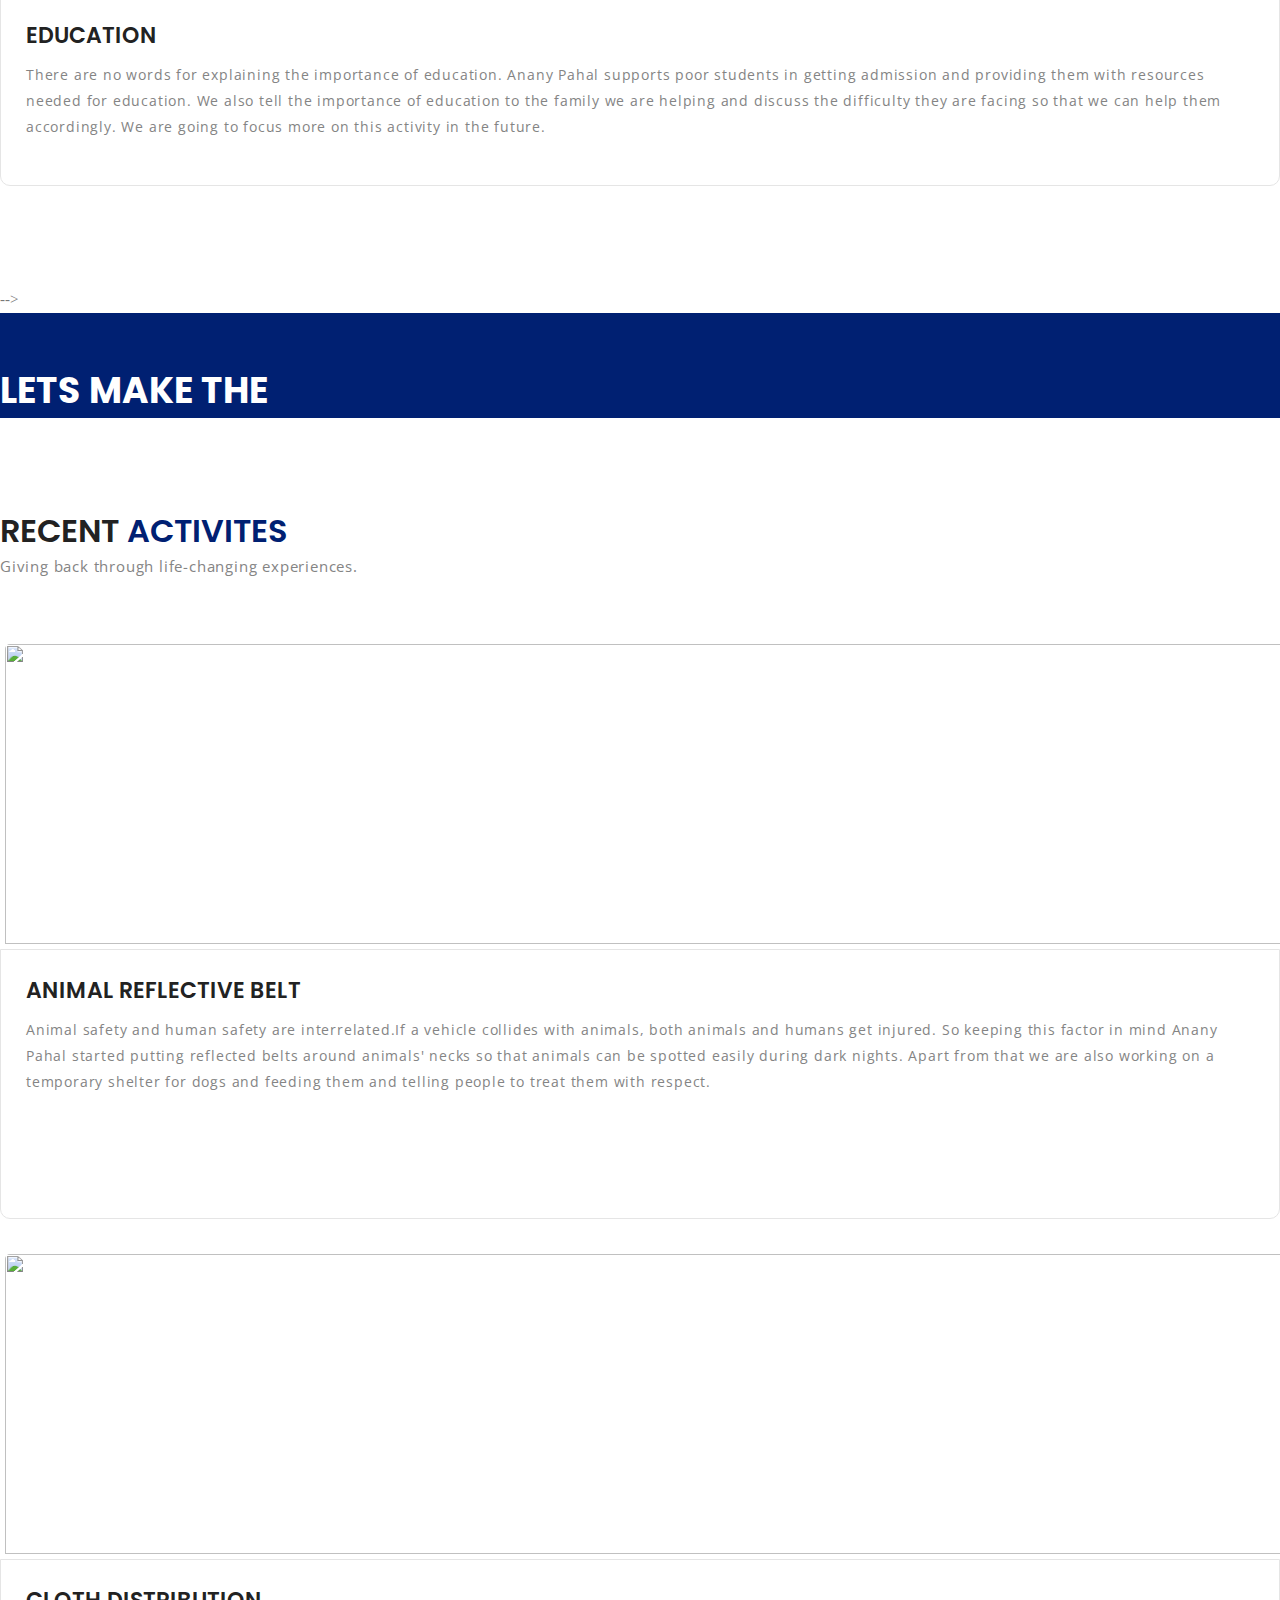
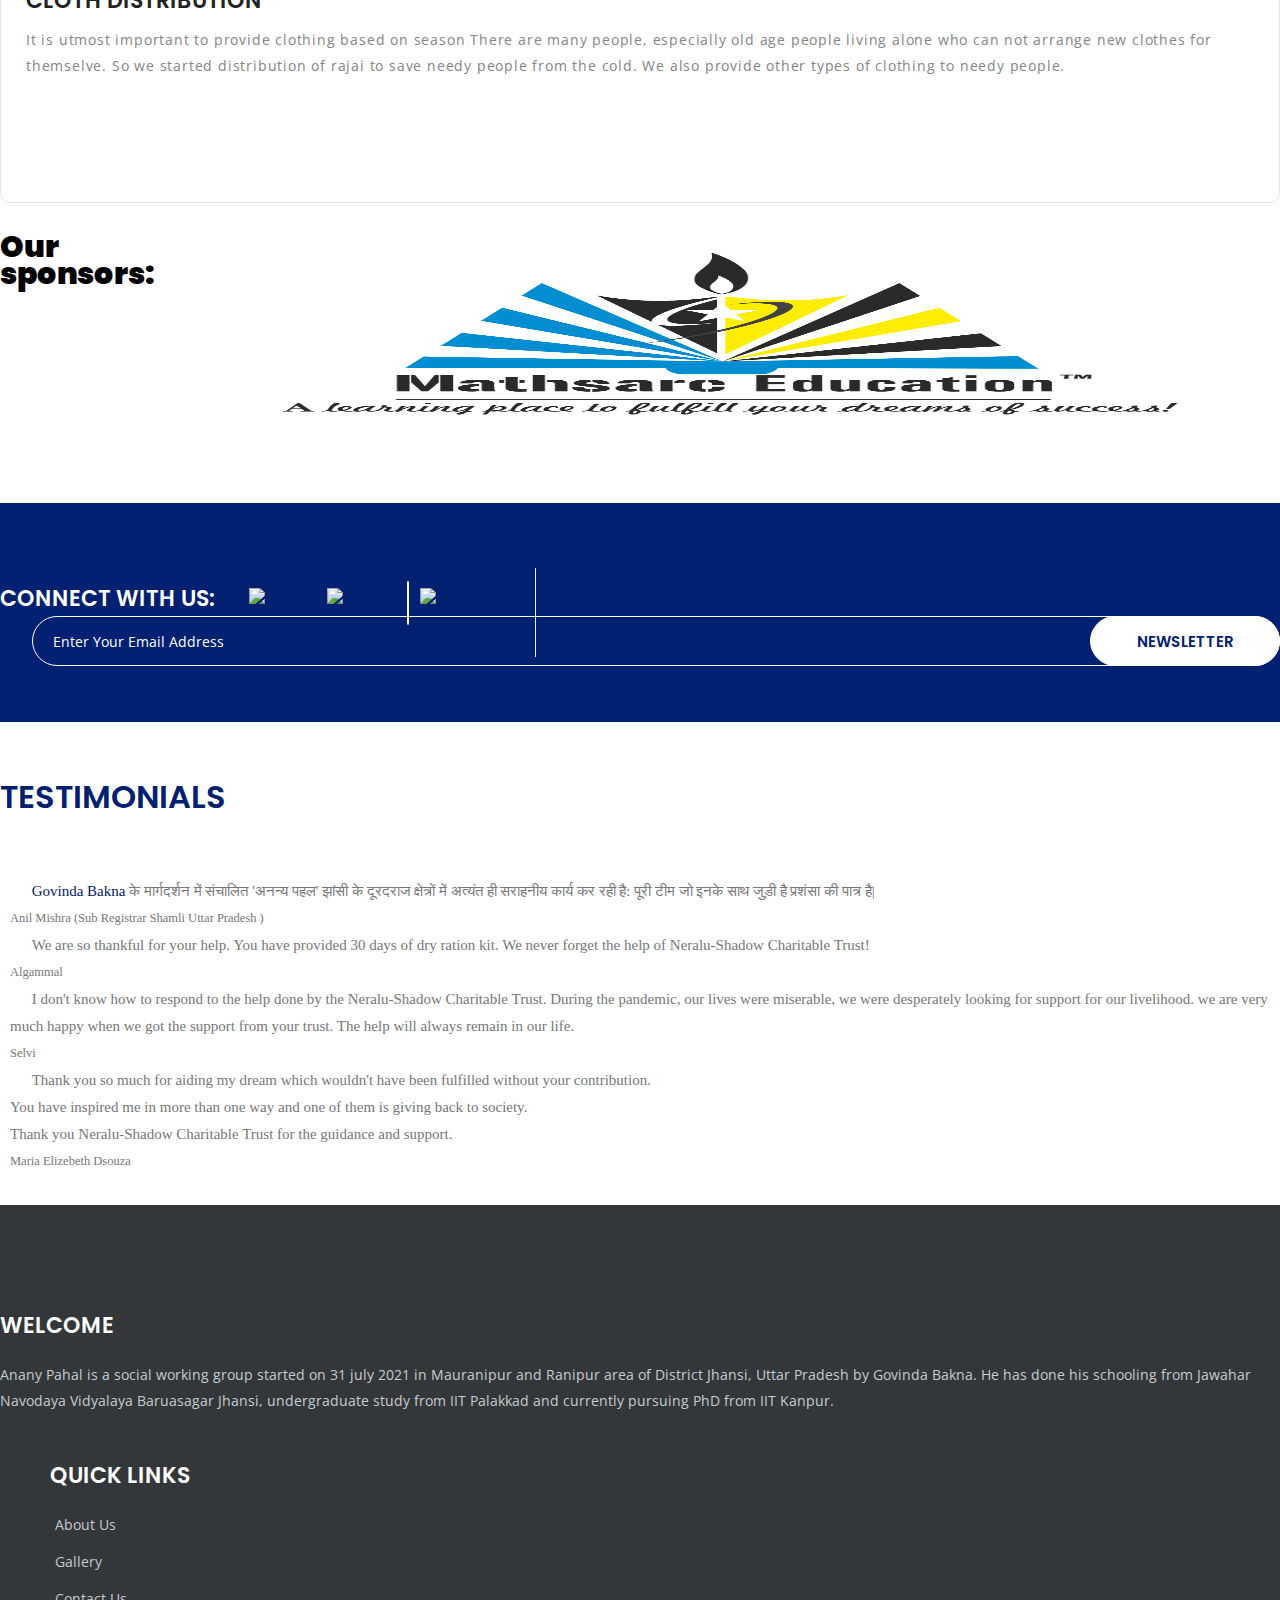
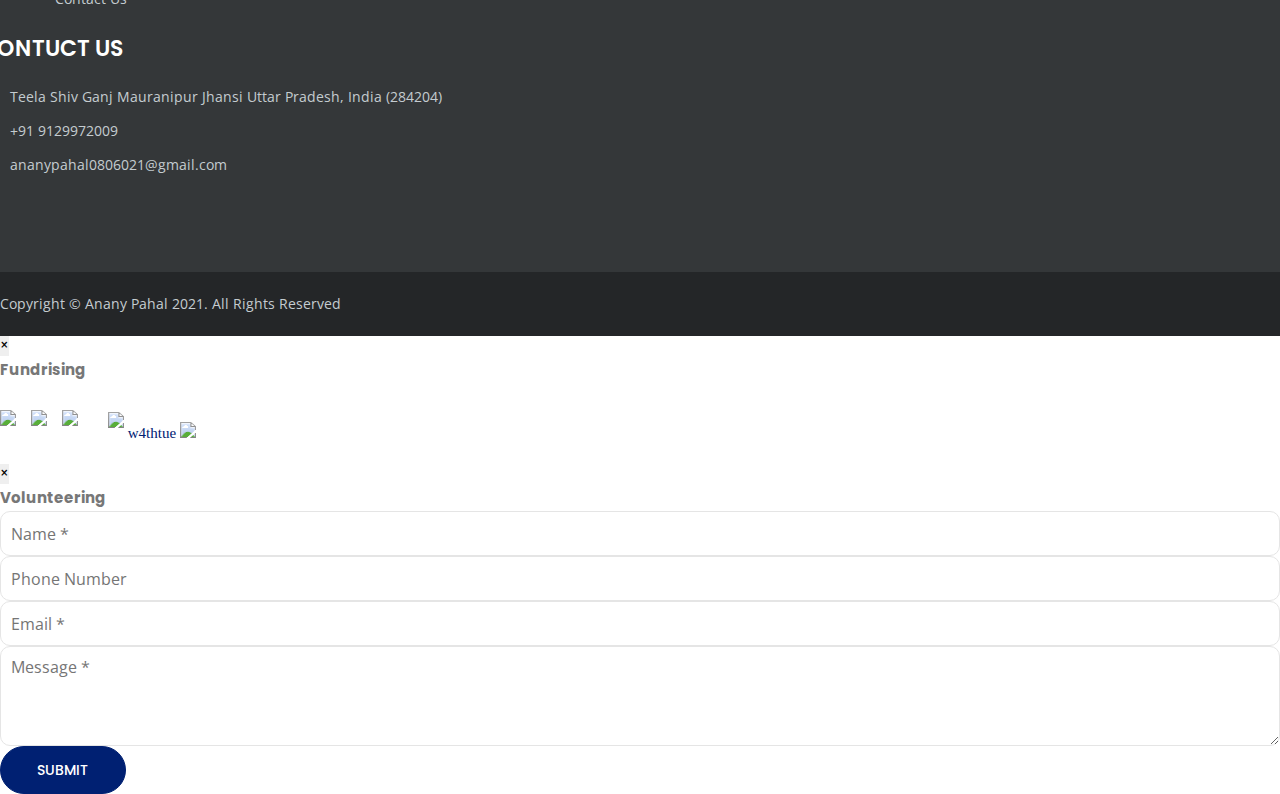
==== commit 00b9a2be: "Merge branch 'main' of https://github.com/GARVIT-KUMAR-GUPTA/Anany_Pahal" ====
--- a/index.html
+++ b/index.html
@@ -273,13 +273,10 @@
                         </div>
                     </div>
                 </div>
-            </div>
-            <div class="sponsors">
+          
+             <div class="sponsors">
                 <h1 style="color: black;"><strong> Our sponsors:</strong></h1>
-                <div class="mathlogo">
                 <img src="./sponsers/Logo Trademark - Class 41 (1).png" alt="">
-                <div style="padding-left:50px; color: black;"><strong> Sponsor for Anany Pathshala-3</strong></div>
-                </div>
             </div>
         </div>
     </section>
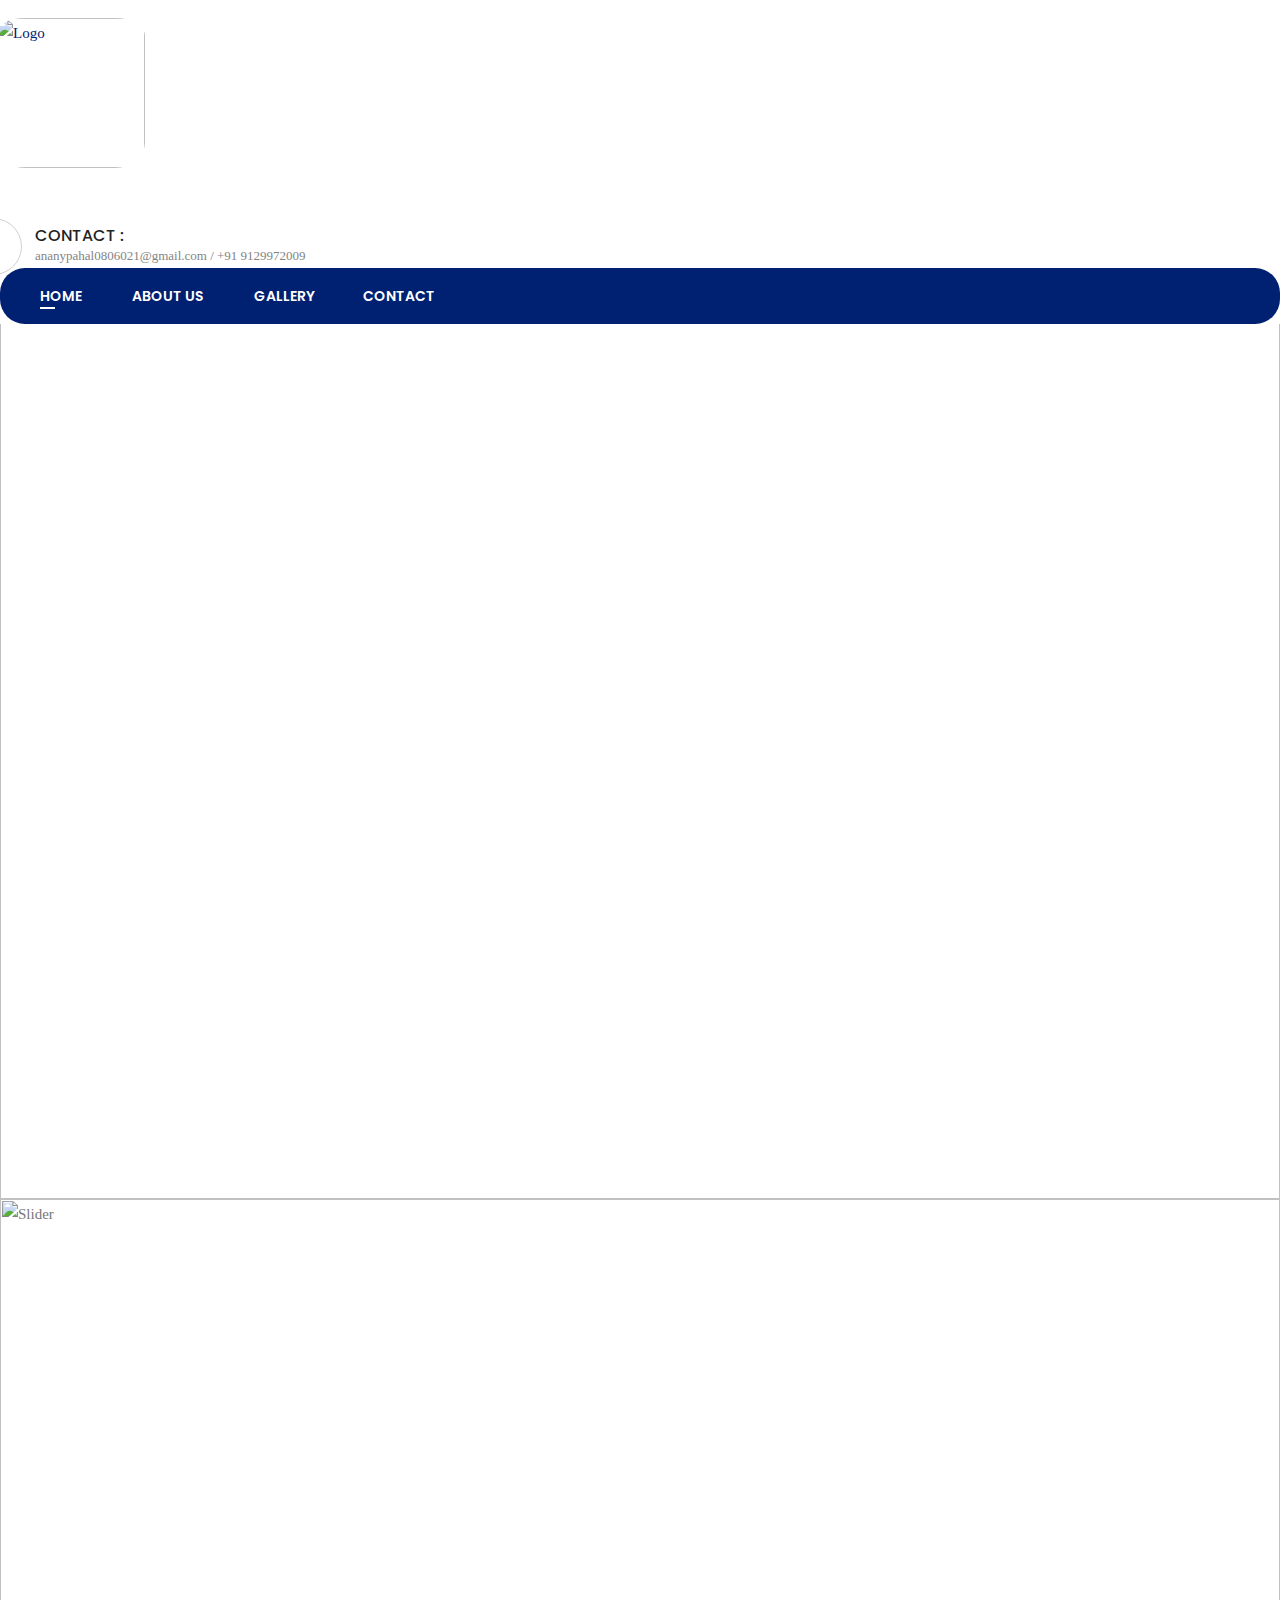
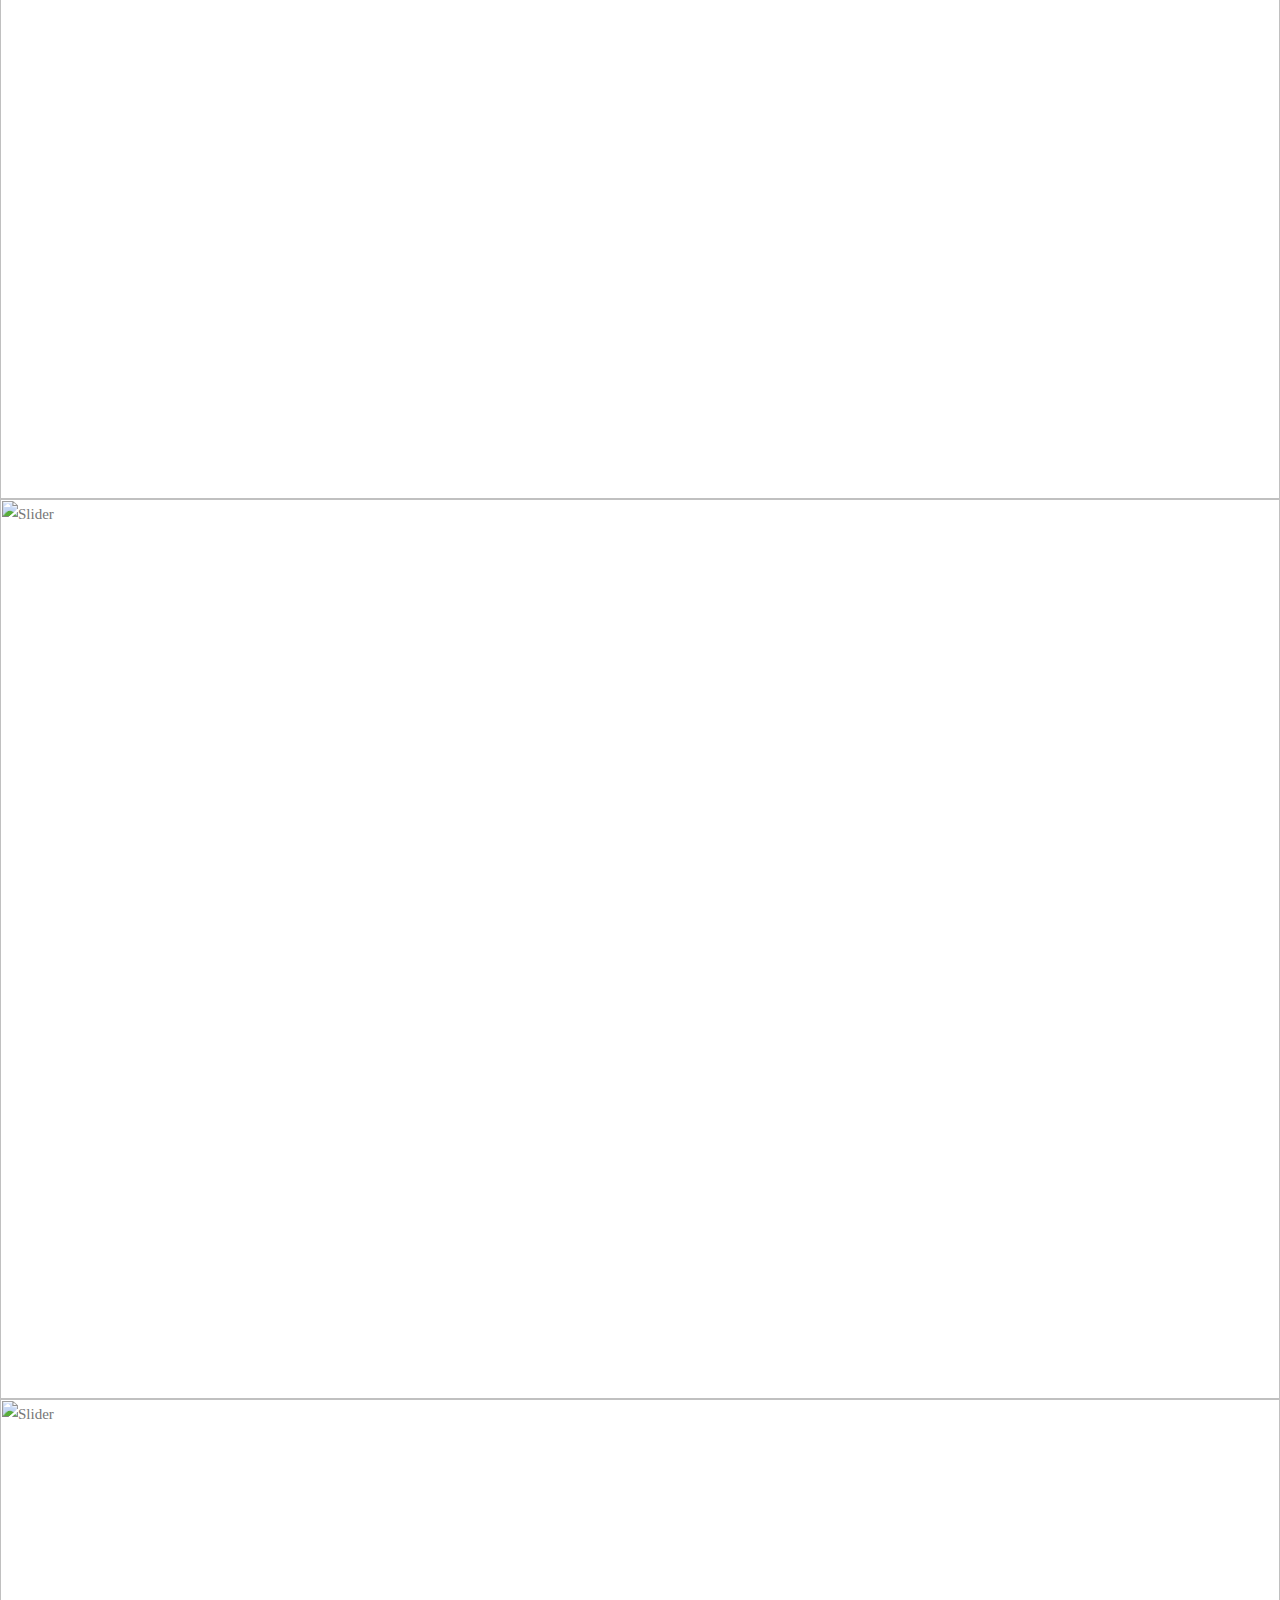
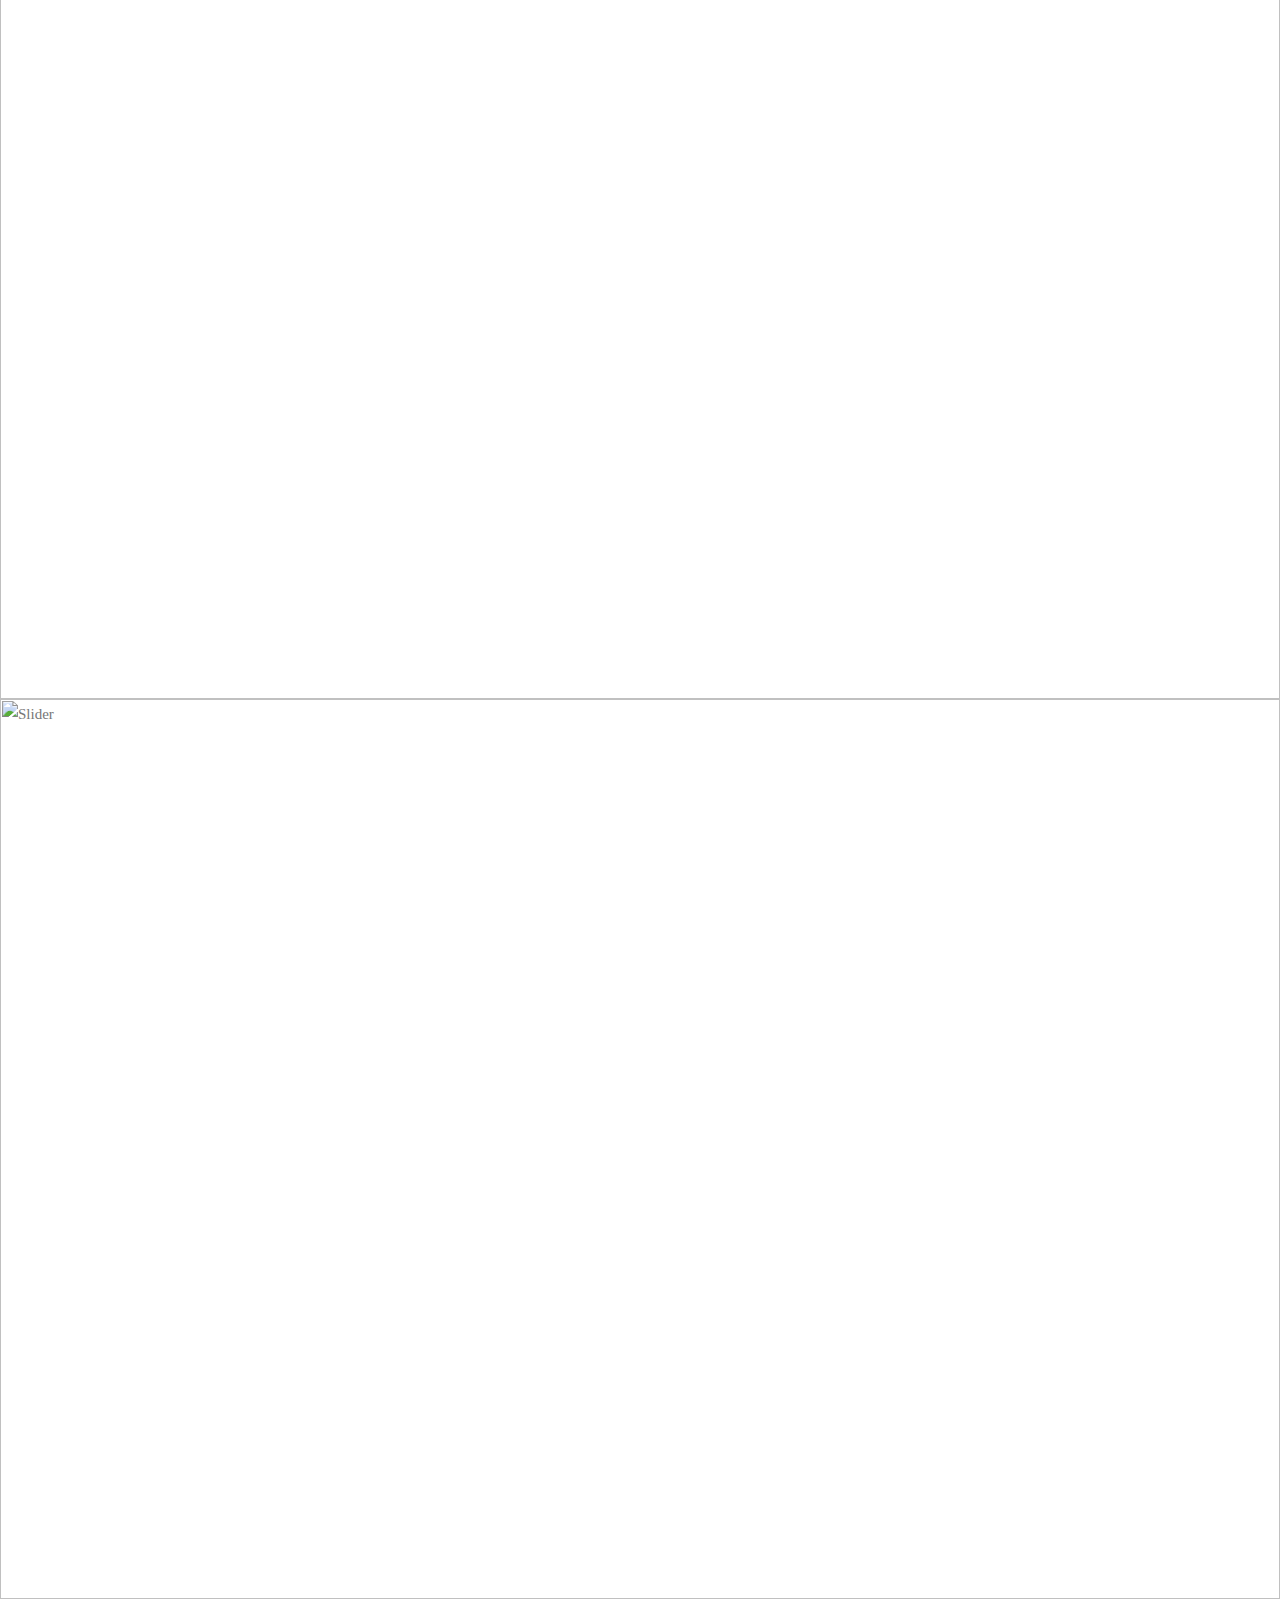
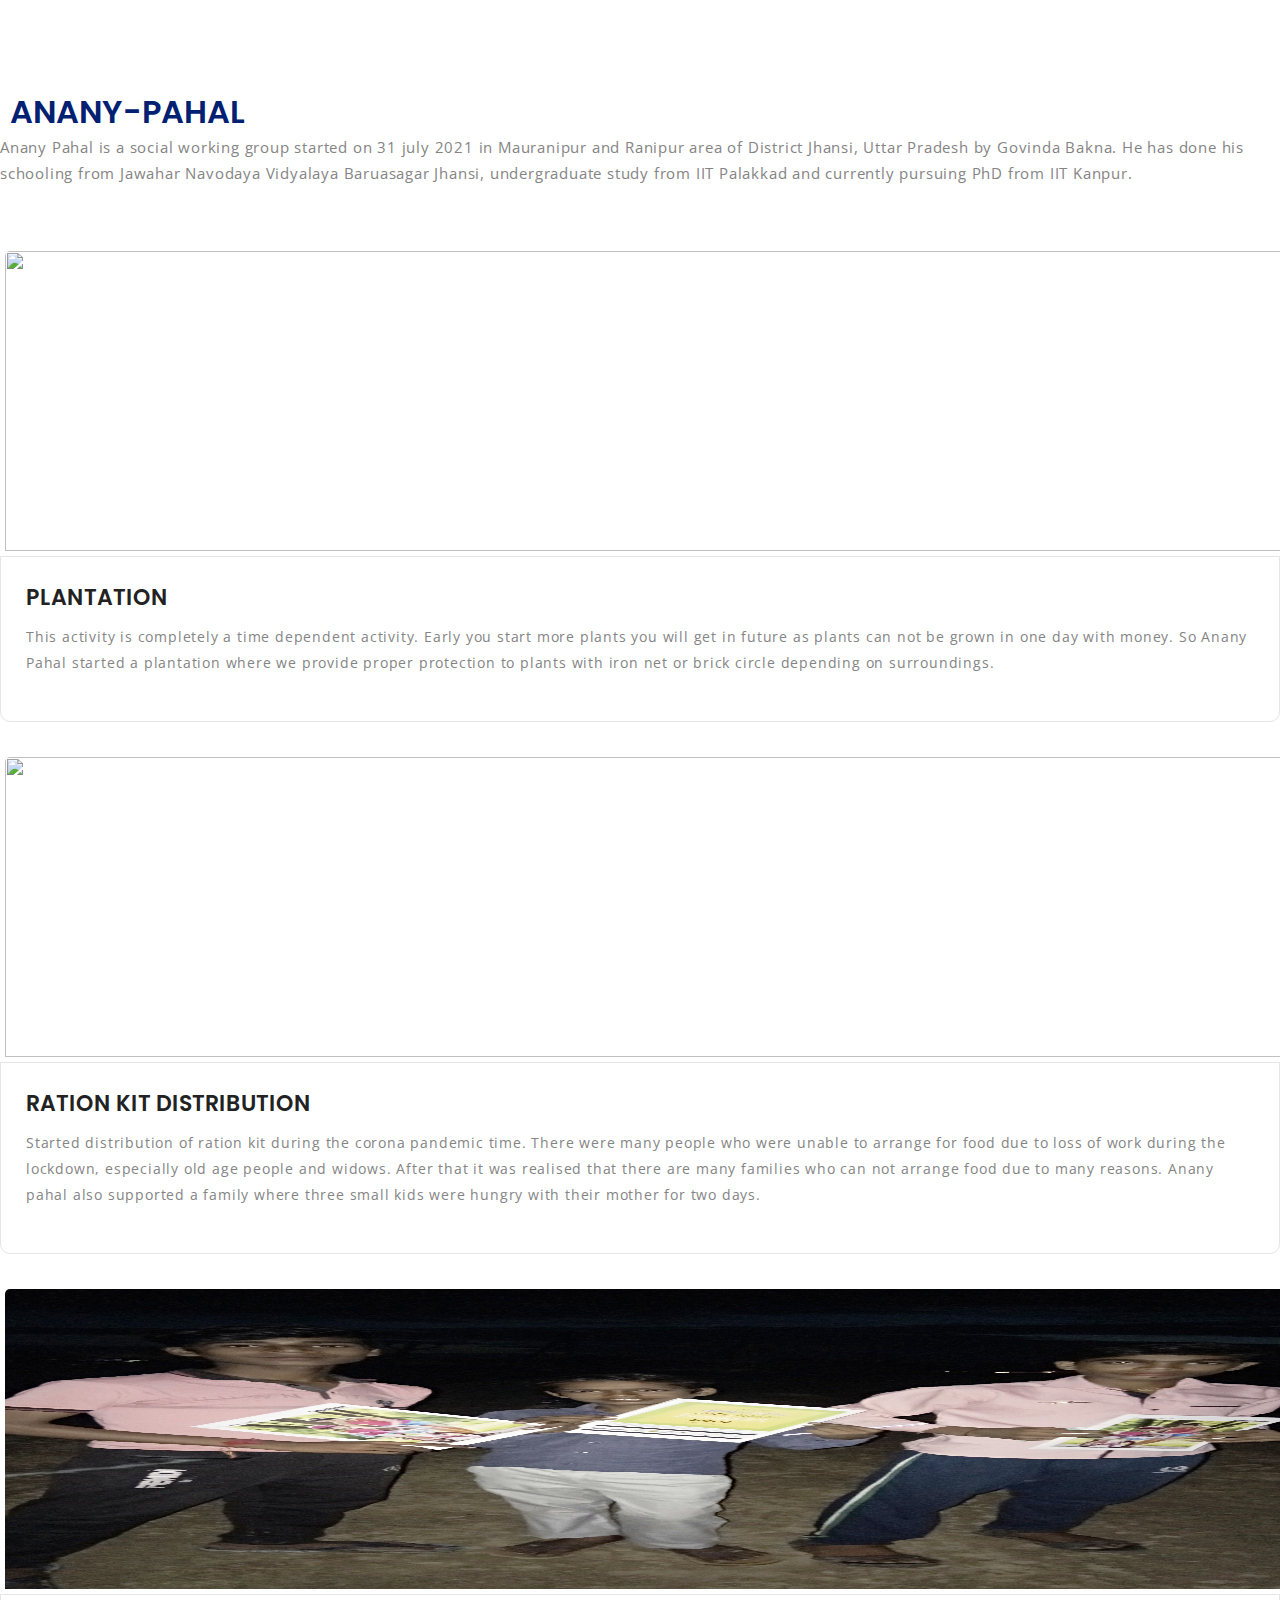
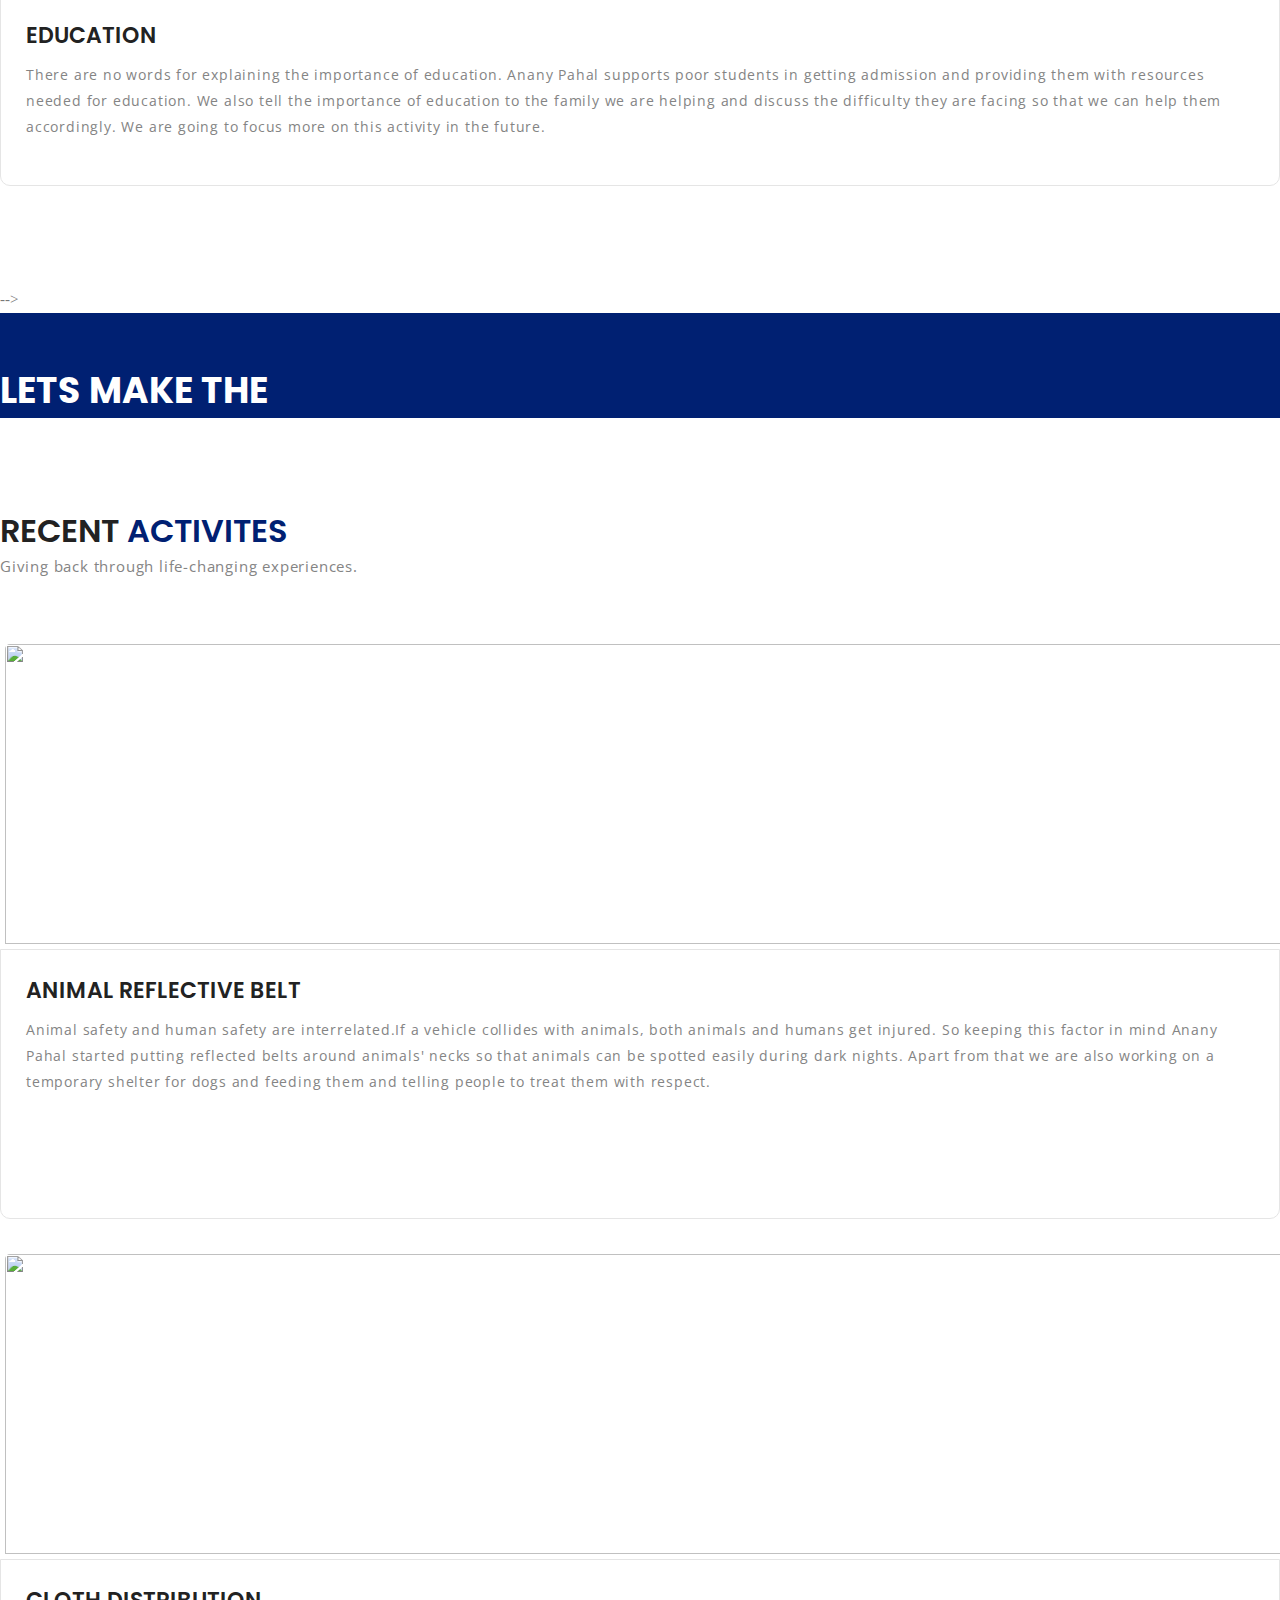
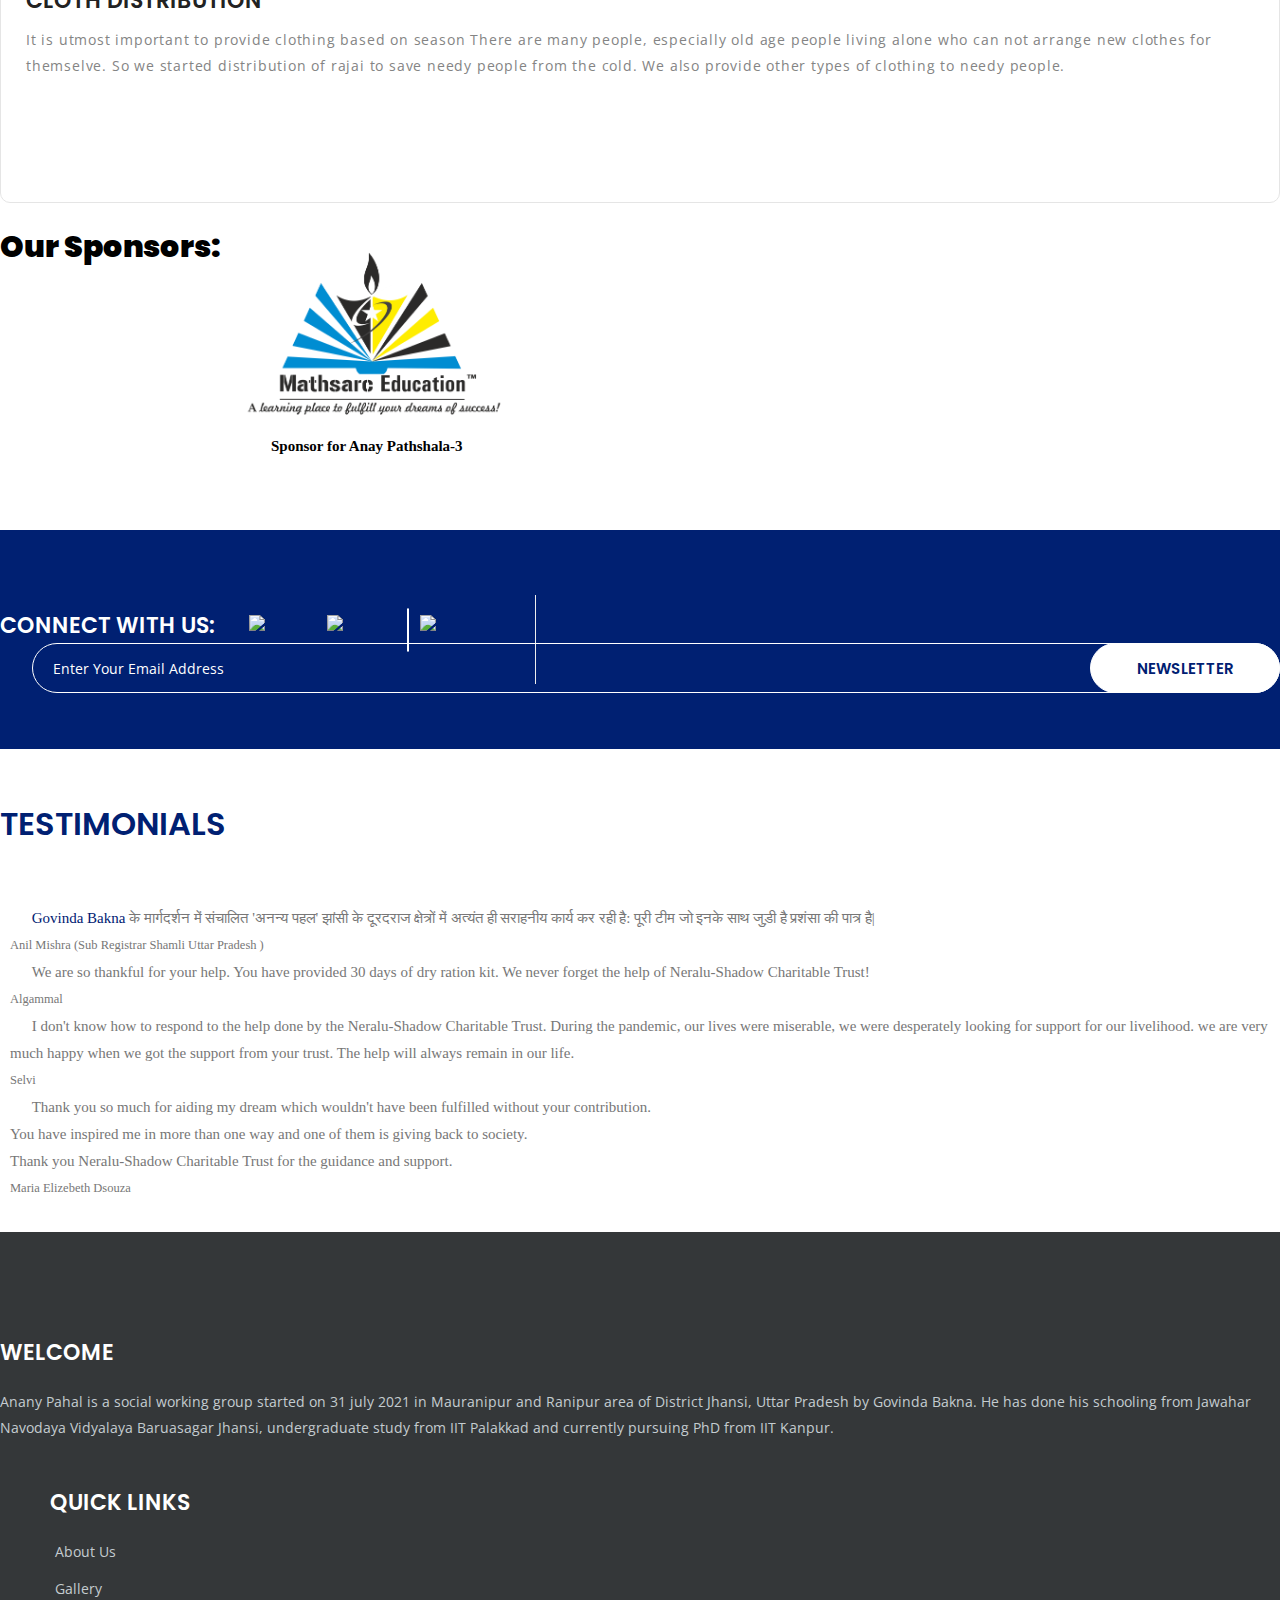
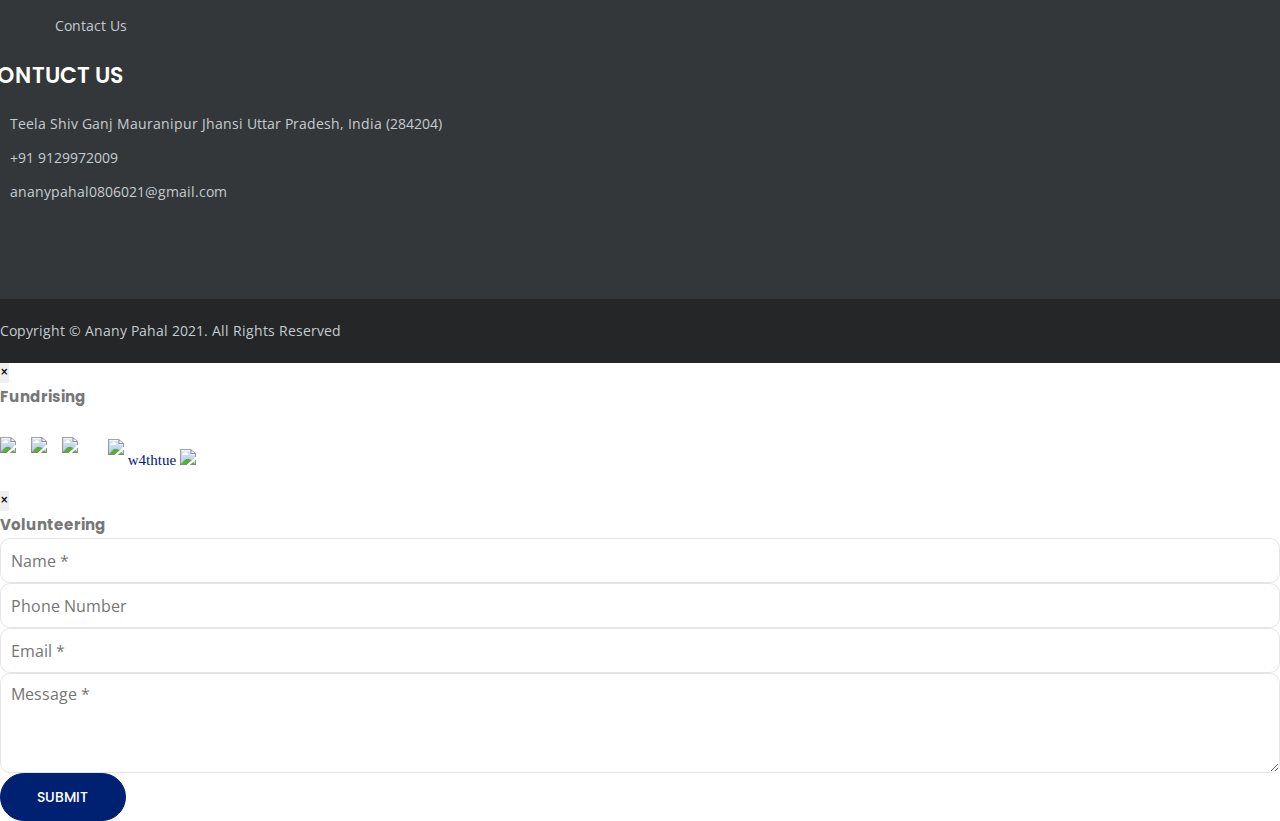
==== commit 7c6da7bc: "spo" ====
--- a/index.html
+++ b/index.html
@@ -274,11 +274,16 @@
                     </div>
                 </div>
           
-             <div class="sponsors">
-                <h1 style="color: black;"><strong> Our sponsors:</strong></h1>
-                <img src="./sponsers/Logo Trademark - Class 41 (1).png" alt="">
-            </div>
-        </div>
+            </div>
+            <div class="sponsors">
+               <h1 style="color: black;"><strong> Our Sponsors:</strong></h1>
+                <div class="mathslog">
+                   <img src="./sponsers/Logo Trademark - Class 41 (1).png" alt="">
+                   <div style="padding-left:50px; color: black;">
+                     <strong>Sponsor for Anay Pathshala-3</strong>
+                   </div>
+                </div>
+           </div>
     </section>
 
 
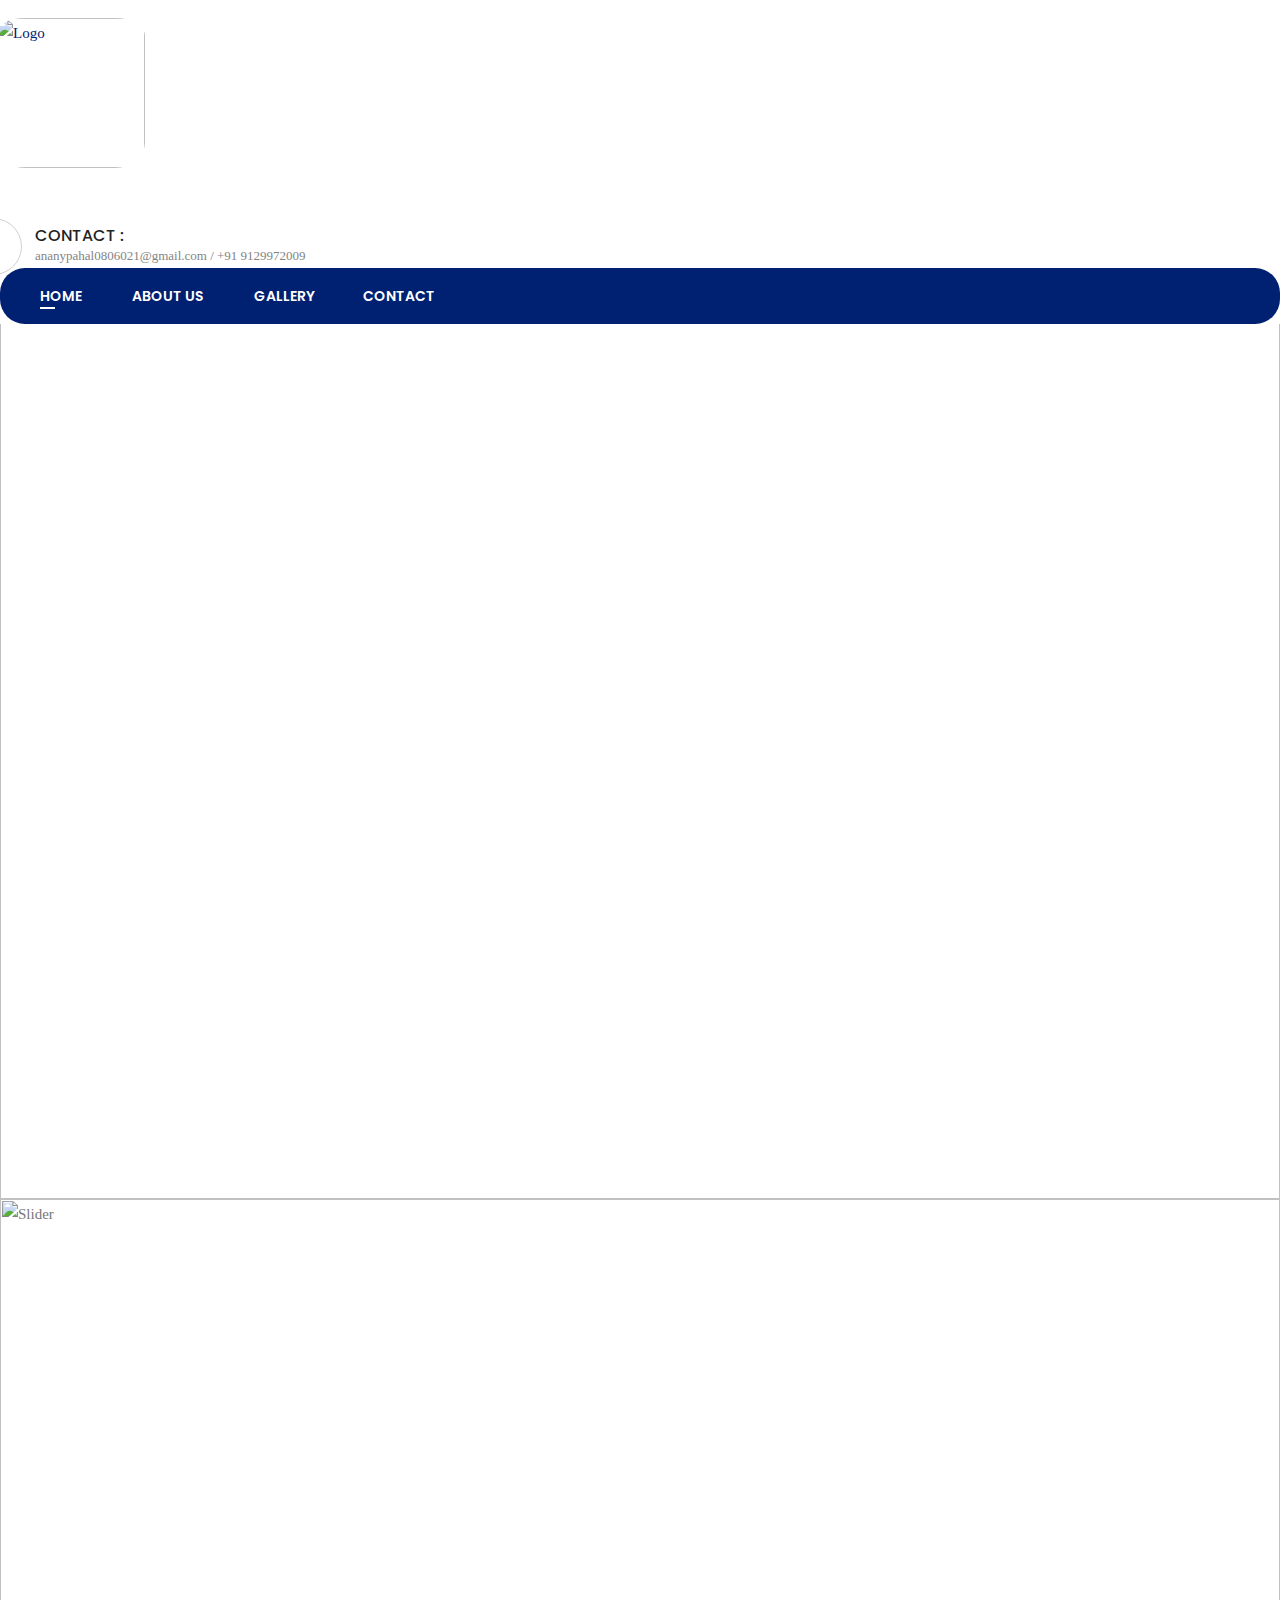
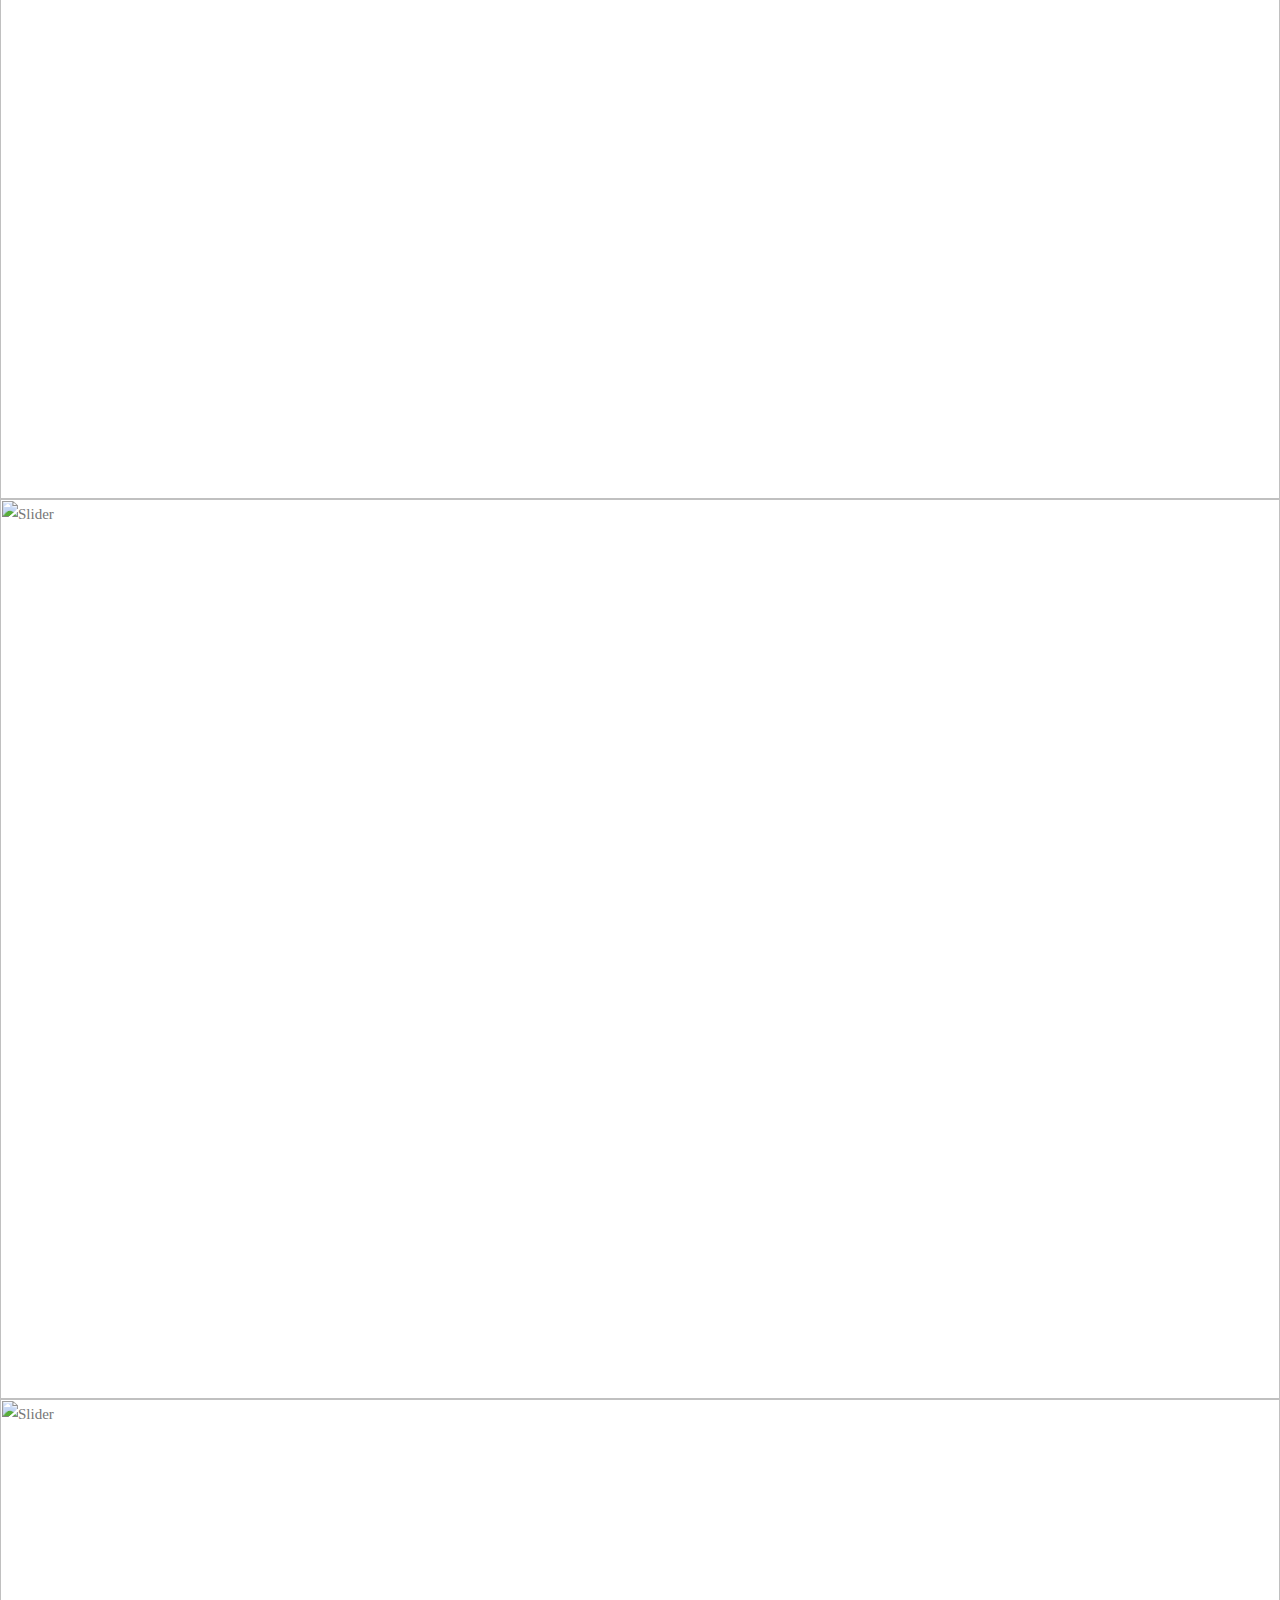
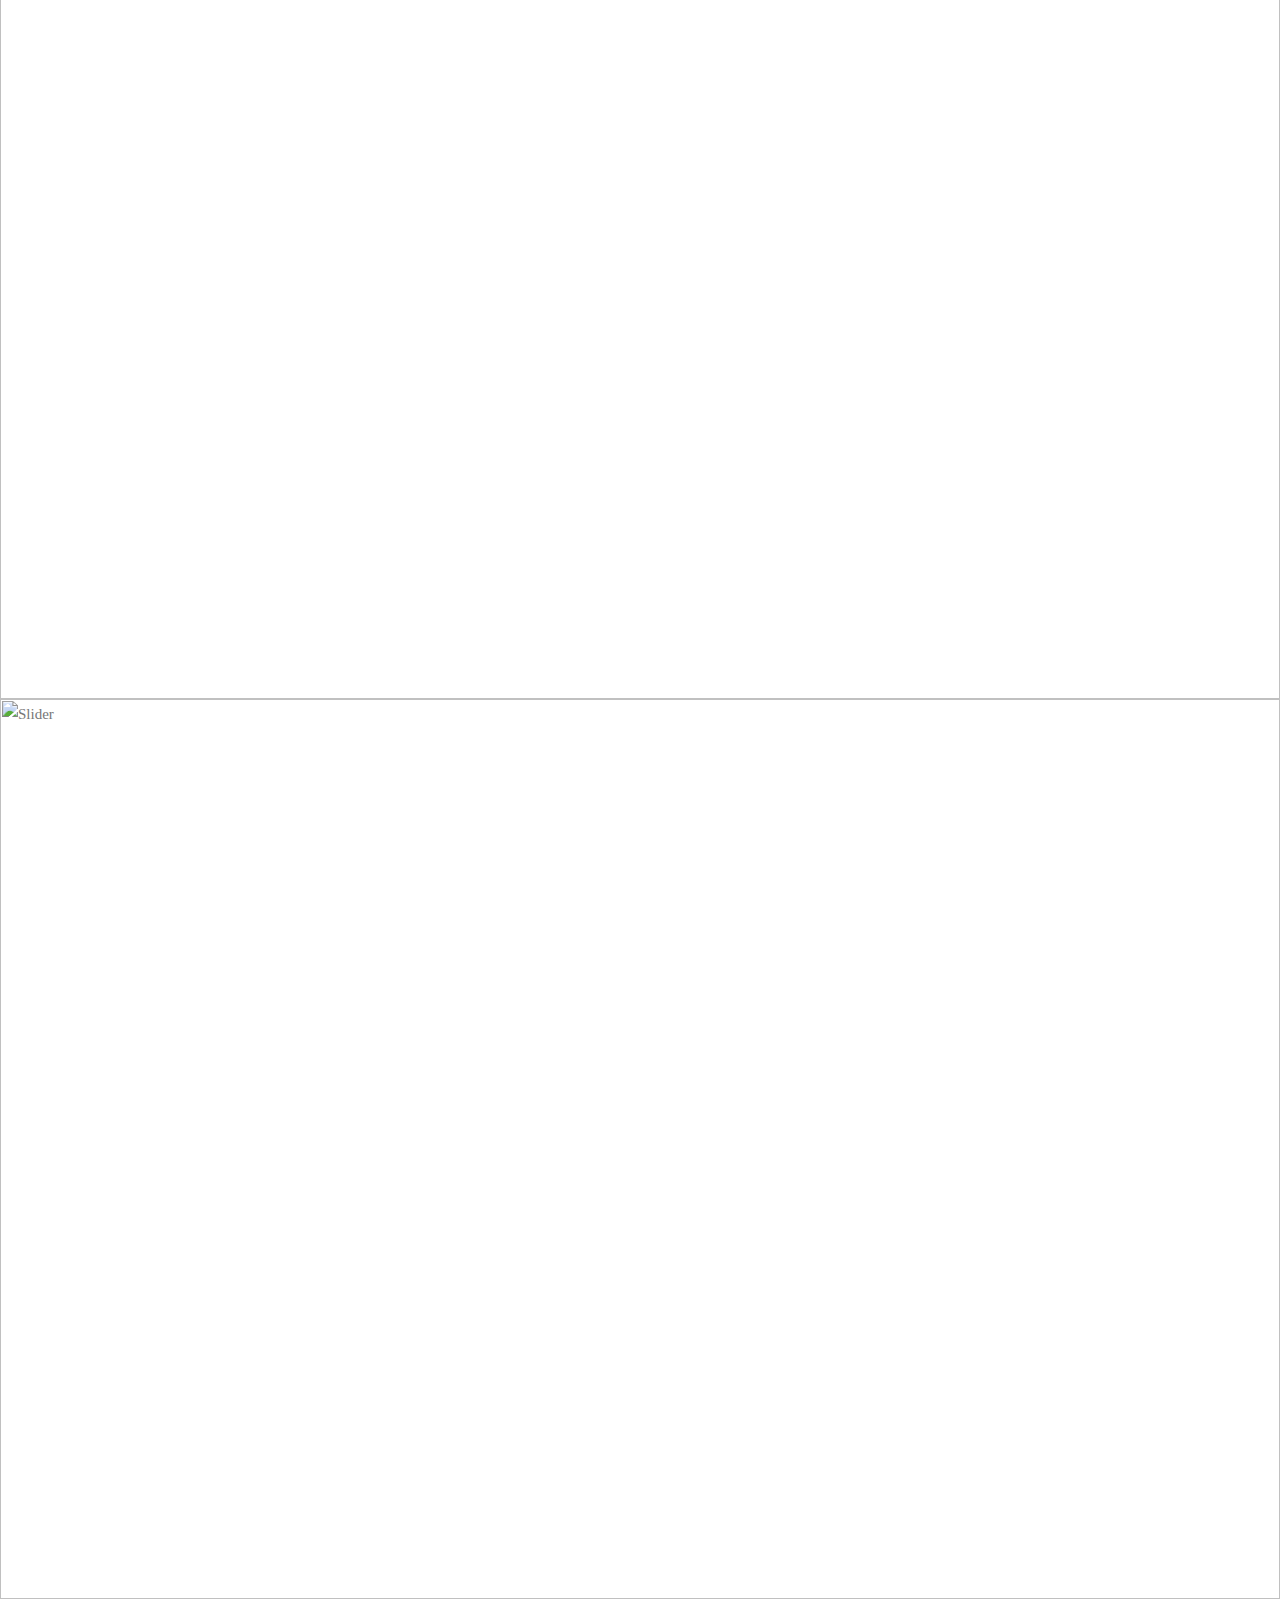
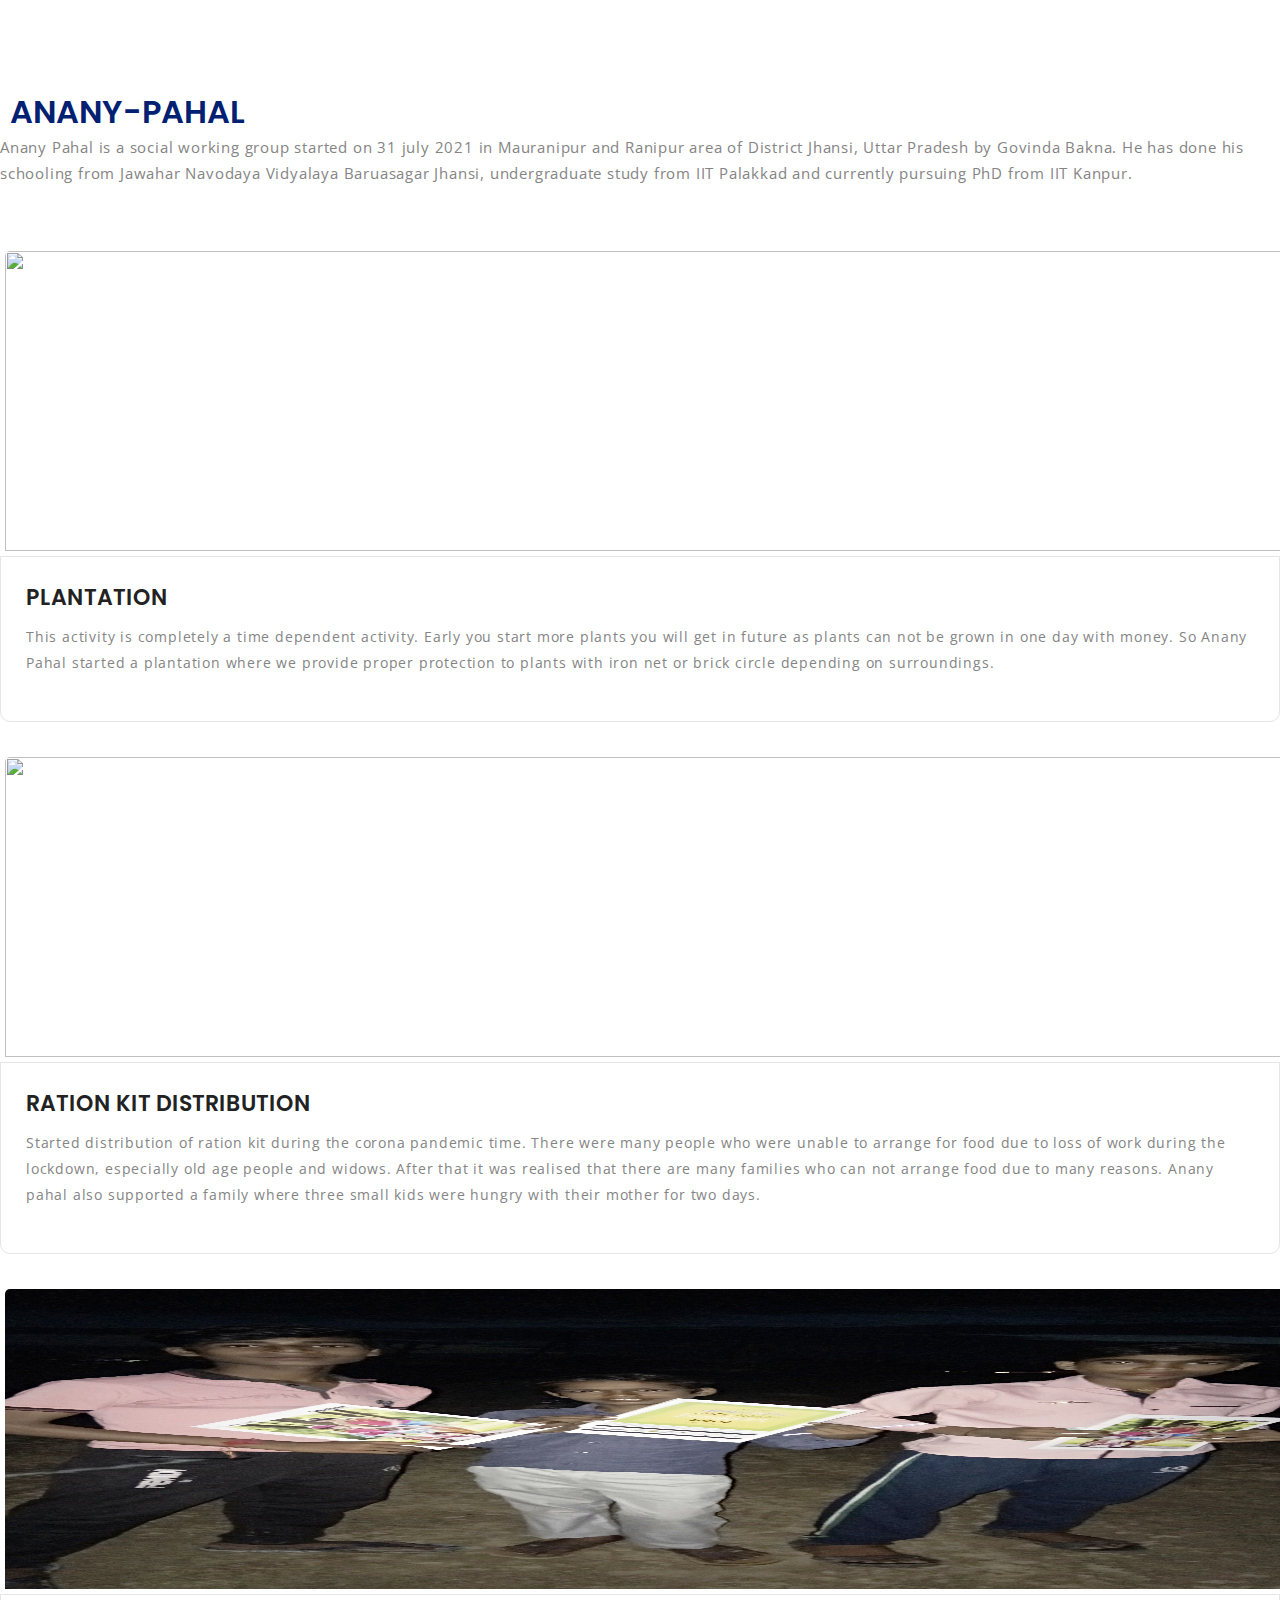
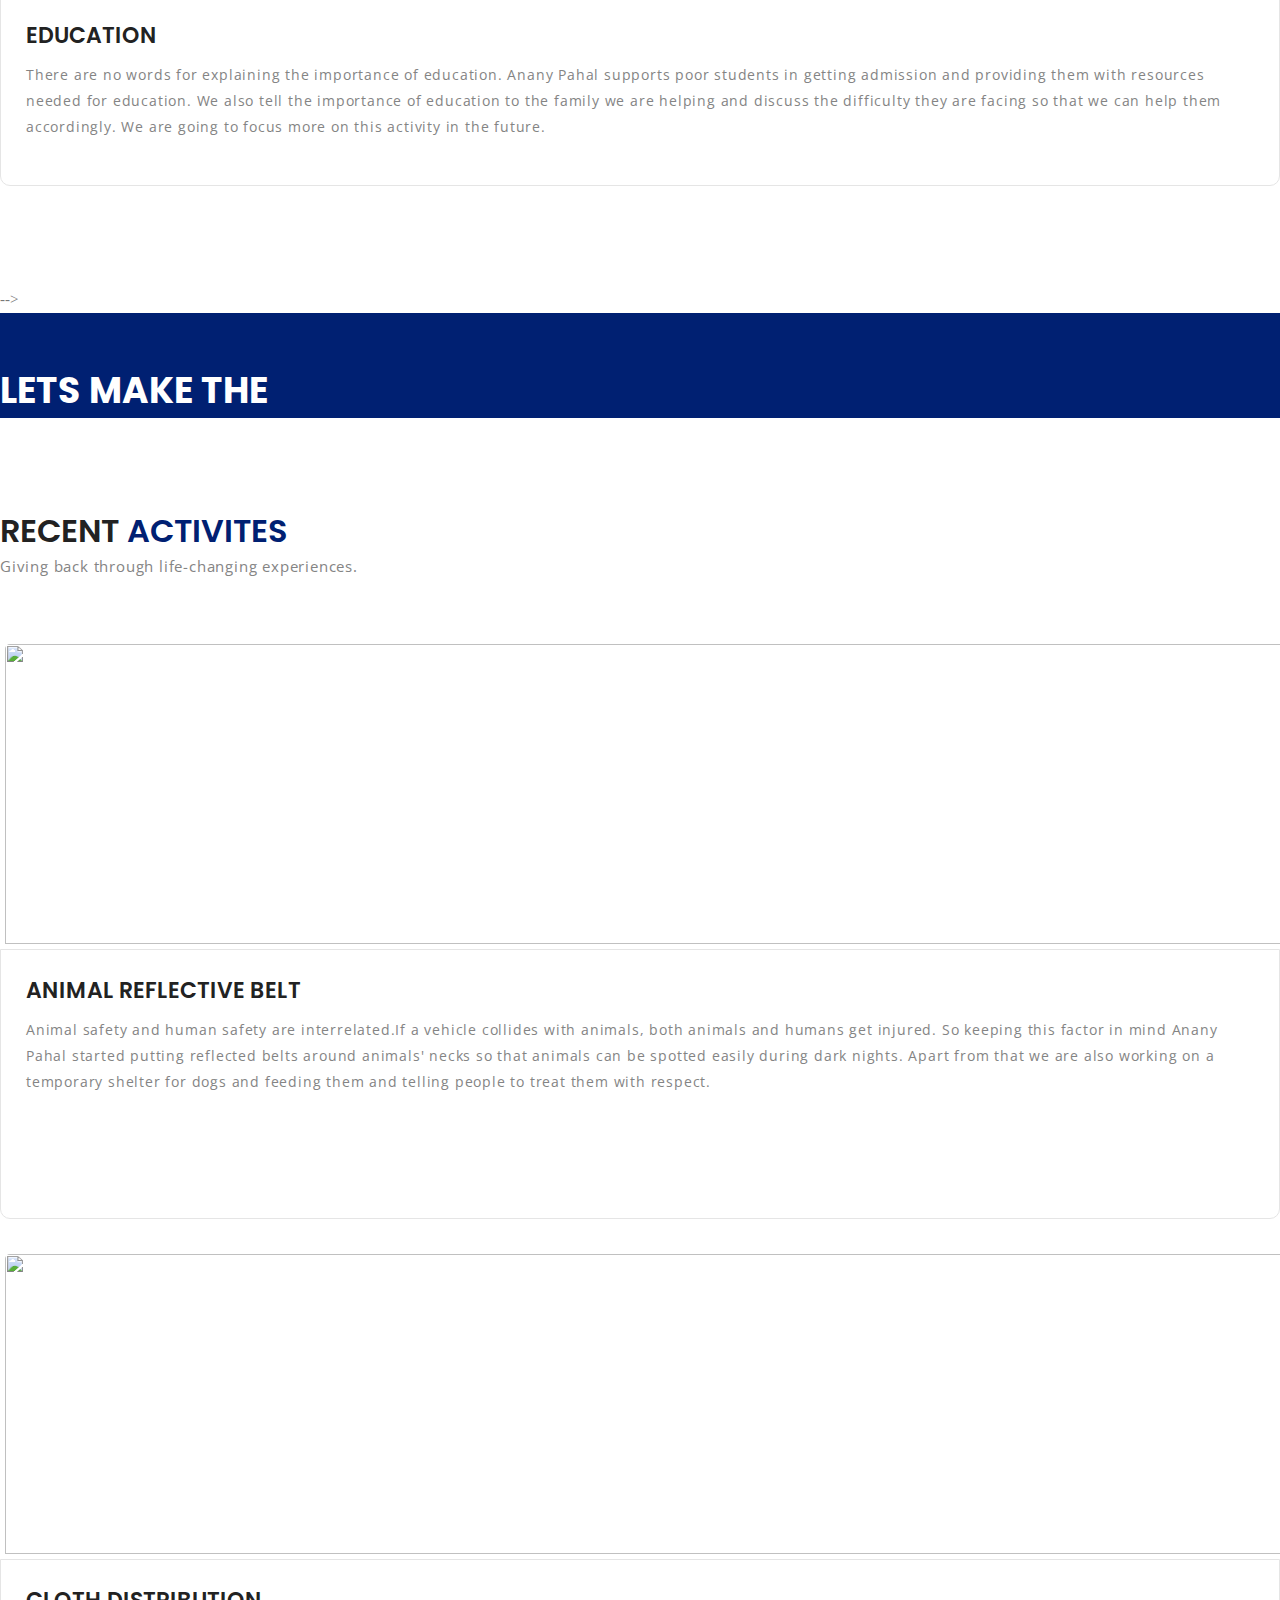
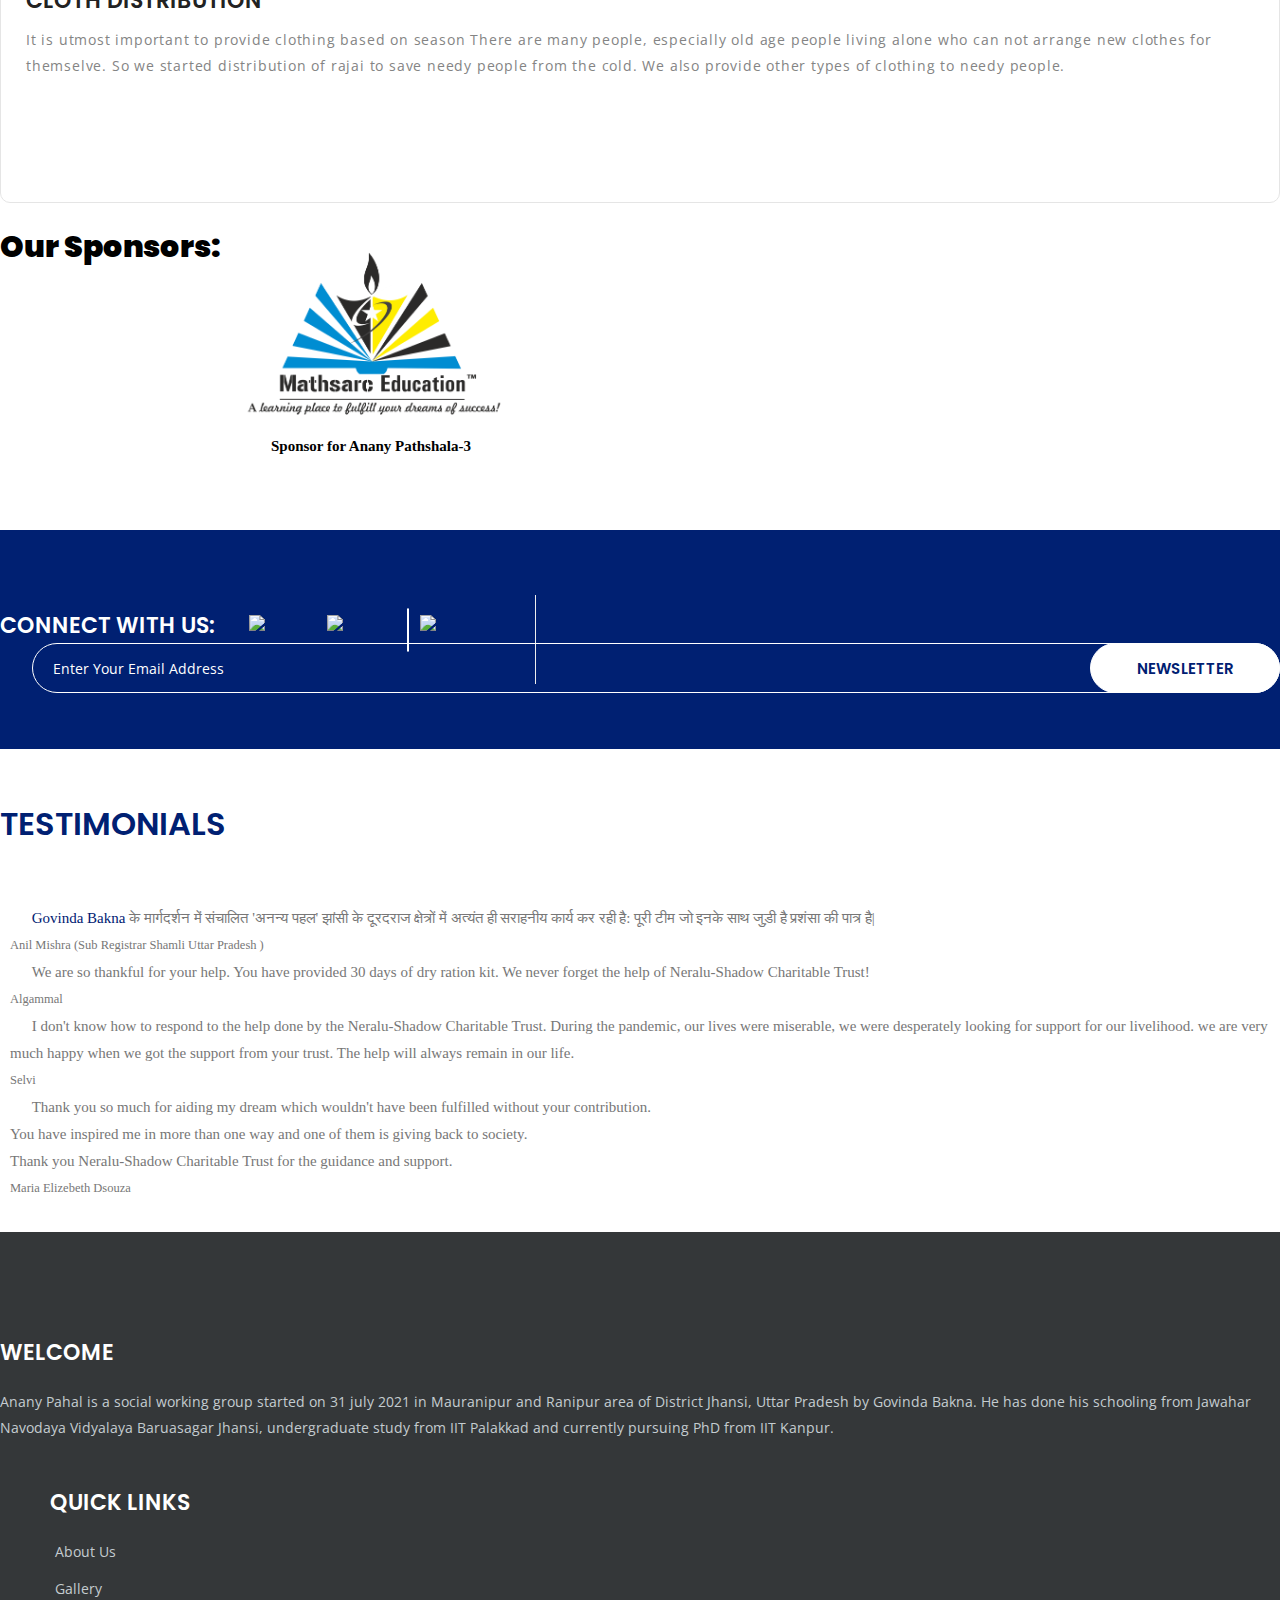
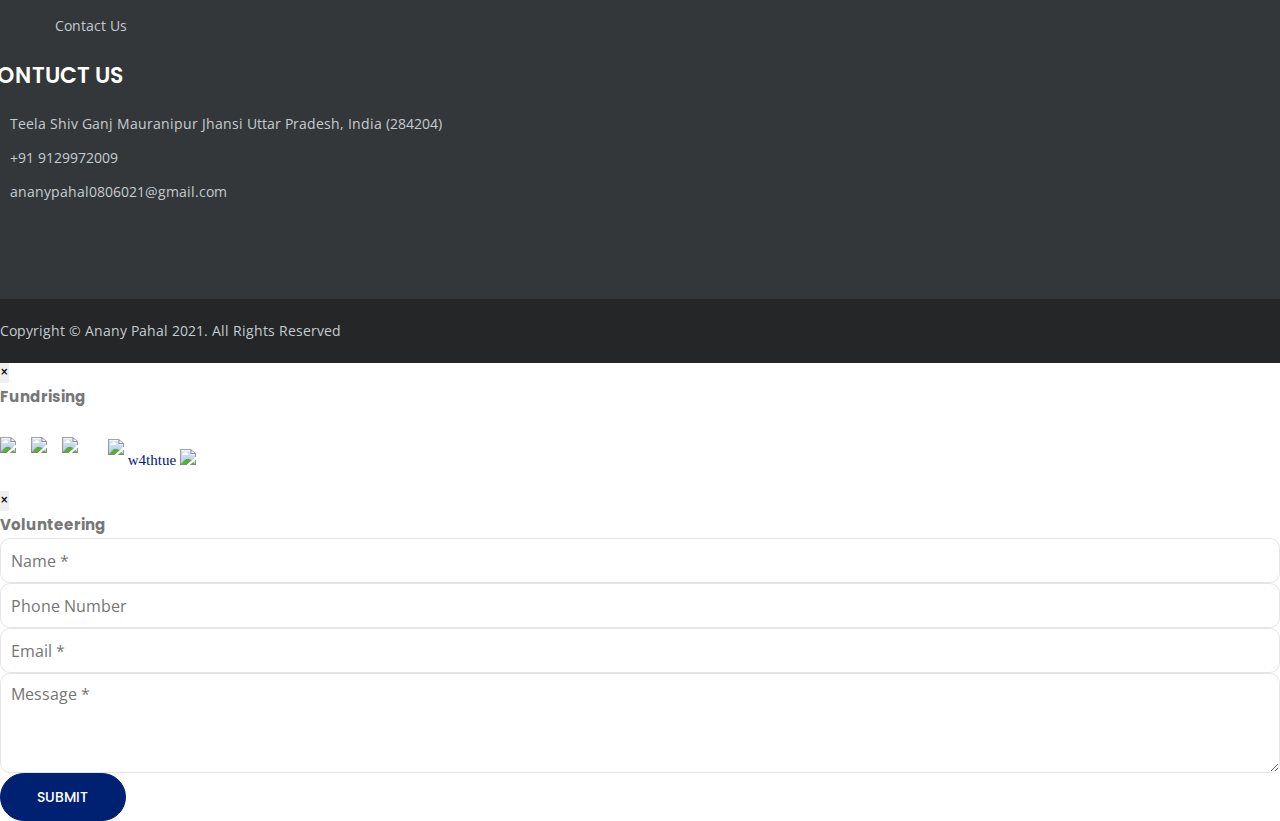
==== commit 96867168: "anany" ====
--- a/index.html
+++ b/index.html
@@ -280,7 +280,7 @@
                 <div class="mathslog">
                    <img src="./sponsers/Logo Trademark - Class 41 (1).png" alt="">
                    <div style="padding-left:50px; color: black;">
-                     <strong>Sponsor for Anay Pathshala-3</strong>
+                     <strong>Sponsor for Anany Pathshala-3</strong>
                    </div>
                 </div>
            </div>
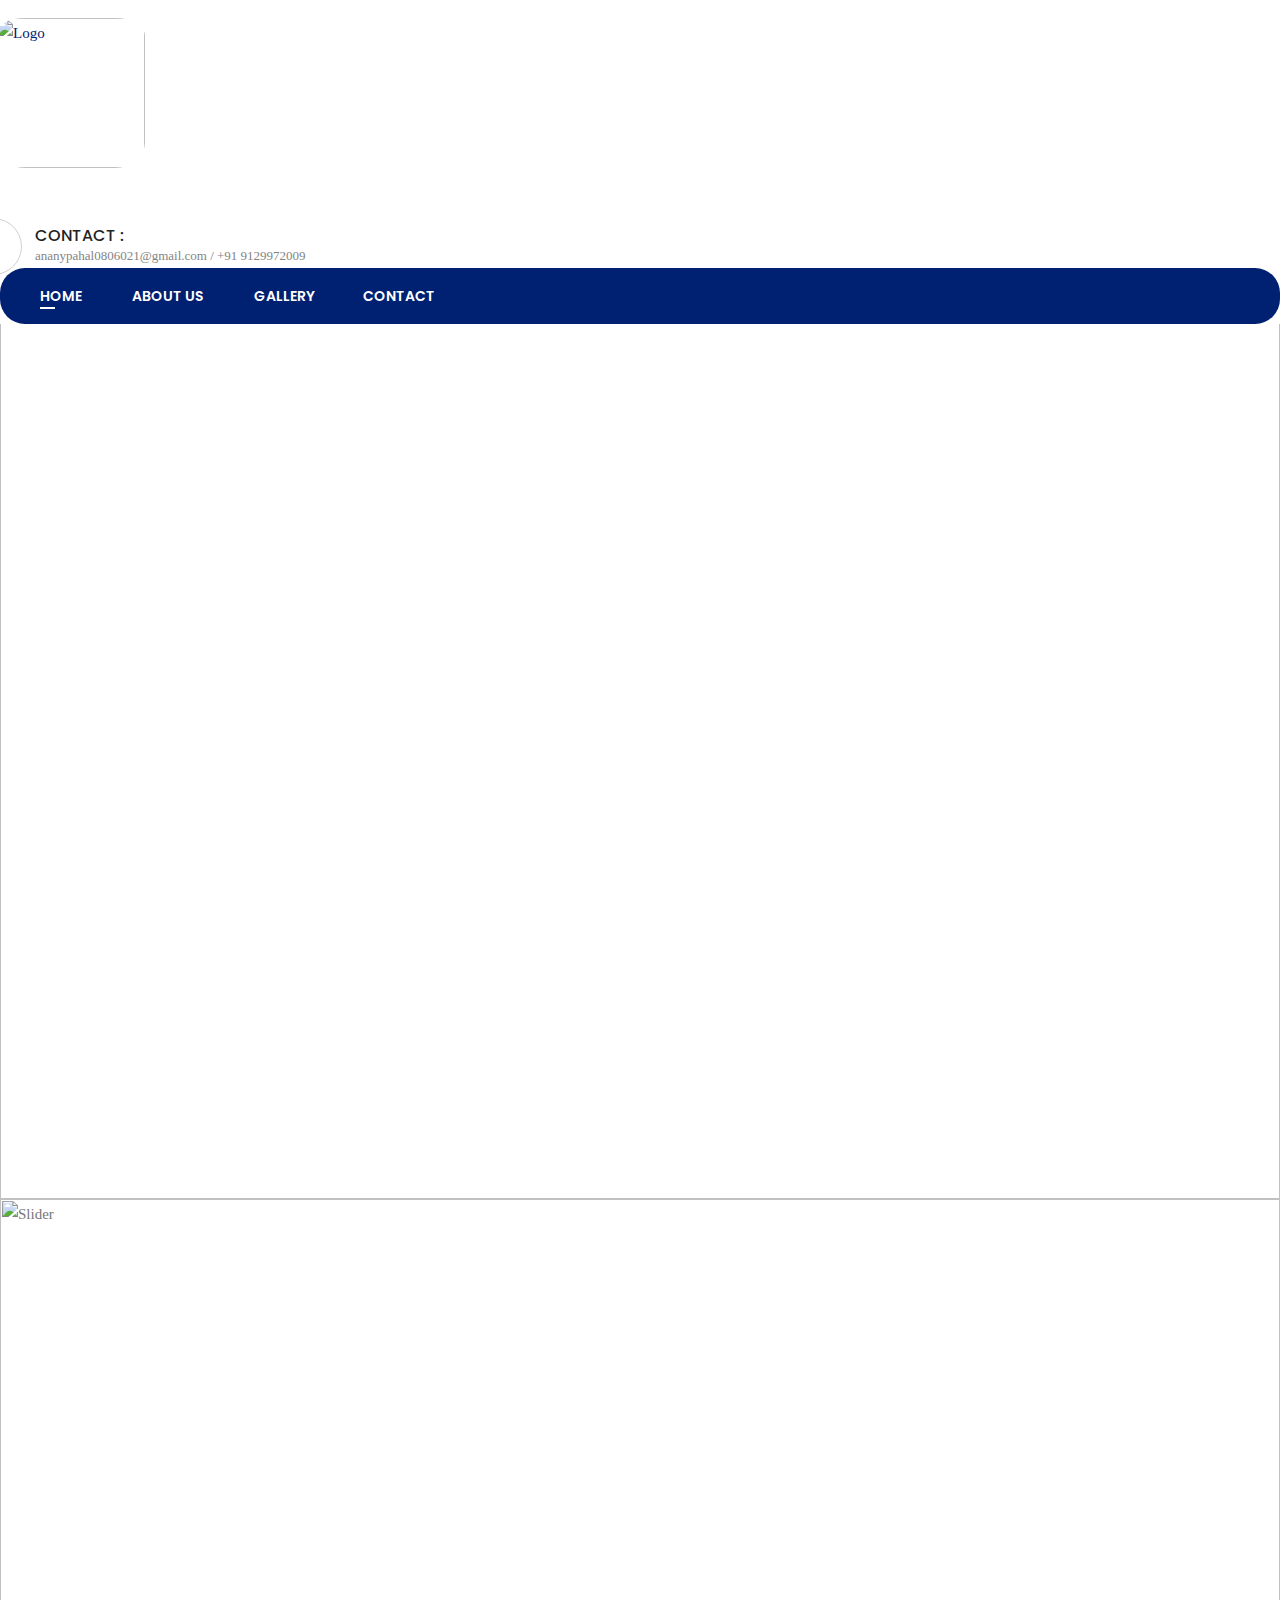
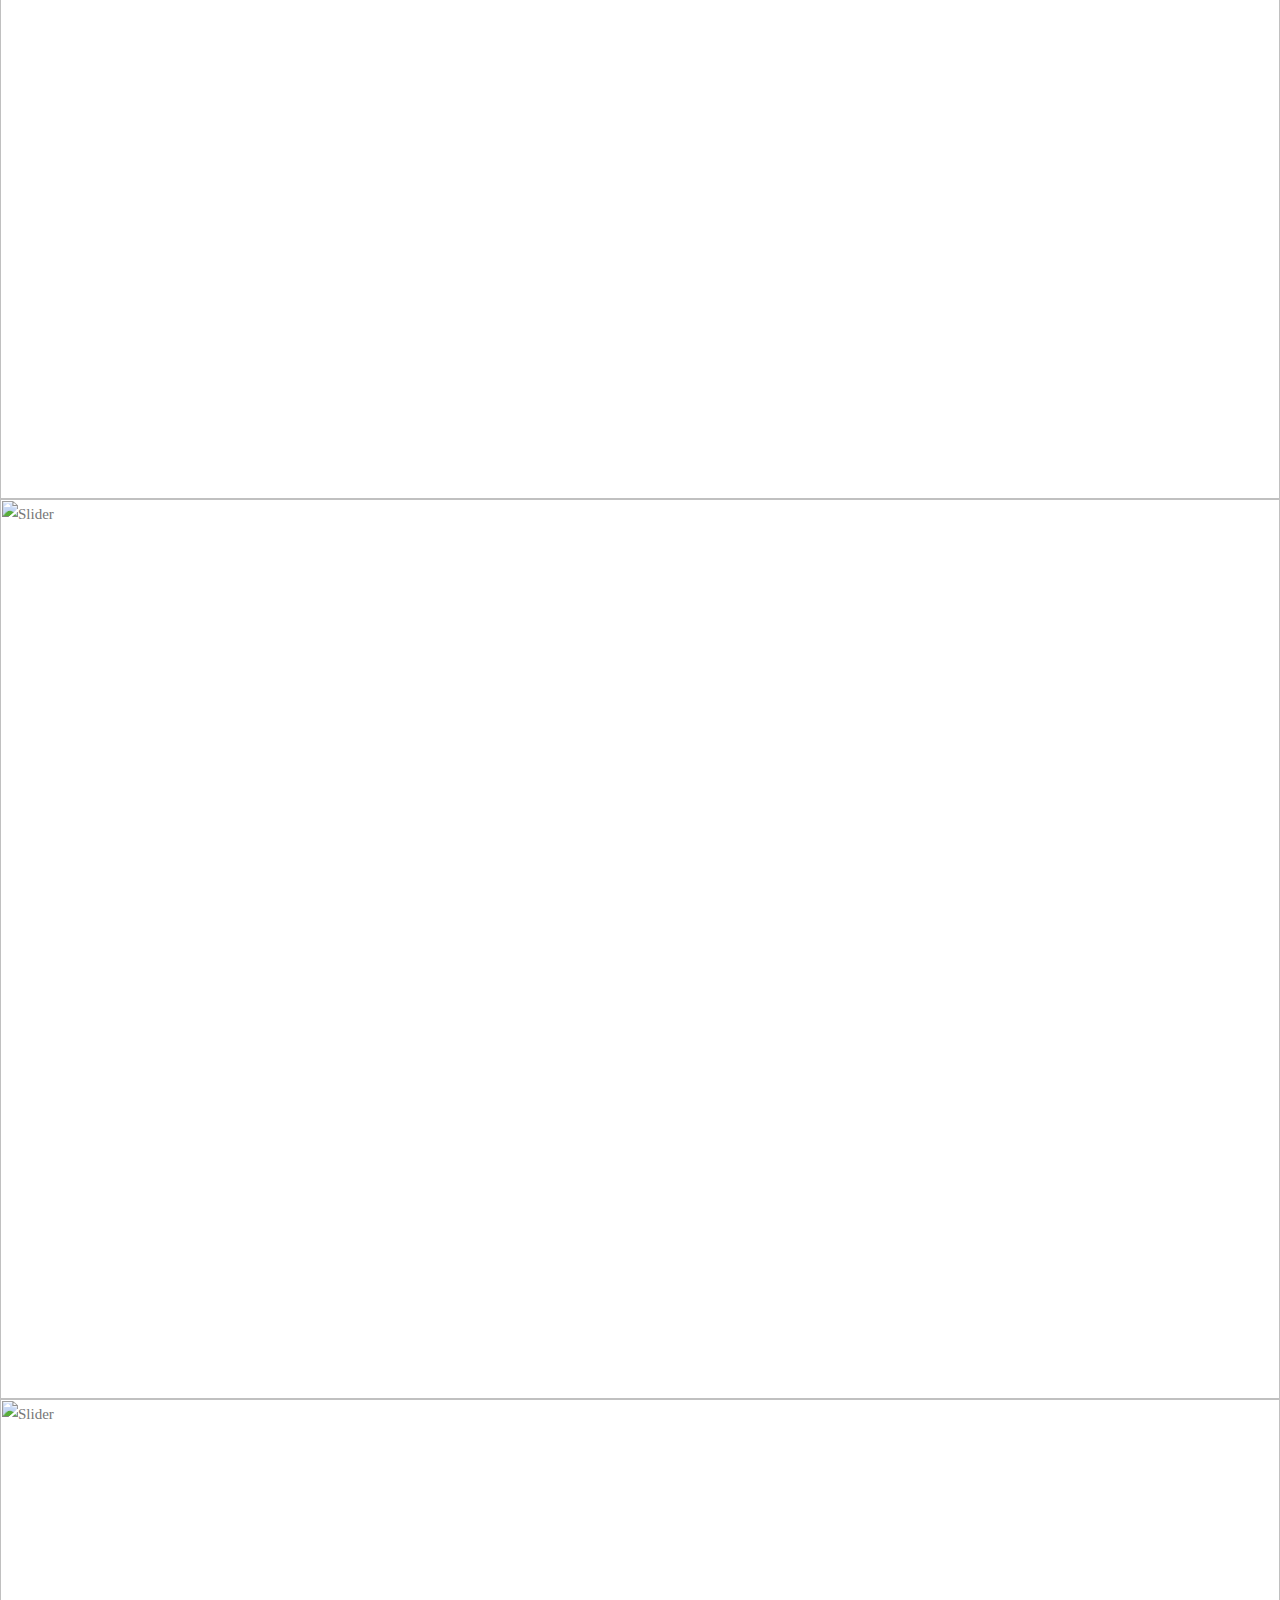
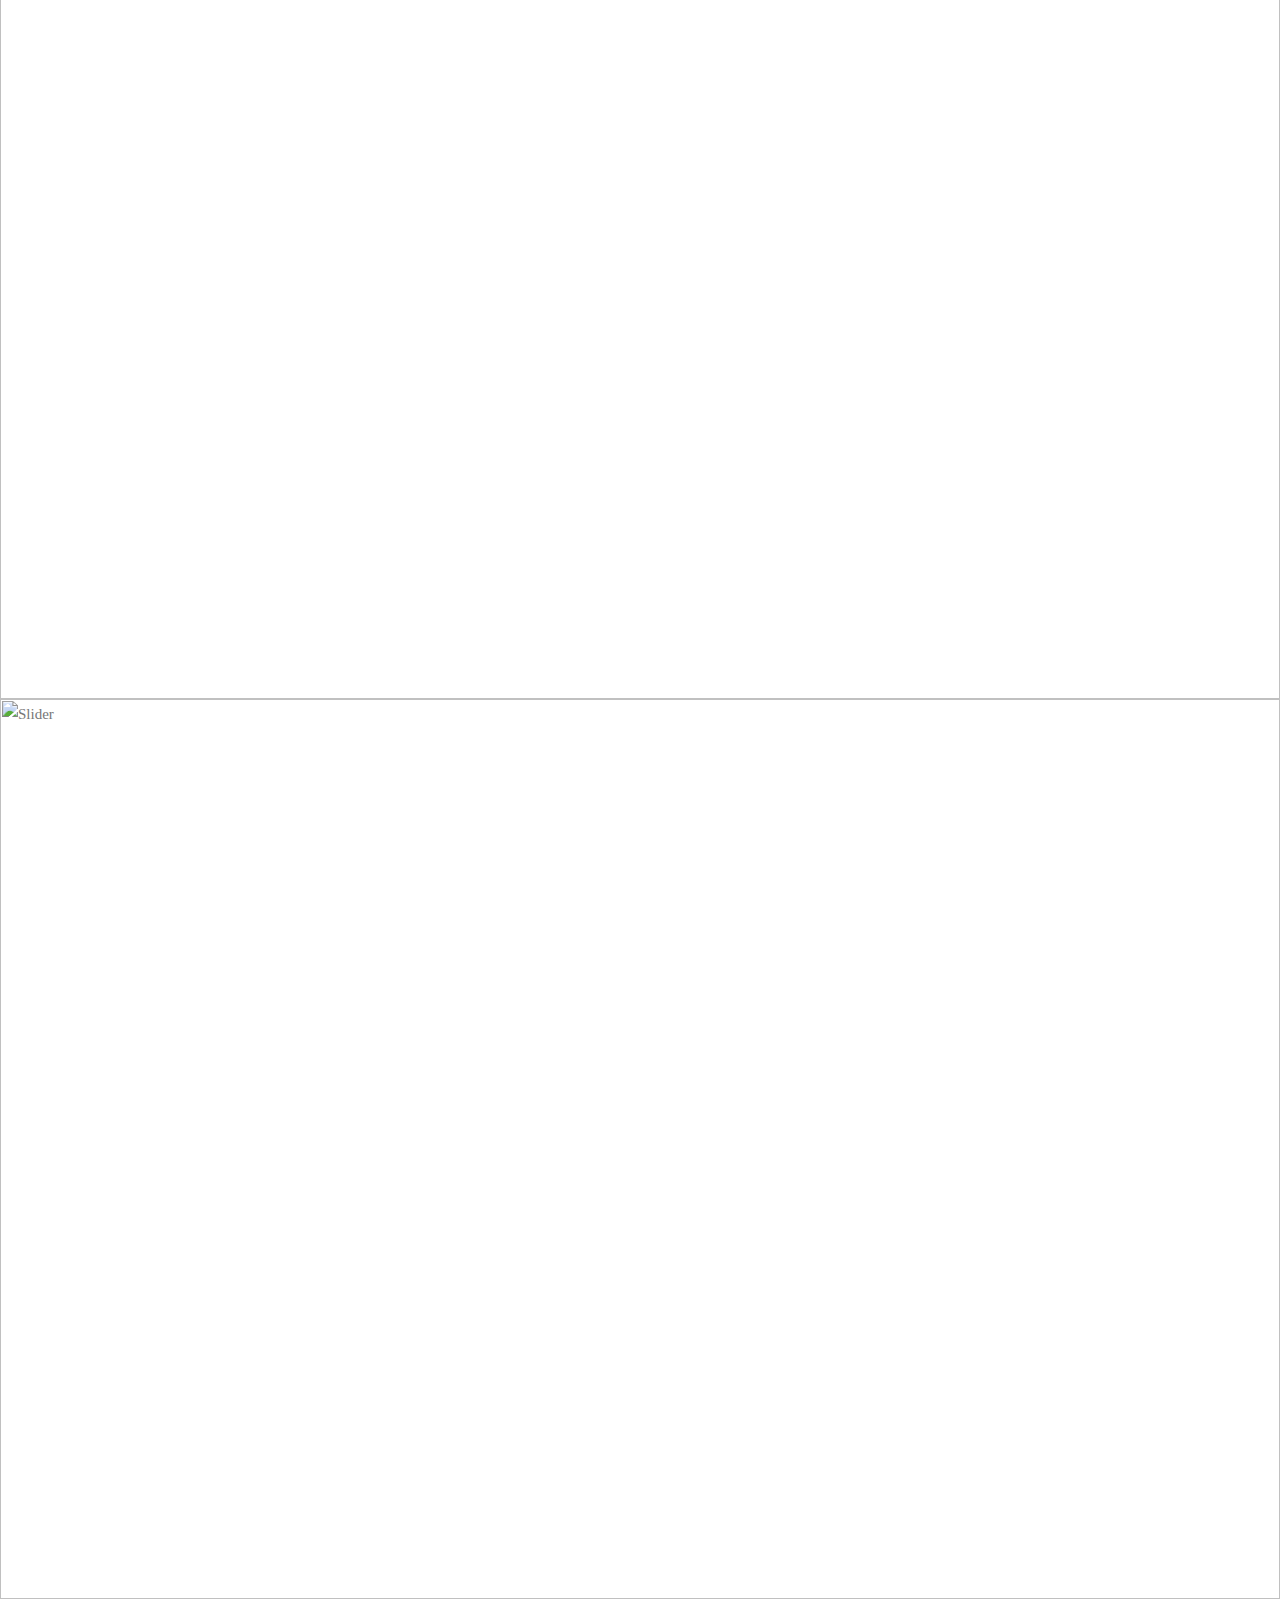
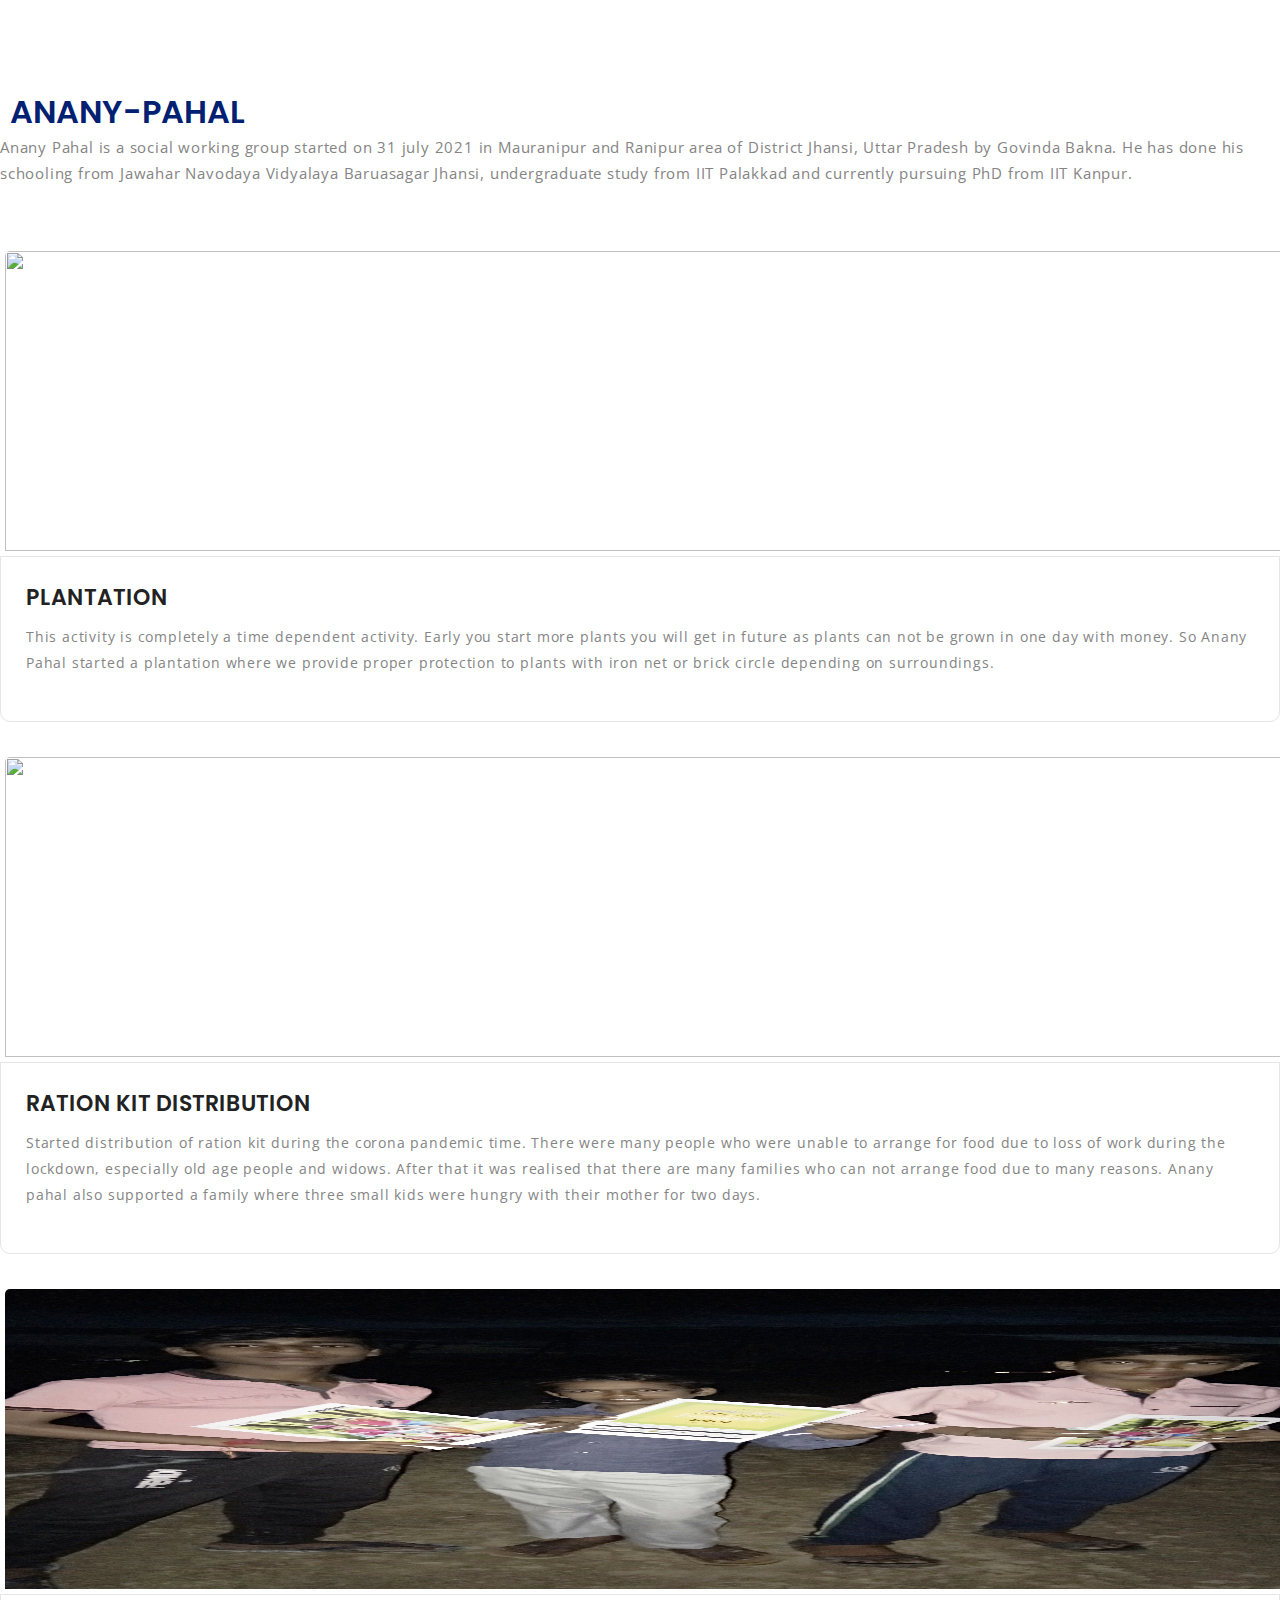
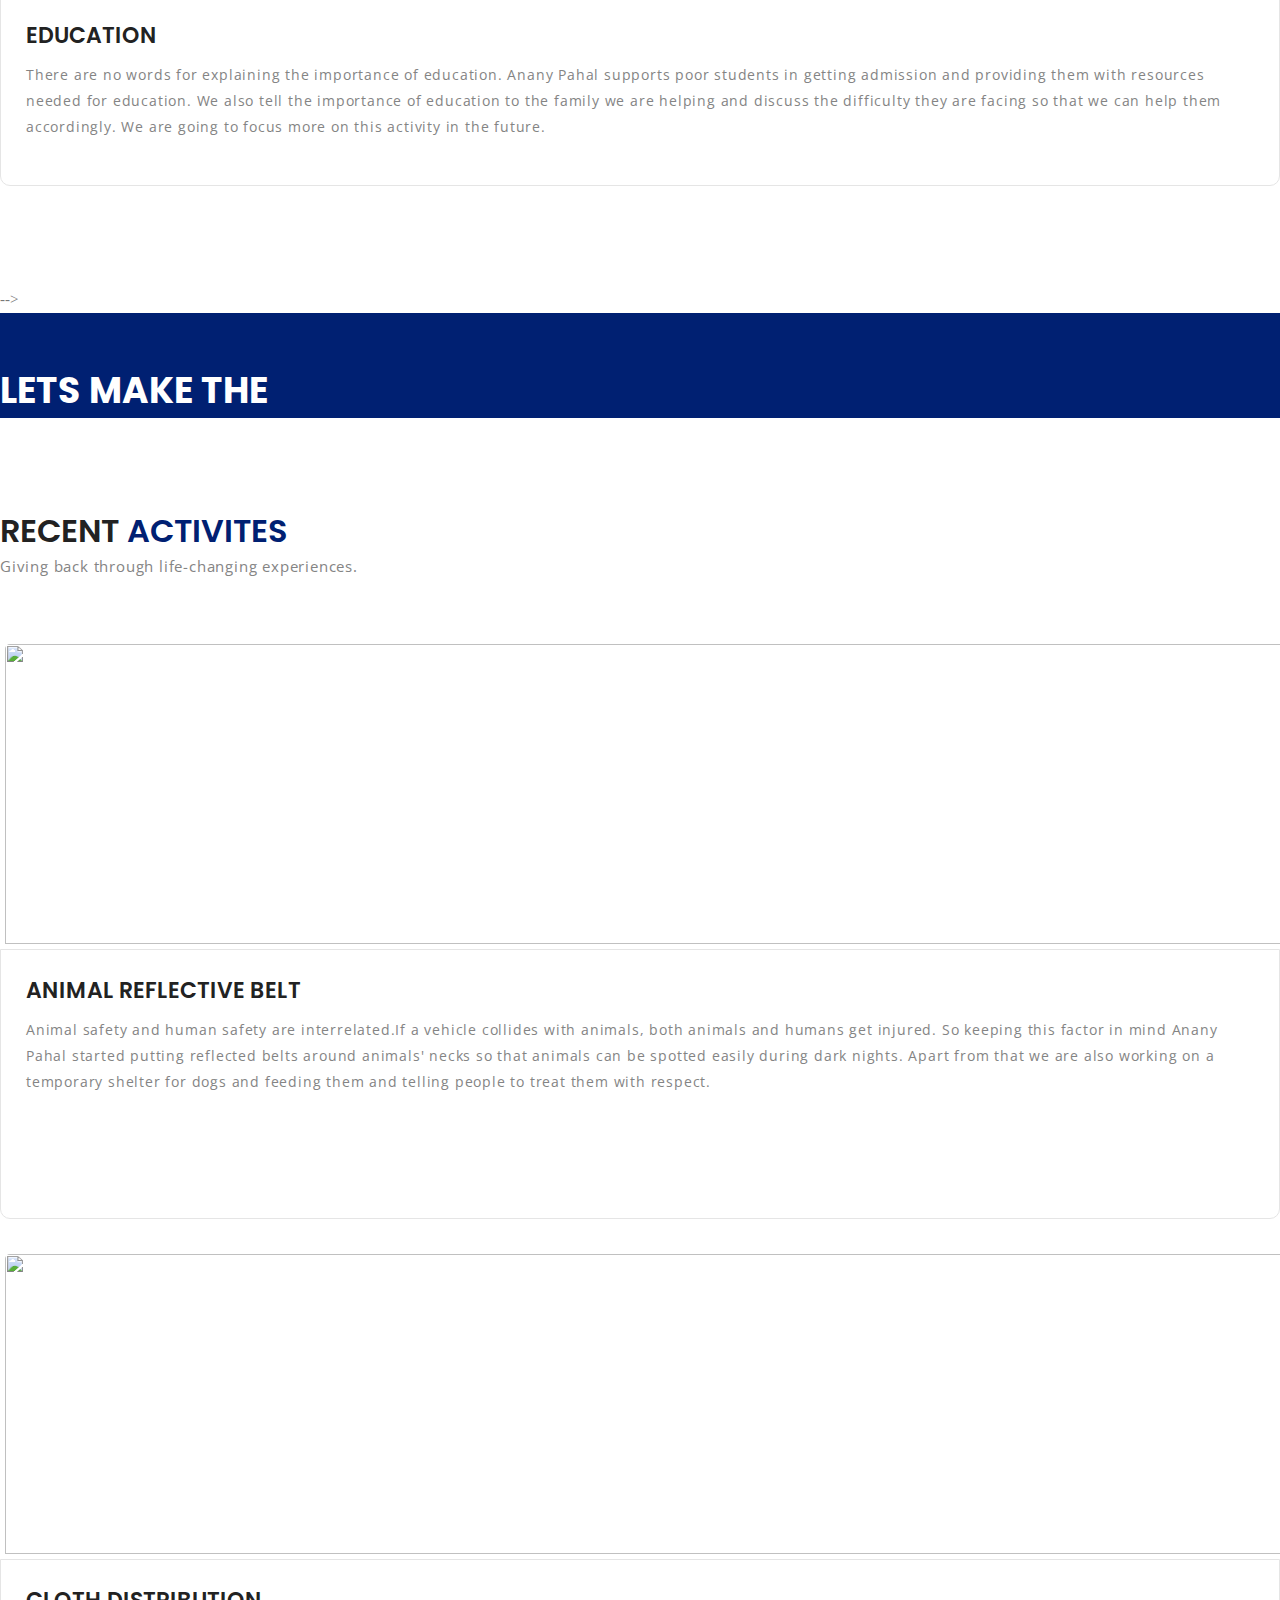
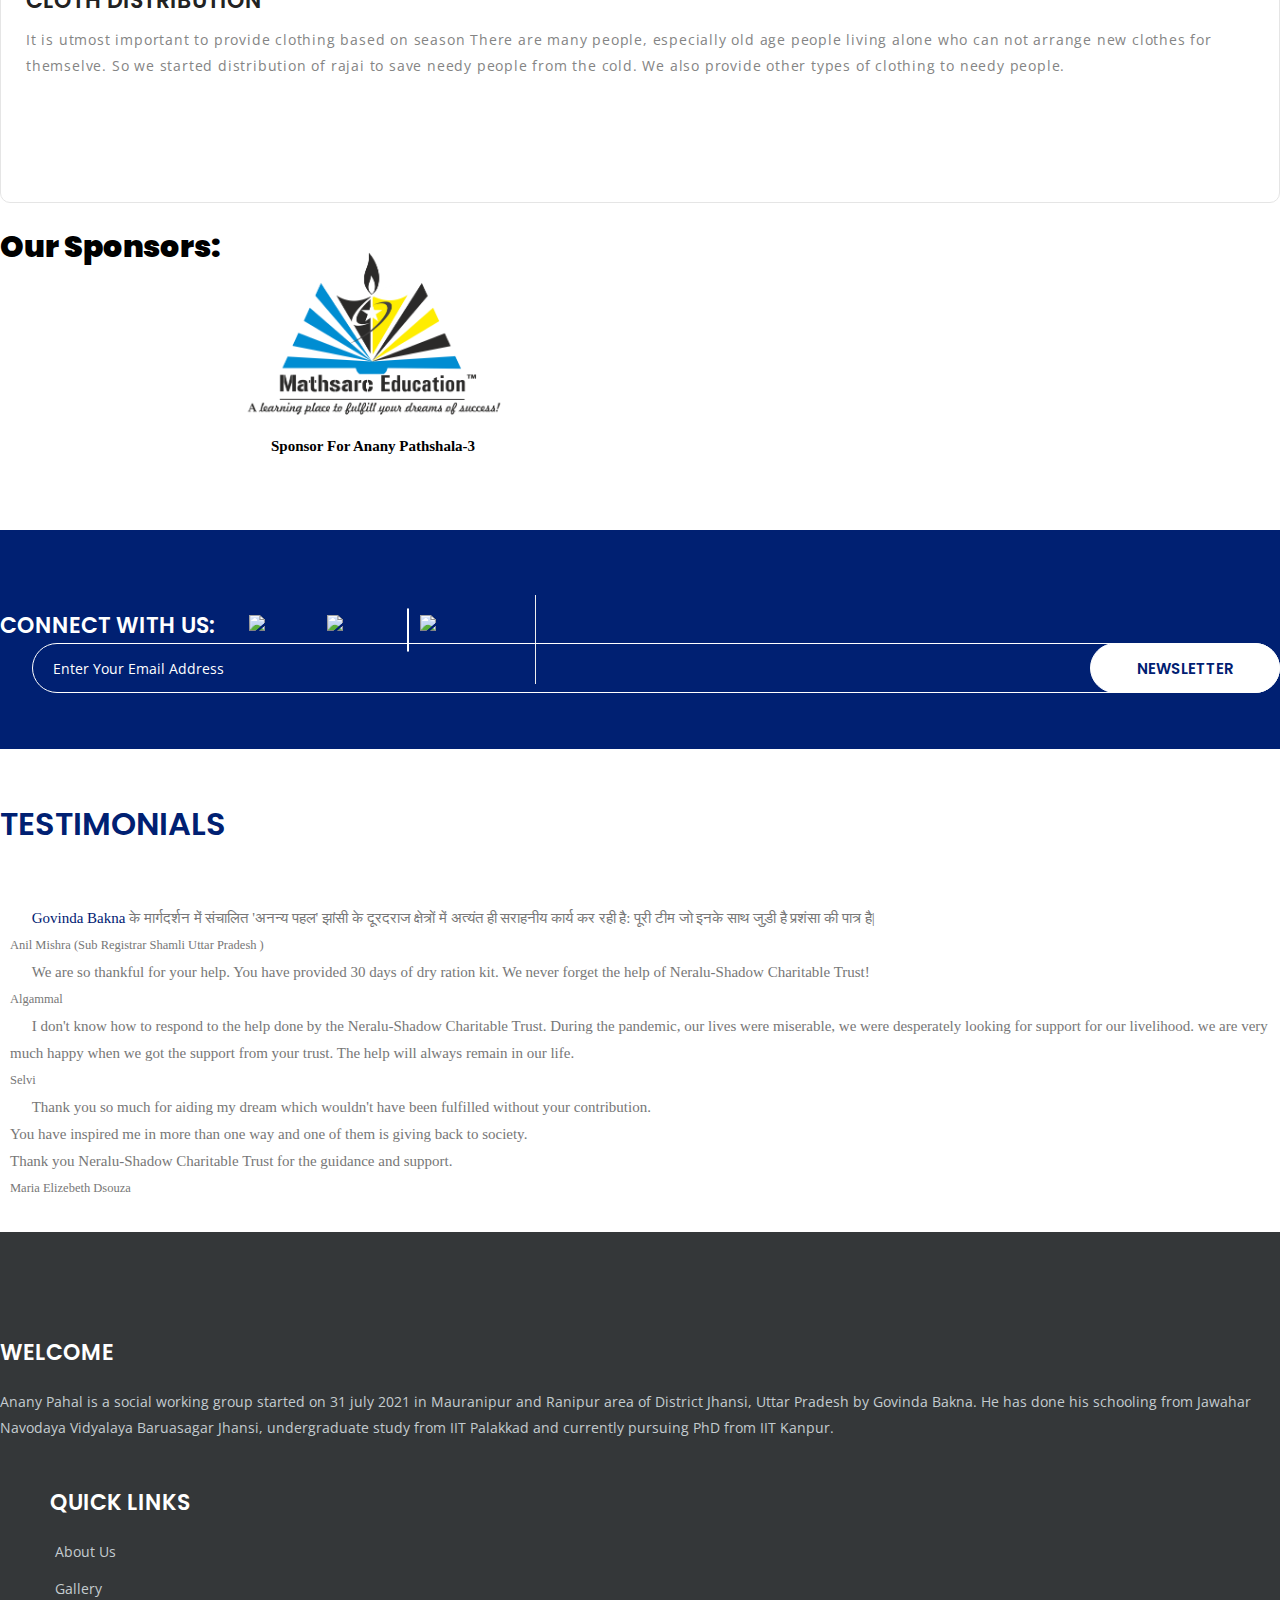
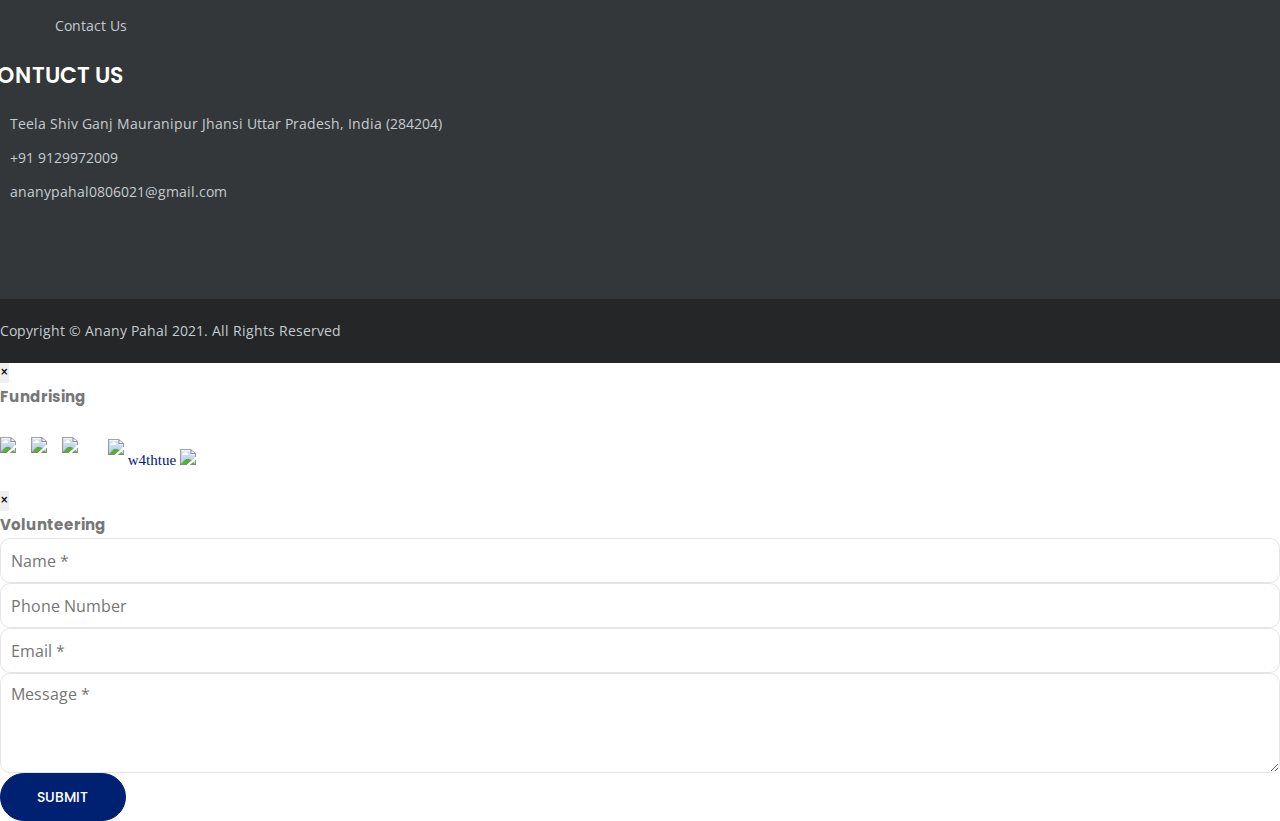
==== commit 7e3a0380: "vj" ====
--- a/index.html
+++ b/index.html
@@ -278,9 +278,9 @@
             <div class="sponsors">
                <h1 style="color: black;"><strong> Our Sponsors:</strong></h1>
                 <div class="mathslog">
-                   <img src="./sponsers/Logo Trademark - Class 41 (1).png" alt="">
+                  <a target="newopen" href="http://www.mathsarc.com/"><img src="./sponsers/Logo Trademark - Class 41 (1).png" alt=""></a>
                    <div style="padding-left:50px; color: black;">
-                     <strong>Sponsor for Anany Pathshala-3</strong>
+                     <strong>Sponsor For Anany Pathshala-3</strong>
                    </div>
                 </div>
            </div>
